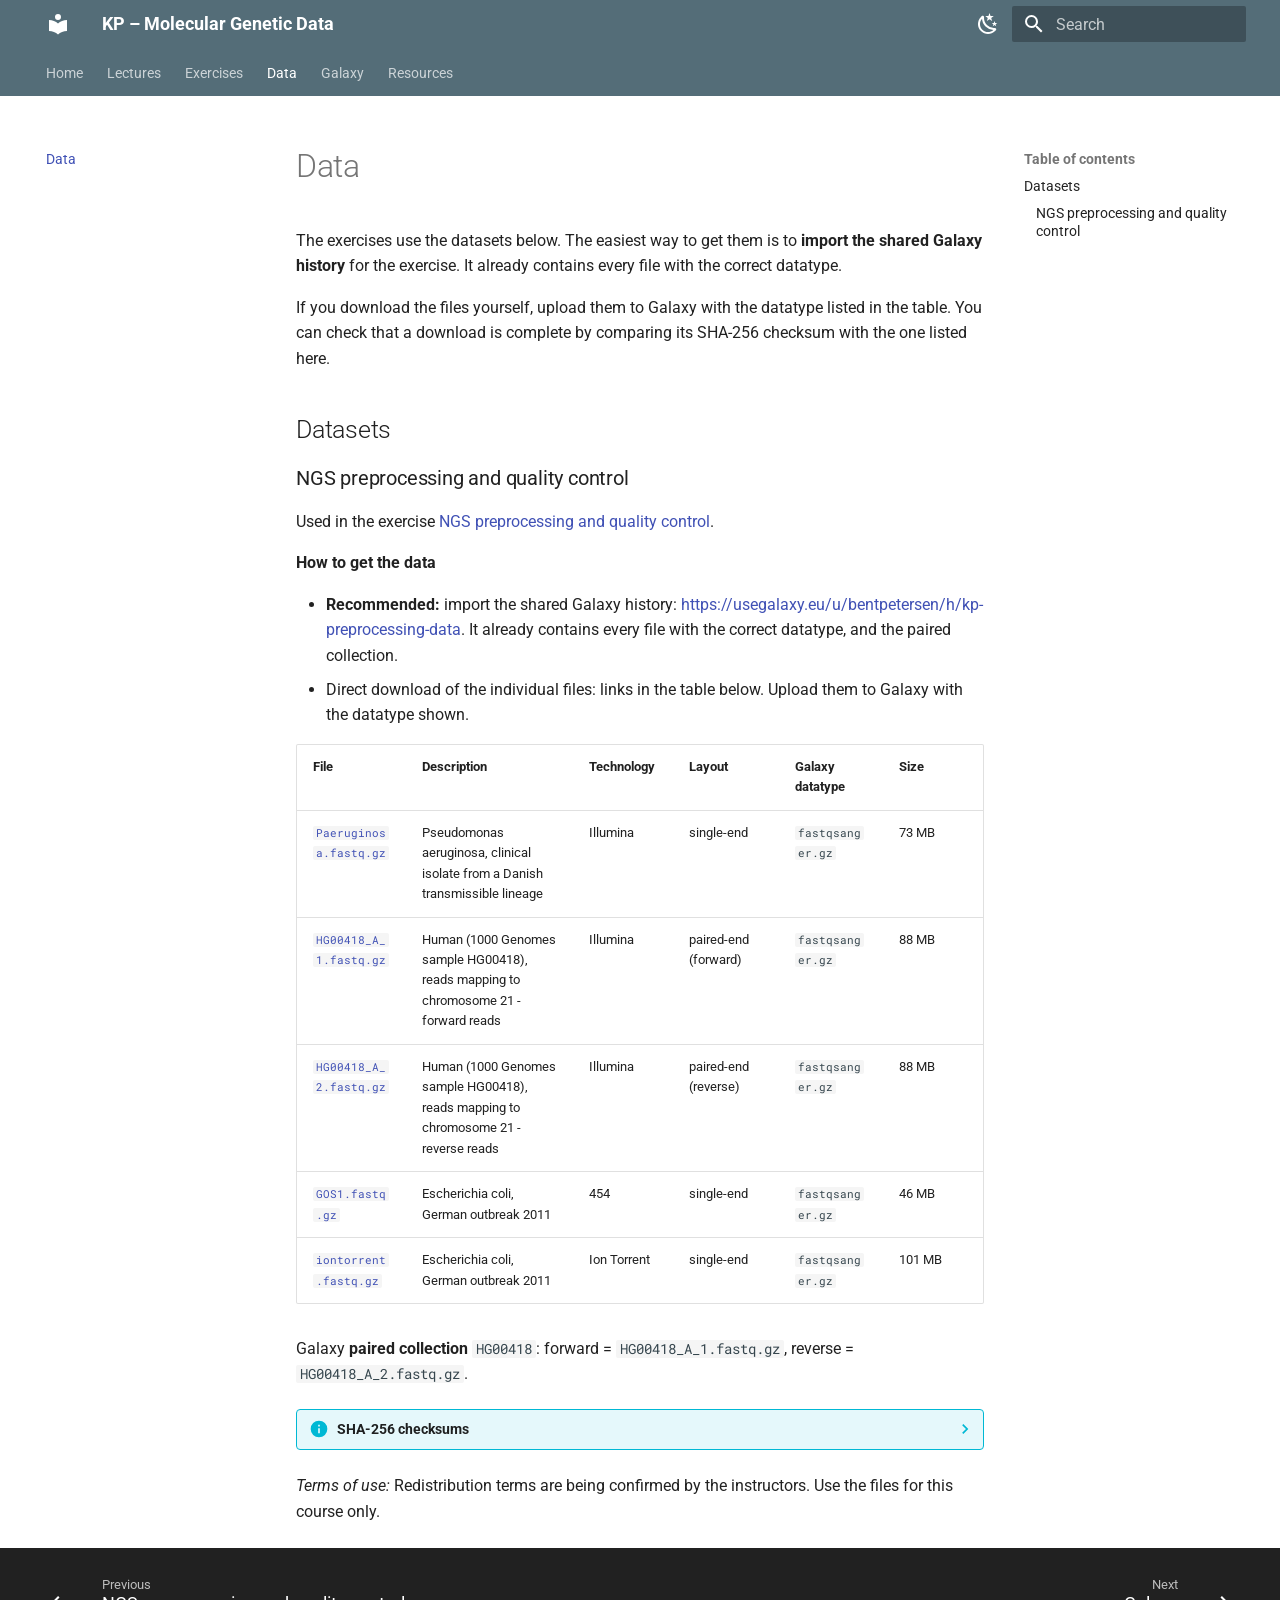
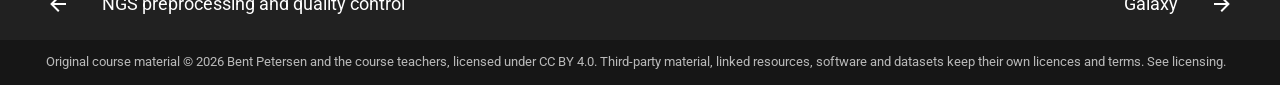
==== data/index.html @ 852cbc69 "Deploy 754c3c0" ====
<!doctype html>
<html lang="en" class="no-js">
  <head>
    
      <meta charset="utf-8">
      <meta name="viewport" content="width=device-width,initial-scale=1">
      
        <meta name="description" content="Lectures, hands-on exercises, data and Galaxy instructions for the KP – Molecular Genetic Data course.">
      
      
        <meta name="author" content="Bent Petersen">
      
      
        <link rel="canonical" href="https://bentpetersendk.github.io/KP-Molecular-Genetic-Data/data/">
      
      
        <link rel="prev" href="../exercises/ngs-preprocessing/">
      
      
        <link rel="next" href="../galaxy/">
      
      
        
      
      
      <link rel="icon" href="../assets/images/favicon.png">
      <meta name="generator" content="mkdocs-1.6.1, mkdocs-material-9.7.7">
    
    
      
        <title>Data - KP – Molecular Genetic Data</title>
      
    
    
      <link rel="stylesheet" href="../assets/stylesheets/main.ec1eaa64.min.css">
      
        
        <link rel="stylesheet" href="../assets/stylesheets/palette.ab4e12ef.min.css">
      
      


    
    
      
    
    
      
        
        
        <link rel="preconnect" href="https://fonts.gstatic.com" crossorigin>
        <link rel="stylesheet" href="https://fonts.googleapis.com/css?family=Roboto:300,300i,400,400i,700,700i%7CRoboto+Mono:400,400i,700,700i&display=fallback">
        <style>:root{--md-text-font:"Roboto";--md-code-font:"Roboto Mono"}</style>
      
    
    
      <link rel="stylesheet" href="../assets/extra.css">
    
    <script>__md_scope=new URL("..",location),__md_hash=e=>[...e].reduce(((e,_)=>(e<<5)-e+_.charCodeAt(0)),0),__md_get=(e,_=localStorage,t=__md_scope)=>JSON.parse(_.getItem(t.pathname+"."+e)),__md_set=(e,_,t=localStorage,a=__md_scope)=>{try{t.setItem(a.pathname+"."+e,JSON.stringify(_))}catch(e){}}</script>
    
      

    
    
  </head>
  
  
    
    
      
    
    
    
    
    <body dir="ltr" data-md-color-scheme="default" data-md-color-primary="blue-grey" data-md-color-accent="indigo">
  
    
    <input class="md-toggle" data-md-toggle="drawer" type="checkbox" id="__drawer" autocomplete="off">
    <input class="md-toggle" data-md-toggle="search" type="checkbox" id="__search" autocomplete="off">
    <label class="md-overlay" for="__drawer"></label>
    <div data-md-component="skip">
      
        
        <a href="#data" class="md-skip">
          Skip to content
        </a>
      
    </div>
    <div data-md-component="announce">
      
    </div>
    
    
      

<header class="md-header" data-md-component="header">
  <nav class="md-header__inner md-grid" aria-label="Header">
    <a href=".." title="KP – Molecular Genetic Data" class="md-header__button md-logo" aria-label="KP – Molecular Genetic Data" data-md-component="logo">
      
  
  <svg xmlns="http://www.w3.org/2000/svg" viewBox="0 0 24 24"><path d="M12 8a3 3 0 0 0 3-3 3 3 0 0 0-3-3 3 3 0 0 0-3 3 3 3 0 0 0 3 3m0 3.54C9.64 9.35 6.5 8 3 8v11c3.5 0 6.64 1.35 9 3.54 2.36-2.19 5.5-3.54 9-3.54V8c-3.5 0-6.64 1.35-9 3.54"/></svg>

    </a>
    <label class="md-header__button md-icon" for="__drawer">
      
      <svg xmlns="http://www.w3.org/2000/svg" viewBox="0 0 24 24"><path d="M3 6h18v2H3zm0 5h18v2H3zm0 5h18v2H3z"/></svg>
    </label>
    <div class="md-header__title" data-md-component="header-title">
      <div class="md-header__ellipsis">
        <div class="md-header__topic">
          <span class="md-ellipsis">
            KP – Molecular Genetic Data
          </span>
        </div>
        <div class="md-header__topic" data-md-component="header-topic">
          <span class="md-ellipsis">
            
              Data
            
          </span>
        </div>
      </div>
    </div>
    
      
        <form class="md-header__option" data-md-component="palette">
  
    
    
    
    <input class="md-option" data-md-color-media="(prefers-color-scheme: light)" data-md-color-scheme="default" data-md-color-primary="blue-grey" data-md-color-accent="indigo"  aria-label="Switch to dark mode"  type="radio" name="__palette" id="__palette_0">
    
      <label class="md-header__button md-icon" title="Switch to dark mode" for="__palette_1" hidden>
        <svg xmlns="http://www.w3.org/2000/svg" viewBox="0 0 24 24"><path d="m17.75 4.09-2.53 1.94.91 3.06-2.63-1.81-2.63 1.81.91-3.06-2.53-1.94L12.44 4l1.06-3 1.06 3zm3.5 6.91-1.64 1.25.59 1.98-1.7-1.17-1.7 1.17.59-1.98L15.75 11l2.06-.05L18.5 9l.69 1.95zm-2.28 4.95c.83-.08 1.72 1.1 1.19 1.85-.32.45-.66.87-1.08 1.27C15.17 23 8.84 23 4.94 19.07c-3.91-3.9-3.91-10.24 0-14.14.4-.4.82-.76 1.27-1.08.75-.53 1.93.36 1.85 1.19-.27 2.86.69 5.83 2.89 8.02a9.96 9.96 0 0 0 8.02 2.89m-1.64 2.02a12.08 12.08 0 0 1-7.8-3.47c-2.17-2.19-3.33-5-3.49-7.82-2.81 3.14-2.7 7.96.31 10.98 3.02 3.01 7.84 3.12 10.98.31"/></svg>
      </label>
    
  
    
    
    
    <input class="md-option" data-md-color-media="(prefers-color-scheme: dark)" data-md-color-scheme="slate" data-md-color-primary="blue-grey" data-md-color-accent="indigo"  aria-label="Switch to light mode"  type="radio" name="__palette" id="__palette_1">
    
      <label class="md-header__button md-icon" title="Switch to light mode" for="__palette_0" hidden>
        <svg xmlns="http://www.w3.org/2000/svg" viewBox="0 0 24 24"><path d="M12 7a5 5 0 0 1 5 5 5 5 0 0 1-5 5 5 5 0 0 1-5-5 5 5 0 0 1 5-5m0 2a3 3 0 0 0-3 3 3 3 0 0 0 3 3 3 3 0 0 0 3-3 3 3 0 0 0-3-3m0-7 2.39 3.42C13.65 5.15 12.84 5 12 5s-1.65.15-2.39.42zM3.34 7l4.16-.35A7.2 7.2 0 0 0 5.94 8.5c-.44.74-.69 1.5-.83 2.29zm.02 10 1.76-3.77a7.131 7.131 0 0 0 2.38 4.14zM20.65 7l-1.77 3.79a7.02 7.02 0 0 0-2.38-4.15zm-.01 10-4.14.36c.59-.51 1.12-1.14 1.54-1.86.42-.73.69-1.5.83-2.29zM12 22l-2.41-3.44c.74.27 1.55.44 2.41.44.82 0 1.63-.17 2.37-.44z"/></svg>
      </label>
    
  
</form>
      
    
    
      <script>var palette=__md_get("__palette");if(palette&&palette.color){if("(prefers-color-scheme)"===palette.color.media){var media=matchMedia("(prefers-color-scheme: light)"),input=document.querySelector(media.matches?"[data-md-color-media='(prefers-color-scheme: light)']":"[data-md-color-media='(prefers-color-scheme: dark)']");palette.color.media=input.getAttribute("data-md-color-media"),palette.color.scheme=input.getAttribute("data-md-color-scheme"),palette.color.primary=input.getAttribute("data-md-color-primary"),palette.color.accent=input.getAttribute("data-md-color-accent")}for(var[key,value]of Object.entries(palette.color))document.body.setAttribute("data-md-color-"+key,value)}</script>
    
    
    
      
      
        <label class="md-header__button md-icon" for="__search">
          
          <svg xmlns="http://www.w3.org/2000/svg" viewBox="0 0 24 24"><path d="M9.5 3A6.5 6.5 0 0 1 16 9.5c0 1.61-.59 3.09-1.56 4.23l.27.27h.79l5 5-1.5 1.5-5-5v-.79l-.27-.27A6.52 6.52 0 0 1 9.5 16 6.5 6.5 0 0 1 3 9.5 6.5 6.5 0 0 1 9.5 3m0 2C7 5 5 7 5 9.5S7 14 9.5 14 14 12 14 9.5 12 5 9.5 5"/></svg>
        </label>
        <div class="md-search" data-md-component="search" role="dialog">
  <label class="md-search__overlay" for="__search"></label>
  <div class="md-search__inner" role="search">
    <form class="md-search__form" name="search">
      <input type="text" class="md-search__input" name="query" aria-label="Search" placeholder="Search" autocapitalize="off" autocorrect="off" autocomplete="off" spellcheck="false" data-md-component="search-query" required>
      <label class="md-search__icon md-icon" for="__search">
        
        <svg xmlns="http://www.w3.org/2000/svg" viewBox="0 0 24 24"><path d="M9.5 3A6.5 6.5 0 0 1 16 9.5c0 1.61-.59 3.09-1.56 4.23l.27.27h.79l5 5-1.5 1.5-5-5v-.79l-.27-.27A6.52 6.52 0 0 1 9.5 16 6.5 6.5 0 0 1 3 9.5 6.5 6.5 0 0 1 9.5 3m0 2C7 5 5 7 5 9.5S7 14 9.5 14 14 12 14 9.5 12 5 9.5 5"/></svg>
        
        <svg xmlns="http://www.w3.org/2000/svg" viewBox="0 0 24 24"><path d="M20 11v2H8l5.5 5.5-1.42 1.42L4.16 12l7.92-7.92L13.5 5.5 8 11z"/></svg>
      </label>
      <nav class="md-search__options" aria-label="Search">
        
        <button type="reset" class="md-search__icon md-icon" title="Clear" aria-label="Clear" tabindex="-1">
          
          <svg xmlns="http://www.w3.org/2000/svg" viewBox="0 0 24 24"><path d="M19 6.41 17.59 5 12 10.59 6.41 5 5 6.41 10.59 12 5 17.59 6.41 19 12 13.41 17.59 19 19 17.59 13.41 12z"/></svg>
        </button>
      </nav>
      
    </form>
    <div class="md-search__output">
      <div class="md-search__scrollwrap" tabindex="0" data-md-scrollfix>
        <div class="md-search-result" data-md-component="search-result">
          <div class="md-search-result__meta">
            Initializing search
          </div>
          <ol class="md-search-result__list" role="presentation"></ol>
        </div>
      </div>
    </div>
  </div>
</div>
      
    
    
  </nav>
  
</header>
    
    <div class="md-container" data-md-component="container">
      
      
        
          
            
<nav class="md-tabs" aria-label="Tabs" data-md-component="tabs">
  <div class="md-grid">
    <ul class="md-tabs__list">
      
        
  
  
  
  
    <li class="md-tabs__item">
      <a href=".." class="md-tabs__link">
        
  
  
    
  
  Home

      </a>
    </li>
  

      
        
  
  
  
  
    <li class="md-tabs__item">
      <a href="../lectures/" class="md-tabs__link">
        
  
  
    
  
  Lectures

      </a>
    </li>
  

      
        
  
  
  
  
    
    
      <li class="md-tabs__item">
        <a href="../exercises/" class="md-tabs__link">
          
  
  
    
  
  Exercises

        </a>
      </li>
    
  

      
        
  
  
  
    
  
  
    <li class="md-tabs__item md-tabs__item--active">
      <a href="./" class="md-tabs__link">
        
  
  
    
  
  Data

      </a>
    </li>
  

      
        
  
  
  
  
    <li class="md-tabs__item">
      <a href="../galaxy/" class="md-tabs__link">
        
  
  
    
  
  Galaxy

      </a>
    </li>
  

      
        
  
  
  
  
    <li class="md-tabs__item">
      <a href="../resources/" class="md-tabs__link">
        
  
  
    
  
  Resources

      </a>
    </li>
  

      
    </ul>
  </div>
</nav>
          
        
      
      <main class="md-main" data-md-component="main">
        <div class="md-main__inner md-grid">
          
            
              
              <div class="md-sidebar md-sidebar--primary" data-md-component="sidebar" data-md-type="navigation" >
                <div class="md-sidebar__scrollwrap">
                  <div class="md-sidebar__inner">
                    


  


<nav class="md-nav md-nav--primary md-nav--lifted" aria-label="Navigation" data-md-level="0">
  <label class="md-nav__title" for="__drawer">
    <a href=".." title="KP – Molecular Genetic Data" class="md-nav__button md-logo" aria-label="KP – Molecular Genetic Data" data-md-component="logo">
      
  
  <svg xmlns="http://www.w3.org/2000/svg" viewBox="0 0 24 24"><path d="M12 8a3 3 0 0 0 3-3 3 3 0 0 0-3-3 3 3 0 0 0-3 3 3 3 0 0 0 3 3m0 3.54C9.64 9.35 6.5 8 3 8v11c3.5 0 6.64 1.35 9 3.54 2.36-2.19 5.5-3.54 9-3.54V8c-3.5 0-6.64 1.35-9 3.54"/></svg>

    </a>
    KP – Molecular Genetic Data
  </label>
  
  <ul class="md-nav__list" data-md-scrollfix>
    
      
      
  
  
  
  
    <li class="md-nav__item">
      <a href=".." class="md-nav__link">
        
  
  
  <span class="md-ellipsis">
    
  
    Home
  

    
  </span>
  
  

      </a>
    </li>
  

    
      
      
  
  
  
  
    <li class="md-nav__item">
      <a href="../lectures/" class="md-nav__link">
        
  
  
  <span class="md-ellipsis">
    
  
    Lectures
  

    
  </span>
  
  

      </a>
    </li>
  

    
      
      
  
  
  
  
    
    
      
        
          
        
      
        
      
    
    
    
      
      
        
      
    
    
    <li class="md-nav__item md-nav__item--nested">
      
        
        
        <input class="md-nav__toggle md-toggle " type="checkbox" id="__nav_3" >
        
          
          <div class="md-nav__link md-nav__container">
            <a href="../exercises/" class="md-nav__link ">
              
  
  
  <span class="md-ellipsis">
    
  
    Exercises
  

    
  </span>
  
  

            </a>
            
              
              <label class="md-nav__link " for="__nav_3" id="__nav_3_label" tabindex="0">
                <span class="md-nav__icon md-icon"></span>
              </label>
            
          </div>
        
        <nav class="md-nav" data-md-level="1" aria-labelledby="__nav_3_label" aria-expanded="false">
          <label class="md-nav__title" for="__nav_3">
            <span class="md-nav__icon md-icon"></span>
            
  
    Exercises
  

          </label>
          <ul class="md-nav__list" data-md-scrollfix>
            
              
            
              
                
  
  
  
  
    <li class="md-nav__item">
      <a href="../exercises/ngs-preprocessing/" class="md-nav__link">
        
  
  
  <span class="md-ellipsis">
    
  
    NGS preprocessing and quality control
  

    
  </span>
  
  

      </a>
    </li>
  

              
            
          </ul>
        </nav>
      
    </li>
  

    
      
      
  
  
    
  
  
  
    <li class="md-nav__item md-nav__item--active">
      
      <input class="md-nav__toggle md-toggle" type="checkbox" id="__toc">
      
      
        
      
      
        <label class="md-nav__link md-nav__link--active" for="__toc">
          
  
  
  <span class="md-ellipsis">
    
  
    Data
  

    
  </span>
  
  

          <span class="md-nav__icon md-icon"></span>
        </label>
      
      <a href="./" class="md-nav__link md-nav__link--active">
        
  
  
  <span class="md-ellipsis">
    
  
    Data
  

    
  </span>
  
  

      </a>
      
        

<nav class="md-nav md-nav--secondary" aria-label="Table of contents">
  
  
  
    
  
  
    <label class="md-nav__title" for="__toc">
      <span class="md-nav__icon md-icon"></span>
      Table of contents
    </label>
    <ul class="md-nav__list" data-md-component="toc" data-md-scrollfix>
      
        <li class="md-nav__item">
  <a href="#datasets" class="md-nav__link">
    <span class="md-ellipsis">
      
        Datasets
      
    </span>
  </a>
  
    <nav class="md-nav" aria-label="Datasets">
      <ul class="md-nav__list">
        
          <li class="md-nav__item">
  <a href="#ngs-preprocessing" class="md-nav__link">
    <span class="md-ellipsis">
      
        NGS preprocessing and quality control
      
    </span>
  </a>
  
</li>
        
      </ul>
    </nav>
  
</li>
      
    </ul>
  
</nav>
      
    </li>
  

    
      
      
  
  
  
  
    <li class="md-nav__item">
      <a href="../galaxy/" class="md-nav__link">
        
  
  
  <span class="md-ellipsis">
    
  
    Galaxy
  

    
  </span>
  
  

      </a>
    </li>
  

    
      
      
  
  
  
  
    <li class="md-nav__item">
      <a href="../resources/" class="md-nav__link">
        
  
  
  <span class="md-ellipsis">
    
  
    Resources
  

    
  </span>
  
  

      </a>
    </li>
  

    
  </ul>
</nav>
                  </div>
                </div>
              </div>
            
            
              
              <div class="md-sidebar md-sidebar--secondary" data-md-component="sidebar" data-md-type="toc" >
                <div class="md-sidebar__scrollwrap">
                  <div class="md-sidebar__inner">
                    

<nav class="md-nav md-nav--secondary" aria-label="Table of contents">
  
  
  
    
  
  
    <label class="md-nav__title" for="__toc">
      <span class="md-nav__icon md-icon"></span>
      Table of contents
    </label>
    <ul class="md-nav__list" data-md-component="toc" data-md-scrollfix>
      
        <li class="md-nav__item">
  <a href="#datasets" class="md-nav__link">
    <span class="md-ellipsis">
      
        Datasets
      
    </span>
  </a>
  
    <nav class="md-nav" aria-label="Datasets">
      <ul class="md-nav__list">
        
          <li class="md-nav__item">
  <a href="#ngs-preprocessing" class="md-nav__link">
    <span class="md-ellipsis">
      
        NGS preprocessing and quality control
      
    </span>
  </a>
  
</li>
        
      </ul>
    </nav>
  
</li>
      
    </ul>
  
</nav>
                  </div>
                </div>
              </div>
            
          
          
            <div class="md-content" data-md-component="content">
              
              <article class="md-content__inner md-typeset">
                
                  



<h1 id="data">Data<a class="headerlink" href="#data" title="Permanent link">&para;</a></h1>
<p>The exercises use the datasets below. The easiest way to get them is to <strong>import the shared Galaxy history</strong> for the exercise. It already contains every file with the correct datatype.</p>
<p>If you download the files yourself, upload them to Galaxy with the datatype listed in the table. You can check that a download is complete by comparing its SHA-256 checksum with the one listed here.</p>
<h2 id="datasets">Datasets<a class="headerlink" href="#datasets" title="Permanent link">&para;</a></h2>
<h3 id="ngs-preprocessing">NGS preprocessing and quality control<a class="headerlink" href="#ngs-preprocessing" title="Permanent link">&para;</a></h3>
<p>Used in the exercise <a href="../exercises/ngs-preprocessing/">NGS preprocessing and quality control</a>.</p>
<p><strong>How to get the data</strong></p>
<ul>
<li><strong>Recommended:</strong> import the shared Galaxy history: <a href="https://usegalaxy.eu/u/bentpetersen/h/kp-preprocessing-data">https://usegalaxy.eu/u/bentpetersen/h/kp-preprocessing-data</a>. It already contains every file with the correct datatype, and the paired collection.</li>
<li>Direct download of the individual files: links in the table below. Upload them to Galaxy with the datatype shown.</li>
</ul>
<table>
<thead>
<tr>
<th>File</th>
<th>Description</th>
<th>Technology</th>
<th>Layout</th>
<th>Galaxy datatype</th>
<th>Size</th>
</tr>
</thead>
<tbody>
<tr>
<td><a href="https://drive.proton.me/urls/W027KF8G1M#cDuAoLdtPqmx"><code>Paeruginosa.fastq.gz</code></a></td>
<td>Pseudomonas aeruginosa, clinical isolate from a Danish transmissible lineage</td>
<td>Illumina</td>
<td>single-end</td>
<td><code>fastqsanger.gz</code></td>
<td>73 MB</td>
</tr>
<tr>
<td><a href="https://drive.proton.me/urls/YKC92S4D0C#eqraXk4sZ4eA"><code>HG00418_A_1.fastq.gz</code></a></td>
<td>Human (1000 Genomes sample HG00418), reads mapping to chromosome 21 - forward reads</td>
<td>Illumina</td>
<td>paired-end (forward)</td>
<td><code>fastqsanger.gz</code></td>
<td>88 MB</td>
</tr>
<tr>
<td><a href="https://drive.proton.me/urls/24QRXA643G#shiK9tVAuDRl"><code>HG00418_A_2.fastq.gz</code></a></td>
<td>Human (1000 Genomes sample HG00418), reads mapping to chromosome 21 - reverse reads</td>
<td>Illumina</td>
<td>paired-end (reverse)</td>
<td><code>fastqsanger.gz</code></td>
<td>88 MB</td>
</tr>
<tr>
<td><a href="https://drive.proton.me/urls/V0WAE9774C#lFyqJi4gbQzr"><code>GOS1.fastq.gz</code></a></td>
<td>Escherichia coli, German outbreak 2011</td>
<td>454</td>
<td>single-end</td>
<td><code>fastqsanger.gz</code></td>
<td>46 MB</td>
</tr>
<tr>
<td><a href="https://drive.proton.me/urls/6JZA4FPCHG#9JhpAa4WumD6"><code>iontorrent.fastq.gz</code></a></td>
<td>Escherichia coli, German outbreak 2011</td>
<td>Ion Torrent</td>
<td>single-end</td>
<td><code>fastqsanger.gz</code></td>
<td>101 MB</td>
</tr>
</tbody>
</table>
<p>Galaxy <strong>paired collection</strong> <code>HG00418</code>: forward = <code>HG00418_A_1.fastq.gz</code>, reverse = <code>HG00418_A_2.fastq.gz</code>.</p>
<details class="info">
<summary>SHA-256 checksums</summary>
<p>Use these to check that a downloaded file is complete and unchanged (<code>shasum -a 256 &lt;file&gt;</code> on macOS/Linux, <code>certutil -hashfile &lt;file&gt; SHA256</code> on Windows).</p>
<table>
<thead>
<tr>
<th>File</th>
<th>SHA-256</th>
</tr>
</thead>
<tbody>
<tr>
<td><code>Paeruginosa.fastq.gz</code></td>
<td><code>6a8107c285d404bc6b887e5151bee91f0f2039ec72fac21b18b39f95fc5f8fb0</code></td>
</tr>
<tr>
<td><code>HG00418_A_1.fastq.gz</code></td>
<td><code>8791ff8e02ef9b73f06331a6277b6de6ed1b49272840af5f0f896f377ffcfb39</code></td>
</tr>
<tr>
<td><code>HG00418_A_2.fastq.gz</code></td>
<td><code>a9b802798dd50fb4ee38f0a94d34fdb59d6fd5db521a0a4672716fe3fc342f67</code></td>
</tr>
<tr>
<td><code>GOS1.fastq.gz</code></td>
<td><code>08e4d5a727ae9416fa1bbbf03d8466fe30802cb8a1a0b9f2f20492a87875f4d5</code></td>
</tr>
<tr>
<td><code>iontorrent.fastq.gz</code></td>
<td><code>7aa88bd0f288d6f1811c7a73b61dd2f3dae2887bc0635035abdc73c1da6eb03d</code></td>
</tr>
</tbody>
</table>
</details>
<p><em>Terms of use:</em> Redistribution terms are being confirmed by the instructors. Use the files for this course only.</p>







  
  






                
              </article>
            </div>
          
          
<script>var target=document.getElementById(location.hash.slice(1));target&&target.name&&(target.checked=target.name.startsWith("__tabbed_"))</script>
        </div>
        
          <button type="button" class="md-top md-icon" data-md-component="top" hidden>
  
  <svg xmlns="http://www.w3.org/2000/svg" viewBox="0 0 24 24"><path d="M13 20h-2V8l-5.5 5.5-1.42-1.42L12 4.16l7.92 7.92-1.42 1.42L13 8z"/></svg>
  Back to top
</button>
        
      </main>
      
        <footer class="md-footer">
  
    
      
      <nav class="md-footer__inner md-grid" aria-label="Footer" >
        
          
          <a href="../exercises/ngs-preprocessing/" class="md-footer__link md-footer__link--prev" aria-label="Previous: NGS preprocessing and quality control">
            <div class="md-footer__button md-icon">
              
              <svg xmlns="http://www.w3.org/2000/svg" viewBox="0 0 24 24"><path d="M20 11v2H8l5.5 5.5-1.42 1.42L4.16 12l7.92-7.92L13.5 5.5 8 11z"/></svg>
            </div>
            <div class="md-footer__title">
              <span class="md-footer__direction">
                Previous
              </span>
              <div class="md-ellipsis">
                NGS preprocessing and quality control
              </div>
            </div>
          </a>
        
        
          
          <a href="../galaxy/" class="md-footer__link md-footer__link--next" aria-label="Next: Galaxy">
            <div class="md-footer__title">
              <span class="md-footer__direction">
                Next
              </span>
              <div class="md-ellipsis">
                Galaxy
              </div>
            </div>
            <div class="md-footer__button md-icon">
              
              <svg xmlns="http://www.w3.org/2000/svg" viewBox="0 0 24 24"><path d="M4 11v2h12l-5.5 5.5 1.42 1.42L19.84 12l-7.92-7.92L10.5 5.5 16 11z"/></svg>
            </div>
          </a>
        
      </nav>
    
  
  <div class="md-footer-meta md-typeset">
    <div class="md-footer-meta__inner md-grid">
      <div class="md-copyright">
  
    <div class="md-copyright__highlight">
      Original course material © 2026 Bent Petersen and the course teachers, licensed under <a href="https://creativecommons.org/licenses/by/4.0/">CC BY 4.0</a>. Third-party material, linked resources, software and datasets keep their own licences and terms. See <a href="https://github.com/bentpetersendk/KP-Molecular-Genetic-Data/blob/main/LICENSE.md">licensing</a>.
    </div>
  
  
</div>
      
    </div>
  </div>
</footer>
      
    </div>
    <div class="md-dialog" data-md-component="dialog">
      <div class="md-dialog__inner md-typeset"></div>
    </div>
    
    
    
      
      
      <script id="__config" type="application/json">{"annotate": null, "base": "..", "features": ["navigation.tabs", "navigation.sections", "navigation.top", "navigation.footer", "navigation.indexes", "toc.follow", "search.highlight", "content.code.copy"], "search": "../assets/javascripts/workers/search.2c215733.min.js", "tags": null, "translations": {"clipboard.copied": "Copied to clipboard", "clipboard.copy": "Copy to clipboard", "search.result.more.one": "1 more on this page", "search.result.more.other": "# more on this page", "search.result.none": "No matching documents", "search.result.one": "1 matching document", "search.result.other": "# matching documents", "search.result.placeholder": "Type to start searching", "search.result.term.missing": "Missing", "select.version": "Select version"}, "version": null}</script>
    
    
      <script src="../assets/javascripts/bundle.d7400e89.min.js"></script>
      
    
  </body>
</html>
---- assets/stylesheets/main.ec1eaa64.min.css ----
@charset "UTF-8";html{-webkit-text-size-adjust:none;-moz-text-size-adjust:none;text-size-adjust:none;box-sizing:border-box}*,:after,:before{box-sizing:inherit}@media (prefers-reduced-motion){*,:after,:before{transition:none!important}}body{margin:0}a,button,input,label{-webkit-tap-highlight-color:transparent}a{color:inherit;text-decoration:none}hr{border:0;box-sizing:initial;display:block;height:.05rem;overflow:visible;padding:0}small{font-size:80%}sub,sup{line-height:1em}img{border-style:none}table{border-collapse:initial;border-spacing:0}td,th{font-weight:400;vertical-align:top}button{background:#0000;border:0;font-family:inherit;font-size:inherit;margin:0;padding:0}input{border:0;outline:none}:root{--md-primary-fg-color:#4051b5;--md-primary-fg-color--light:#5d6cc0;--md-primary-fg-color--dark:#303fa1;--md-primary-bg-color:#fff;--md-primary-bg-color--light:#ffffffb3;--md-accent-fg-color:#526cfe;--md-accent-fg-color--transparent:#526cfe1a;--md-accent-bg-color:#fff;--md-accent-bg-color--light:#ffffffb3}[data-md-color-scheme=default]{color-scheme:light}[data-md-color-scheme=default] img[src$="#gh-dark-mode-only"],[data-md-color-scheme=default] img[src$="#only-dark"]{display:none}:root,[data-md-color-scheme=default]{--md-hue:225deg;--md-default-fg-color:#000000de;--md-default-fg-color--light:#0000008a;--md-default-fg-color--lighter:#00000052;--md-default-fg-color--lightest:#00000012;--md-default-bg-color:#fff;--md-default-bg-color--light:#ffffffb3;--md-default-bg-color--lighter:#ffffff4d;--md-default-bg-color--lightest:#ffffff1f;--md-code-fg-color:#36464e;--md-code-bg-color:#f5f5f5;--md-code-bg-color--light:#f5f5f5b3;--md-code-bg-color--lighter:#f5f5f54d;--md-code-hl-color:#4287ff;--md-code-hl-color--light:#4287ff1a;--md-code-hl-number-color:#d52a2a;--md-code-hl-special-color:#db1457;--md-code-hl-function-color:#a846b9;--md-code-hl-constant-color:#6e59d9;--md-code-hl-keyword-color:#3f6ec6;--md-code-hl-string-color:#1c7d4d;--md-code-hl-name-color:var(--md-code-fg-color);--md-code-hl-operator-color:var(--md-default-fg-color--light);--md-code-hl-punctuation-color:var(--md-default-fg-color--light);--md-code-hl-comment-color:var(--md-default-fg-color--light);--md-code-hl-generic-color:var(--md-default-fg-color--light);--md-code-hl-variable-color:var(--md-default-fg-color--light);--md-typeset-color:var(--md-default-fg-color);--md-typeset-a-color:var(--md-primary-fg-color);--md-typeset-del-color:#f5503d26;--md-typeset-ins-color:#0bd57026;--md-typeset-kbd-color:#fafafa;--md-typeset-kbd-accent-color:#fff;--md-typeset-kbd-border-color:#b8b8b8;--md-typeset-mark-color:#ffff0080;--md-typeset-table-color:#0000001f;--md-typeset-table-color--light:rgba(0,0,0,.035);--md-admonition-fg-color:var(--md-default-fg-color);--md-admonition-bg-color:var(--md-default-bg-color);--md-warning-fg-color:#000000de;--md-warning-bg-color:#ff9;--md-footer-fg-color:#fff;--md-footer-fg-color--light:#ffffffb3;--md-footer-fg-color--lighter:#ffffff73;--md-footer-bg-color:#000000de;--md-footer-bg-color--dark:#00000052;--md-shadow-z1:0 0.2rem 0.5rem #0000000d,0 0 0.05rem #0000001a;--md-shadow-z2:0 0.2rem 0.5rem #0000001a,0 0 0.05rem #00000040;--md-shadow-z3:0 0.2rem 0.5rem #0003,0 0 0.05rem #00000059}.md-icon svg{fill:currentcolor;display:block;height:1.2rem;width:1.2rem}body{-webkit-font-smoothing:antialiased;-moz-osx-font-smoothing:grayscale;--md-text-font-family:var(--md-text-font,_),-apple-system,BlinkMacSystemFont,Helvetica,Arial,sans-serif;--md-code-font-family:var(--md-code-font,_),SFMono-Regular,Consolas,Menlo,monospace}aside,body,input{font-feature-settings:"kern","liga";color:var(--md-typeset-color);font-family:var(--md-text-font-family)}code,kbd,pre{font-feature-settings:"kern";font-family:var(--md-code-font-family)}:root{--md-typeset-table-sort-icon:url('data:image/svg+xml;charset=utf-8,<svg xmlns="http://www.w3.org/2000/svg" viewBox="0 0 24 24"><path d="m18 21-4-4h3V7h-3l4-4 4 4h-3v10h3M2 19v-2h10v2M2 13v-2h7v2M2 7V5h4v2z"/></svg>');--md-typeset-table-sort-icon--asc:url('data:image/svg+xml;charset=utf-8,<svg xmlns="http://www.w3.org/2000/svg" viewBox="0 0 24 24"><path d="M19 17h3l-4 4-4-4h3V3h2M2 17h10v2H2M6 5v2H2V5m0 6h7v2H2z"/></svg>');--md-typeset-table-sort-icon--desc:url('data:image/svg+xml;charset=utf-8,<svg xmlns="http://www.w3.org/2000/svg" viewBox="0 0 24 24"><path d="M19 7h3l-4-4-4 4h3v14h2M2 17h10v2H2M6 5v2H2V5m0 6h7v2H2z"/></svg>')}.md-typeset{-webkit-print-color-adjust:exact;color-adjust:exact;font-size:.8rem;line-height:1.6;overflow-wrap:break-word}@media print{.md-typeset{font-size:.68rem}}.md-typeset blockquote,.md-typeset dl,.md-typeset figure,.md-typeset ol,.md-typeset pre,.md-typeset ul{margin-bottom:1em;margin-top:1em}.md-typeset h1{color:var(--md-default-fg-color--light);font-size:2em;line-height:1.3;margin:0 0 1.25em}.md-typeset h1,.md-typeset h2{font-weight:300;letter-spacing:-.01em}.md-typeset h2{font-size:1.5625em;line-height:1.4;margin:1.6em 0 .64em}.md-typeset h3{font-size:1.25em;font-weight:400;letter-spacing:-.01em;line-height:1.5;margin:1.6em 0 .8em}.md-typeset h2+h3{margin-top:.8em}.md-typeset h4{font-weight:700;letter-spacing:-.01em;margin:1em 0}.md-typeset h5,.md-typeset h6{color:var(--md-default-fg-color--light);font-size:.8em;font-weight:700;letter-spacing:-.01em;margin:1.25em 0}.md-typeset h5{text-transform:uppercase}.md-typeset h5 code{text-transform:none}.md-typeset hr{border-bottom:.05rem solid var(--md-default-fg-color--lightest);display:flow-root;margin:1.5em 0}.md-typeset a{color:var(--md-typeset-a-color);word-break:break-word}.md-typeset a,.md-typeset a:before{transition:color 125ms}.md-typeset a:focus,.md-typeset a:hover{color:var(--md-accent-fg-color)}.md-typeset a:focus code,.md-typeset a:hover code{background-color:var(--md-accent-fg-color--transparent);color:var(--md-accent-fg-color)}.md-typeset a code{color:var(--md-typeset-a-color)}.md-typeset a.focus-visible{outline-color:var(--md-accent-fg-color);outline-offset:.2rem}.md-typeset code,.md-typeset kbd,.md-typeset pre{color:var(--md-code-fg-color);direction:ltr;font-variant-ligatures:none;transition:background-color 125ms}@media print{.md-typeset code,.md-typeset kbd,.md-typeset pre{white-space:pre-wrap}}.md-typeset code{background-color:var(--md-code-bg-color);border-radius:.1rem;-webkit-box-decoration-break:clone;box-decoration-break:clone;font-size:.85em;padding:0 .2941176471em;transition:color 125ms,background-color 125ms;word-break:break-word}.md-typeset code:not(.focus-visible){-webkit-tap-highlight-color:transparent;outline:none}.md-typeset pre{display:flow-root;line-height:1.4;position:relative}.md-typeset pre>code{-webkit-box-decoration-break:slice;box-decoration-break:slice;box-shadow:none;display:block;margin:0;outline-color:var(--md-accent-fg-color);overflow:auto;padding:.7720588235em 1.1764705882em;scrollbar-color:var(--md-default-fg-color--lighter) #0000;scrollbar-width:thin;touch-action:auto;word-break:normal}.md-typeset pre>code:hover{scrollbar-color:var(--md-accent-fg-color) #0000}.md-typeset pre>code::-webkit-scrollbar{height:.2rem;width:.2rem}.md-typeset pre>code::-webkit-scrollbar-thumb{background-color:var(--md-default-fg-color--lighter)}.md-typeset pre>code::-webkit-scrollbar-thumb:hover{background-color:var(--md-accent-fg-color)}.md-typeset kbd{background-color:var(--md-typeset-kbd-color);border-radius:.1rem;box-shadow:0 .1rem 0 .05rem var(--md-typeset-kbd-border-color),0 .1rem 0 var(--md-typeset-kbd-border-color),0 -.1rem .2rem var(--md-typeset-kbd-accent-color) inset;color:var(--md-default-fg-color);display:inline-block;font-size:.75em;padding:0 .6666666667em;vertical-align:text-top;word-break:break-word}.md-typeset mark{background-color:var(--md-typeset-mark-color);-webkit-box-decoration-break:clone;box-decoration-break:clone;color:inherit;word-break:break-word}.md-typeset abbr{cursor:help;text-decoration:none}.md-typeset [data-preview],.md-typeset abbr{border-bottom:.05rem dotted var(--md-default-fg-color--light)}.md-typeset small{opacity:.75}[dir=ltr] .md-typeset sub,[dir=ltr] .md-typeset sup{margin-left:.078125em}[dir=rtl] .md-typeset sub,[dir=rtl] .md-typeset sup{margin-right:.078125em}[dir=ltr] .md-typeset blockquote{padding-left:.6rem}[dir=rtl] .md-typeset blockquote{padding-right:.6rem}[dir=ltr] .md-typeset blockquote{border-left:.2rem solid var(--md-default-fg-color--lighter)}[dir=rtl] .md-typeset blockquote{border-right:.2rem solid var(--md-default-fg-color--lighter)}.md-typeset blockquote{color:var(--md-default-fg-color--light);margin-left:0;margin-right:0}.md-typeset ul{list-style-type:disc}.md-typeset ul[type]{list-style-type:revert-layer}[dir=ltr] .md-typeset ol,[dir=ltr] .md-typeset ul{margin-left:.625em}[dir=rtl] .md-typeset ol,[dir=rtl] .md-typeset ul{margin-right:.625em}.md-typeset ol,.md-typeset ul{padding:0}.md-typeset ol:not([hidden]),.md-typeset ul:not([hidden]){display:flow-root}.md-typeset ol ol,.md-typeset ul ol{list-style-type:lower-alpha}.md-typeset ol ol ol,.md-typeset ul ol ol{list-style-type:lower-roman}.md-typeset ol ol ol ol,.md-typeset ul ol ol ol{list-style-type:upper-alpha}.md-typeset ol ol ol ol ol,.md-typeset ul ol ol ol ol{list-style-type:upper-roman}.md-typeset ol[type],.md-typeset ul[type]{list-style-type:revert-layer}[dir=ltr] .md-typeset ol li,[dir=ltr] .md-typeset ul li{margin-left:1.25em}[dir=rtl] .md-typeset ol li,[dir=rtl] .md-typeset ul li{margin-right:1.25em}.md-typeset ol li,.md-typeset ul li{margin-bottom:.5em}.md-typeset ol li blockquote,.md-typeset ol li p,.md-typeset ul li blockquote,.md-typeset ul li p{margin:.5em 0}.md-typeset ol li:last-child,.md-typeset ul li:last-child{margin-bottom:0}[dir=ltr] .md-typeset ol li ol,[dir=ltr] .md-typeset ol li ul,[dir=ltr] .md-typeset ul li ol,[dir=ltr] .md-typeset ul li ul{margin-left:.625em}[dir=rtl] .md-typeset ol li ol,[dir=rtl] .md-typeset ol li ul,[dir=rtl] .md-typeset ul li ol,[dir=rtl] .md-typeset ul li ul{margin-right:.625em}.md-typeset ol li ol,.md-typeset ol li ul,.md-typeset ul li ol,.md-typeset ul li ul{margin-bottom:.5em;margin-top:.5em}[dir=ltr] .md-typeset dd{margin-left:1.875em}[dir=rtl] .md-typeset dd{margin-right:1.875em}.md-typeset dd{margin-bottom:1.5em;margin-top:1em}.md-typeset img,.md-typeset svg,.md-typeset video{height:auto;max-width:100%}.md-typeset img[align=left]{margin:1em 1em 1em 0}.md-typeset img[align=right]{margin:1em 0 1em 1em}.md-typeset img[align]:only-child{margin-top:0}.md-typeset figure{display:flow-root;margin:1em auto;max-width:100%;text-align:center;width:fit-content}.md-typeset figure img{display:block;margin:0 auto}.md-typeset figcaption{font-style:italic;margin:1em auto;max-width:24rem}.md-typeset iframe{max-width:100%}.md-typeset table:not([class]){background-color:var(--md-default-bg-color);border:.05rem solid var(--md-typeset-table-color);border-radius:.1rem;display:inline-block;font-size:.64rem;max-width:100%;overflow:auto;touch-action:auto}@media print{.md-typeset table:not([class]){display:table}}.md-typeset table:not([class])+*{margin-top:1.5em}.md-typeset table:not([class]) td>:first-child,.md-typeset table:not([class]) th>:first-child{margin-top:0}.md-typeset table:not([class]) td>:last-child,.md-typeset table:not([class]) th>:last-child{margin-bottom:0}.md-typeset table:not([class]) td:not([align]),.md-typeset table:not([class]) th:not([align]){text-align:left}[dir=rtl] .md-typeset table:not([class]) td:not([align]),[dir=rtl] .md-typeset table:not([class]) th:not([align]){text-align:right}.md-typeset table:not([class]) th{font-weight:700;min-width:5rem;padding:.9375em 1.25em;vertical-align:top}.md-typeset table:not([class]) td{border-top:.05rem solid var(--md-typeset-table-color);padding:.9375em 1.25em;vertical-align:top}.md-typeset table:not([class]) tbody tr{transition:background-color 125ms}.md-typeset table:not([class]) tbody tr:hover{background-color:var(--md-typeset-table-color--light);box-shadow:0 .05rem 0 var(--md-default-bg-color) inset}.md-typeset table:not([class]) a{word-break:normal}.md-typeset table th[role=columnheader]{cursor:pointer}[dir=ltr] .md-typeset table th[role=columnheader]:after{margin-left:.5em}[dir=rtl] .md-typeset table th[role=columnheader]:after{margin-right:.5em}.md-typeset table th[role=columnheader]:after{content:"";display:inline-block;height:1.2em;-webkit-mask-image:var(--md-typeset-table-sort-icon);mask-image:var(--md-typeset-table-sort-icon);-webkit-mask-repeat:no-repeat;mask-repeat:no-repeat;-webkit-mask-size:contain;mask-size:contain;transition:background-color 125ms;vertical-align:text-bottom;width:1.2em}.md-typeset table th[role=columnheader]:hover:after{background-color:var(--md-default-fg-color--lighter)}.md-typeset table th[role=columnheader][aria-sort=ascending]:after{background-color:var(--md-default-fg-color--light);-webkit-mask-image:var(--md-typeset-table-sort-icon--asc);mask-image:var(--md-typeset-table-sort-icon--asc)}.md-typeset table th[role=columnheader][aria-sort=descending]:after{background-color:var(--md-default-fg-color--light);-webkit-mask-image:var(--md-typeset-table-sort-icon--desc);mask-image:var(--md-typeset-table-sort-icon--desc)}.md-typeset__scrollwrap{margin:1em -.8rem;overflow-x:auto;touch-action:auto}.md-typeset__table{display:inline-block;margin-bottom:.5em;padding:0 .8rem}@media print{.md-typeset__table{display:block}}html .md-typeset__table table{display:table;margin:0;overflow:hidden;width:100%}@media screen and (max-width:44.984375em){.md-content__inner>pre{margin:1em -.8rem}.md-content__inner>pre code{border-radius:0}}.md-typeset .md-author{border-radius:100%;display:block;flex-shrink:0;height:1.6rem;overflow:hidden;position:relative;transition:color 125ms,transform 125ms;width:1.6rem}.md-typeset .md-author img{display:block}.md-typeset .md-author--more{background:var(--md-default-fg-color--lightest);color:var(--md-default-fg-color--lighter);font-size:.6rem;font-weight:700;line-height:1.6rem;text-align:center}.md-typeset .md-author--long{height:2.4rem;width:2.4rem}.md-typeset a.md-author{transform:scale(1)}.md-typeset a.md-author img{border-radius:100%;filter:grayscale(100%) opacity(75%);transition:filter 125ms}.md-typeset a.md-author:focus,.md-typeset a.md-author:hover{transform:scale(1.1);z-index:1}.md-typeset a.md-author:focus img,.md-typeset a.md-author:hover img{filter:grayscale(0)}.md-banner{background-color:var(--md-footer-bg-color);color:var(--md-footer-fg-color);overflow:auto}@media print{.md-banner{display:none}}.md-banner--warning{background-color:var(--md-warning-bg-color);color:var(--md-warning-fg-color)}.md-banner__inner{font-size:.7rem;margin:.6rem auto;padding:0 .8rem}[dir=ltr] .md-banner__button{float:right}[dir=rtl] .md-banner__button{float:left}.md-banner__button{color:inherit;cursor:pointer;transition:opacity .25s}.no-js .md-banner__button{display:none}.md-banner__button:hover{opacity:.7}html{font-size:125%;height:100%;overflow-x:hidden}@media screen and (min-width:100em){html{font-size:137.5%}}@media screen and (min-width:125em){html{font-size:150%}}body{background-color:var(--md-default-bg-color);display:flex;flex-direction:column;font-size:.5rem;min-height:100%;position:relative;width:100%}@media print{body{display:block}}@media screen and (max-width:59.984375em){body[data-md-scrolllock]{position:fixed}}.md-grid{margin-left:auto;margin-right:auto;max-width:61rem}.md-container{display:flex;flex-direction:column;flex-grow:1}@media print{.md-container{display:block}}.md-main{flex-grow:1}.md-main__inner{display:flex;height:100%;margin-top:1.5rem}.md-ellipsis{overflow:hidden;text-overflow:ellipsis}.md-toggle{display:none}.md-option{height:0;opacity:0;position:absolute;width:0}.md-option:checked+label:not([hidden]){display:block}.md-option.focus-visible+label{outline-color:var(--md-accent-fg-color);outline-style:auto}.md-skip{background-color:var(--md-default-fg-color);border-radius:.1rem;color:var(--md-default-bg-color);font-size:.64rem;margin:.5rem;opacity:0;outline-color:var(--md-accent-fg-color);padding:.3rem .5rem;position:fixed;transform:translateY(.4rem);z-index:-1}.md-skip:focus{opacity:1;transform:translateY(0);transition:transform .25s cubic-bezier(.4,0,.2,1),opacity 175ms 75ms;z-index:10}@page{margin:25mm}:root{--md-clipboard-icon:url('data:image/svg+xml;charset=utf-8,<svg xmlns="http://www.w3.org/2000/svg" viewBox="0 0 24 24"><path d="M19 21H8V7h11m0-2H8a2 2 0 0 0-2 2v14a2 2 0 0 0 2 2h11a2 2 0 0 0 2-2V7a2 2 0 0 0-2-2m-3-4H4a2 2 0 0 0-2 2v14h2V3h12z"/></svg>')}.md-clipboard{border-radius:.1rem;color:var(--md-default-fg-color--lightest);cursor:pointer;height:1.5em;outline-color:var(--md-accent-fg-color);outline-offset:.1rem;transition:color .25s;width:1.5em;z-index:1}@media print{.md-clipboard{display:none}}.md-clipboard:not(.focus-visible){-webkit-tap-highlight-color:transparent;outline:none}:hover>.md-clipboard{color:var(--md-default-fg-color--light)}.md-clipboard:focus,.md-clipboard:hover{color:var(--md-accent-fg-color)}.md-clipboard:after{background-color:currentcolor;content:"";display:block;height:1.125em;margin:0 auto;-webkit-mask-image:var(--md-clipboard-icon);mask-image:var(--md-clipboard-icon);-webkit-mask-position:center;mask-position:center;-webkit-mask-repeat:no-repeat;mask-repeat:no-repeat;-webkit-mask-size:contain;mask-size:contain;width:1.125em}.md-clipboard--inline{cursor:pointer}.md-clipboard--inline code{transition:color .25s,background-color .25s}.md-clipboard--inline:focus code,.md-clipboard--inline:hover code{background-color:var(--md-accent-fg-color--transparent);color:var(--md-accent-fg-color)}:root{--md-code-select-icon:url('data:image/svg+xml;charset=utf-8,<svg xmlns="http://www.w3.org/2000/svg" viewBox="0 0 24 24"><path d="M19 19h-4v2h4c1.1 0 2-.9 2-2v-4h-2m0-12h-4v2h4v4h2V5c0-1.1-.9-2-2-2M5 5h4V3H5c-1.1 0-2 .9-2 2v4h2m0 6H3v4c0 1.1.9 2 2 2h4v-2H5zm2-4h2v2H7zm4 0h2v2h-2zm4 0h2v2h-2zM7 7h2v2H7zm4 0h2v2h-2zm4 0h2v2h-2zm-8 8h2v2H7zm4 0h2v2h-2zm4 0h2v2h-2z"/></svg>');--md-code-copy-icon:url('data:image/svg+xml;charset=utf-8,<svg xmlns="http://www.w3.org/2000/svg" viewBox="0 0 24 24"><path d="M19 21H8V7h11m0-2H8a2 2 0 0 0-2 2v14a2 2 0 0 0 2 2h11a2 2 0 0 0 2-2V7a2 2 0 0 0-2-2m-3-4H4a2 2 0 0 0-2 2v14h2V3h12z"/></svg>')}.md-typeset .md-code__content{display:grid}.md-code__nav{background-color:var(--md-code-bg-color--lighter);border-radius:.1rem;display:flex;gap:.2rem;padding:.2rem;position:absolute;right:.25em;top:.25em;transition:background-color .25s;z-index:1}:hover>.md-code__nav{background-color:var(--md-code-bg-color--light)}.md-code__button{color:var(--md-default-fg-color--lightest);cursor:pointer;display:block;height:1.5em;outline-color:var(--md-accent-fg-color);outline-offset:.1rem;transition:color .25s;width:1.5em}:hover>*>.md-code__button{color:var(--md-default-fg-color--light)}.md-code__button.focus-visible,.md-code__button:hover{color:var(--md-accent-fg-color)}.md-code__button--active{color:var(--md-default-fg-color)!important}.md-code__button:after{background-color:currentcolor;content:"";display:block;height:1.125em;margin:0 auto;-webkit-mask-position:center;mask-position:center;-webkit-mask-repeat:no-repeat;mask-repeat:no-repeat;-webkit-mask-size:contain;mask-size:contain;width:1.125em}.md-code__button[data-md-type=select]:after{-webkit-mask-image:var(--md-code-select-icon);mask-image:var(--md-code-select-icon)}.md-code__button[data-md-type=copy]:after{-webkit-mask-image:var(--md-code-copy-icon);mask-image:var(--md-code-copy-icon)}@keyframes consent{0%{opacity:0;transform:translateY(100%)}to{opacity:1;transform:translateY(0)}}@keyframes overlay{0%{opacity:0}to{opacity:1}}.md-consent__overlay{animation:overlay .25s both;-webkit-backdrop-filter:blur(.1rem);backdrop-filter:blur(.1rem);background-color:#0000008a;height:100%;opacity:1;position:fixed;top:0;width:100%;z-index:5}.md-consent__inner{animation:consent .5s cubic-bezier(.1,.7,.1,1) both;background-color:var(--md-default-bg-color);border:0;border-radius:.1rem;bottom:0;box-shadow:0 0 .2rem #0000001a,0 .2rem .4rem #0003;max-height:100%;overflow:auto;padding:0;position:fixed;width:100%;z-index:5}.md-consent__form{padding:.8rem}.md-consent__settings{display:none;margin:1em 0}input:checked+.md-consent__settings{display:block}.md-consent__controls{margin-bottom:.8rem}.md-typeset .md-consent__controls .md-button{display:inline}@media screen and (max-width:44.984375em){.md-typeset .md-consent__controls .md-button{display:block;margin-top:.4rem;text-align:center;width:100%}}.md-consent label{cursor:pointer}.md-content{flex-grow:1;min-width:0}.md-content__inner{margin:0 .8rem 1.2rem;padding-top:.6rem}@media screen and (min-width:76.25em){[dir=ltr] .md-sidebar--primary:not([hidden])~.md-content>.md-content__inner{margin-left:1.2rem}[dir=ltr] .md-sidebar--secondary:not([hidden])~.md-content>.md-content__inner,[dir=rtl] .md-sidebar--primary:not([hidden])~.md-content>.md-content__inner{margin-right:1.2rem}[dir=rtl] .md-sidebar--secondary:not([hidden])~.md-content>.md-content__inner{margin-left:1.2rem}}.md-content__inner:before{content:"";display:block;height:.4rem}.md-content__inner>:last-child{margin-bottom:0}[dir=ltr] .md-content__button{float:right}[dir=rtl] .md-content__button{float:left}[dir=ltr] .md-content__button{margin-left:.4rem}[dir=rtl] .md-content__button{margin-right:.4rem}.md-content__button{margin:.4rem 0;padding:0}@media print{.md-content__button{display:none}}.md-typeset .md-content__button{color:var(--md-default-fg-color--lighter)}.md-content__button svg{display:inline;vertical-align:top}[dir=rtl] .md-content__button svg{transform:scaleX(-1)}[dir=ltr] .md-dialog{right:.8rem}[dir=rtl] .md-dialog{left:.8rem}.md-dialog{background-color:var(--md-default-fg-color);border-radius:.1rem;bottom:.8rem;box-shadow:var(--md-shadow-z3);min-width:11.1rem;opacity:0;padding:.4rem .6rem;pointer-events:none;position:fixed;transform:translateY(100%);transition:transform 0ms .4s,opacity .4s;z-index:4}@media print{.md-dialog{display:none}}.md-dialog--active{opacity:1;pointer-events:auto;transform:translateY(0);transition:transform .4s cubic-bezier(.075,.85,.175,1),opacity .4s}.md-dialog__inner{color:var(--md-default-bg-color);font-size:.7rem}.md-feedback{margin:2em 0 1em;text-align:center}.md-feedback fieldset{border:none;margin:0;padding:0}.md-feedback__title{font-weight:700;margin:1em auto}.md-feedback__inner{position:relative}.md-feedback__list{display:flex;flex-wrap:wrap;place-content:baseline center;position:relative}.md-feedback__list:hover .md-icon:not(:disabled){color:var(--md-default-fg-color--lighter)}:disabled .md-feedback__list{min-height:1.8rem}.md-feedback__icon{color:var(--md-default-fg-color--light);cursor:pointer;flex-shrink:0;margin:0 .1rem;transition:color 125ms}.md-feedback__icon:not(:disabled).md-icon:hover{color:var(--md-accent-fg-color)}.md-feedback__icon:disabled{color:var(--md-default-fg-color--lightest);pointer-events:none}.md-feedback__note{opacity:0;position:relative;transform:translateY(.4rem);transition:transform .4s cubic-bezier(.1,.7,.1,1),opacity .15s}.md-feedback__note>*{margin:0 auto;max-width:16rem}:disabled .md-feedback__note{opacity:1;transform:translateY(0)}@media print{.md-feedback{display:none}}.md-footer{background-color:var(--md-footer-bg-color);color:var(--md-footer-fg-color)}@media print{.md-footer{display:none}}.md-footer__inner{justify-content:space-between;overflow:auto;padding:.2rem}.md-footer__inner:not([hidden]){display:flex}.md-footer__link{align-items:end;display:flex;flex-grow:0.01;margin-bottom:.4rem;margin-top:1rem;max-width:100%;outline-color:var(--md-accent-fg-color);overflow:hidden;transition:opacity .25s}.md-footer__link:focus,.md-footer__link:hover{opacity:.7}[dir=rtl] .md-footer__link svg{transform:scaleX(-1)}@media screen and (max-width:44.984375em){.md-footer__link--prev{flex-shrink:0}.md-footer__link--prev .md-footer__title{display:none}}[dir=ltr] .md-footer__link--next{margin-left:auto}[dir=rtl] .md-footer__link--next{margin-right:auto}.md-footer__link--next{text-align:right}[dir=rtl] .md-footer__link--next{text-align:left}.md-footer__title{flex-grow:1;font-size:.9rem;margin-bottom:.7rem;max-width:calc(100% - 2.4rem);padding:0 1rem;white-space:nowrap}.md-footer__button{margin:.2rem;padding:.4rem}.md-footer__direction{font-size:.64rem;opacity:.7}.md-footer-meta{background-color:var(--md-footer-bg-color--dark)}.md-footer-meta__inner{display:flex;flex-wrap:wrap;justify-content:space-between;padding:.2rem}html .md-footer-meta.md-typeset a{color:var(--md-footer-fg-color--light)}html .md-footer-meta.md-typeset a:focus,html .md-footer-meta.md-typeset a:hover{color:var(--md-footer-fg-color)}.md-copyright{color:var(--md-footer-fg-color--lighter);font-size:.64rem;margin:auto .6rem;padding:.4rem 0;width:100%}@media screen and (min-width:45em){.md-copyright{width:auto}}.md-copyright__highlight{color:var(--md-footer-fg-color--light)}.md-social{display:inline-flex;gap:.2rem;margin:0 .4rem;padding:.2rem 0 .6rem}@media screen and (min-width:45em){.md-social{padding:.6rem 0}}.md-social__link{display:inline-block;height:1.6rem;text-align:center;width:1.6rem}.md-social__link:before{line-height:1.9}.md-social__link svg{fill:currentcolor;max-height:.8rem;vertical-align:-25%}.md-typeset .md-button{border:.1rem solid;border-radius:.1rem;color:var(--md-primary-fg-color);cursor:pointer;display:inline-block;font-weight:700;padding:.625em 2em;transition:color 125ms,background-color 125ms,border-color 125ms}.md-typeset .md-button--primary{background-color:var(--md-primary-fg-color);border-color:var(--md-primary-fg-color);color:var(--md-primary-bg-color)}.md-typeset .md-button:focus,.md-typeset .md-button:hover{background-color:var(--md-accent-fg-color);border-color:var(--md-accent-fg-color);color:var(--md-accent-bg-color)}[dir=ltr] .md-typeset .md-input{border-top-left-radius:.1rem}[dir=ltr] .md-typeset .md-input,[dir=rtl] .md-typeset .md-input{border-top-right-radius:.1rem}[dir=rtl] .md-typeset .md-input{border-top-left-radius:.1rem}.md-typeset .md-input{border-bottom:.1rem solid var(--md-default-fg-color--lighter);box-shadow:var(--md-shadow-z1);font-size:.8rem;height:1.8rem;padding:0 .6rem;transition:border .25s,box-shadow .25s}.md-typeset .md-input:focus,.md-typeset .md-input:hover{border-bottom-color:var(--md-accent-fg-color);box-shadow:var(--md-shadow-z2)}.md-typeset .md-input--stretch{width:100%}.md-header{background-color:var(--md-primary-fg-color);box-shadow:0 0 .2rem #0000,0 .2rem .4rem #0000;color:var(--md-primary-bg-color);display:block;left:0;position:sticky;right:0;top:0;z-index:4}@media print{.md-header{display:none}}.md-header[hidden]{transform:translateY(-100%);transition:transform .25s cubic-bezier(.8,0,.6,1),box-shadow .25s}.md-header--shadow{box-shadow:0 0 .2rem #0000001a,0 .2rem .4rem #0003;transition:transform .25s cubic-bezier(.1,.7,.1,1),box-shadow .25s}.md-header__inner{align-items:center;display:flex;padding:0 .2rem}.md-header__button{color:currentcolor;cursor:pointer;margin:.2rem;outline-color:var(--md-accent-fg-color);padding:.4rem;position:relative;transition:opacity .25s;vertical-align:middle;z-index:1}.md-header__button:hover{opacity:.7}.md-header__button:not([hidden]){display:inline-block}.md-header__button:not(.focus-visible){-webkit-tap-highlight-color:transparent;outline:none}.md-header__button.md-logo{margin:.2rem;padding:.4rem}@media screen and (max-width:76.234375em){.md-header__button.md-logo{display:none}}.md-header__button.md-logo img,.md-header__button.md-logo svg{fill:currentcolor;display:block;height:1.2rem;width:auto}@media screen and (min-width:60em){.md-header__button[for=__search]{display:none}}.no-js .md-header__button[for=__search]{display:none}[dir=rtl] .md-header__button[for=__search] svg{transform:scaleX(-1)}@media screen and (min-width:76.25em){.md-header__button[for=__drawer]{display:none}}.md-header__topic{display:flex;max-width:100%;position:absolute;transition:transform .4s cubic-bezier(.1,.7,.1,1),opacity .15s;white-space:nowrap}.md-header__topic+.md-header__topic{opacity:0;pointer-events:none;transform:translateX(1.25rem);transition:transform .4s cubic-bezier(1,.7,.1,.1),opacity .15s;z-index:-1}[dir=rtl] .md-header__topic+.md-header__topic{transform:translateX(-1.25rem)}.md-header__topic:first-child{font-weight:700}[dir=ltr] .md-header__title{margin-left:1rem;margin-right:.4rem}[dir=rtl] .md-header__title{margin-left:.4rem;margin-right:1rem}.md-header__title{flex-grow:1;font-size:.9rem;height:2.4rem;line-height:2.4rem}.md-header__title--active .md-header__topic{opacity:0;pointer-events:none;transform:translateX(-1.25rem);transition:transform .4s cubic-bezier(1,.7,.1,.1),opacity .15s;z-index:-1}[dir=rtl] .md-header__title--active .md-header__topic{transform:translateX(1.25rem)}.md-header__title--active .md-header__topic+.md-header__topic{opacity:1;pointer-events:auto;transform:translateX(0);transition:transform .4s cubic-bezier(.1,.7,.1,1),opacity .15s;z-index:0}.md-header__title>.md-header__ellipsis{height:100%;position:relative;width:100%}.md-header__option{display:flex;flex-shrink:0;max-width:100%;transition:max-width 0ms .25s,opacity .25s .25s;white-space:nowrap}[data-md-toggle=search]:checked~.md-header .md-header__option{max-width:0;opacity:0;transition:max-width 0ms,opacity 0ms}.md-header__option>input{bottom:0}.md-header__source{display:none}@media screen and (min-width:60em){[dir=ltr] .md-header__source{margin-left:1rem}[dir=rtl] .md-header__source{margin-right:1rem}.md-header__source{display:block;max-width:11.7rem;width:11.7rem}}@media screen and (min-width:76.25em){[dir=ltr] .md-header__source{margin-left:1.4rem}[dir=rtl] .md-header__source{margin-right:1.4rem}}.md-meta{color:var(--md-default-fg-color--light);font-size:.7rem;line-height:1.3}.md-meta__list{display:inline-flex;flex-wrap:wrap;list-style:none;margin:0;padding:0}.md-meta__item:not(:last-child):after{content:"·";margin-left:.2rem;margin-right:.2rem}.md-meta__link{color:var(--md-typeset-a-color)}.md-meta__link:focus,.md-meta__link:hover{color:var(--md-accent-fg-color)}.md-draft{background-color:#ff1744;border-radius:.125em;color:#fff;display:inline-block;font-weight:700;padding-left:.5714285714em;padding-right:.5714285714em}:root{--md-nav-icon--prev:url('data:image/svg+xml;charset=utf-8,<svg xmlns="http://www.w3.org/2000/svg" viewBox="0 0 24 24"><path d="M20 11v2H8l5.5 5.5-1.42 1.42L4.16 12l7.92-7.92L13.5 5.5 8 11z"/></svg>');--md-nav-icon--next:url('data:image/svg+xml;charset=utf-8,<svg xmlns="http://www.w3.org/2000/svg" viewBox="0 0 24 24"><path d="M8.59 16.58 13.17 12 8.59 7.41 10 6l6 6-6 6z"/></svg>');--md-toc-icon:url('data:image/svg+xml;charset=utf-8,<svg xmlns="http://www.w3.org/2000/svg" viewBox="0 0 24 24"><path d="M3 9h14V7H3zm0 4h14v-2H3zm0 4h14v-2H3zm16 0h2v-2h-2zm0-10v2h2V7zm0 6h2v-2h-2z"/></svg>')}.md-nav{font-size:.7rem;line-height:1.3}.md-nav__title{color:var(--md-default-fg-color--light);display:block;font-weight:700;overflow:hidden;padding:0 .6rem;text-overflow:ellipsis}.md-nav__title .md-nav__button{display:none}.md-nav__title .md-nav__button img{height:100%;width:auto}.md-nav__title .md-nav__button.md-logo img,.md-nav__title .md-nav__button.md-logo svg{fill:currentcolor;display:block;height:2.4rem;max-width:100%;object-fit:contain;width:auto}.md-nav__list{list-style:none;margin:0;padding:0}.md-nav__link{align-items:flex-start;display:flex;gap:.4rem;margin-top:.625em;scroll-snap-align:start;transition:color 125ms}.md-nav__link--passed,.md-nav__link--passed code{color:var(--md-default-fg-color--light)}.md-nav__item .md-nav__link--active,.md-nav__item .md-nav__link--active code{color:var(--md-typeset-a-color)}.md-nav__link .md-ellipsis{position:relative}.md-nav__link .md-ellipsis code{word-break:normal}[dir=ltr] .md-nav__link .md-icon:last-child{margin-left:auto}[dir=rtl] .md-nav__link .md-icon:last-child{margin-right:auto}.md-nav__link .md-typeset{font-size:.7rem;line-height:1.3}.md-nav__link svg{fill:currentcolor;flex-shrink:0;height:1.3em;position:relative}.md-nav__link[for]:focus,.md-nav__link[for]:hover,.md-nav__link[href]:focus,.md-nav__link[href]:hover{color:var(--md-accent-fg-color);cursor:pointer}.md-nav__link[for]:focus code,.md-nav__link[for]:hover code,.md-nav__link[href]:focus code,.md-nav__link[href]:hover code{background-color:var(--md-accent-fg-color--transparent);color:var(--md-accent-fg-color)}.md-nav__link.focus-visible{outline-color:var(--md-accent-fg-color);outline-offset:.2rem}.md-nav--primary .md-nav__link[for=__toc]{display:none}.md-nav--primary .md-nav__link[for=__toc] .md-icon:after{background-color:currentcolor;display:block;height:100%;-webkit-mask-image:var(--md-toc-icon);mask-image:var(--md-toc-icon);width:100%}.md-nav--primary .md-nav__link[for=__toc]~.md-nav{display:none}.md-nav__container>.md-nav__link{margin-top:0}.md-nav__container>.md-nav__link:first-child{flex-grow:1;min-width:0}.md-nav__icon{flex-shrink:0}.md-nav__source{display:none}@media screen and (max-width:76.234375em){.md-nav--primary,.md-nav--primary .md-nav{background-color:var(--md-default-bg-color);display:flex;flex-direction:column;height:100%;left:0;position:absolute;right:0;top:0;z-index:1}.md-nav--primary .md-nav__item,.md-nav--primary .md-nav__title{font-size:.8rem;line-height:1.5}.md-nav--primary .md-nav__title{background-color:var(--md-default-fg-color--lightest);color:var(--md-default-fg-color--light);cursor:pointer;height:5.6rem;line-height:2.4rem;padding:3rem .8rem .2rem;position:relative;white-space:nowrap}[dir=ltr] .md-nav--primary .md-nav__title .md-nav__icon{left:.4rem}[dir=rtl] .md-nav--primary .md-nav__title .md-nav__icon{right:.4rem}.md-nav--primary .md-nav__title .md-nav__icon{display:block;height:1.2rem;margin:.2rem;position:absolute;top:.4rem;width:1.2rem}.md-nav--primary .md-nav__title .md-nav__icon:after{background-color:currentcolor;content:"";display:block;height:100%;-webkit-mask-image:var(--md-nav-icon--prev);mask-image:var(--md-nav-icon--prev);-webkit-mask-position:center;mask-position:center;-webkit-mask-repeat:no-repeat;mask-repeat:no-repeat;-webkit-mask-size:contain;mask-size:contain;width:100%}.md-nav--primary .md-nav__title~.md-nav__list{background-color:var(--md-default-bg-color);box-shadow:0 .05rem 0 var(--md-default-fg-color--lightest) inset;overflow-y:auto;scroll-snap-type:y mandatory;touch-action:pan-y}.md-nav--primary .md-nav__title~.md-nav__list>:first-child{border-top:0}.md-nav--primary .md-nav__title[for=__drawer]{background-color:var(--md-primary-fg-color);color:var(--md-primary-bg-color);font-weight:700}.md-nav--primary .md-nav__title .md-logo{display:block;left:.2rem;margin:.2rem;padding:.4rem;position:absolute;right:.2rem;top:.2rem}.md-nav--primary .md-nav__list{flex:1}.md-nav--primary .md-nav__item{border-top:.05rem solid var(--md-default-fg-color--lightest)}.md-nav--primary .md-nav__item--active>.md-nav__link{color:var(--md-typeset-a-color)}.md-nav--primary .md-nav__item--active>.md-nav__link:focus,.md-nav--primary .md-nav__item--active>.md-nav__link:hover{color:var(--md-accent-fg-color)}.md-nav--primary .md-nav__link{margin-top:0;padding:.6rem .8rem}.md-nav--primary .md-nav__link svg{margin-top:.1em}.md-nav--primary .md-nav__link>.md-nav__link{padding:0}[dir=ltr] .md-nav--primary .md-nav__link .md-nav__icon{margin-right:-.2rem}[dir=rtl] .md-nav--primary .md-nav__link .md-nav__icon{margin-left:-.2rem}.md-nav--primary .md-nav__link .md-nav__icon{font-size:1.2rem;height:1.2rem;width:1.2rem}.md-nav--primary .md-nav__link .md-nav__icon:after{background-color:currentcolor;content:"";display:block;height:100%;-webkit-mask-image:var(--md-nav-icon--next);mask-image:var(--md-nav-icon--next);-webkit-mask-position:center;mask-position:center;-webkit-mask-repeat:no-repeat;mask-repeat:no-repeat;-webkit-mask-size:contain;mask-size:contain;width:100%}[dir=rtl] .md-nav--primary .md-nav__icon:after{transform:scale(-1)}.md-nav--primary .md-nav--secondary .md-nav{background-color:initial;position:static}[dir=ltr] .md-nav--primary .md-nav--secondary .md-nav .md-nav__link{padding-left:1.4rem}[dir=rtl] .md-nav--primary .md-nav--secondary .md-nav .md-nav__link{padding-right:1.4rem}[dir=ltr] .md-nav--primary .md-nav--secondary .md-nav .md-nav .md-nav__link{padding-left:2rem}[dir=rtl] .md-nav--primary .md-nav--secondary .md-nav .md-nav .md-nav__link{padding-right:2rem}[dir=ltr] .md-nav--primary .md-nav--secondary .md-nav .md-nav .md-nav .md-nav__link{padding-left:2.6rem}[dir=rtl] .md-nav--primary .md-nav--secondary .md-nav .md-nav .md-nav .md-nav__link{padding-right:2.6rem}[dir=ltr] .md-nav--primary .md-nav--secondary .md-nav .md-nav .md-nav .md-nav .md-nav__link{padding-left:3.2rem}[dir=rtl] .md-nav--primary .md-nav--secondary .md-nav .md-nav .md-nav .md-nav .md-nav__link{padding-right:3.2rem}.md-nav--secondary{background-color:initial}.md-nav__toggle~.md-nav{display:flex;opacity:0;transform:translateX(100%);transition:transform .25s cubic-bezier(.8,0,.6,1),opacity 125ms 50ms}[dir=rtl] .md-nav__toggle~.md-nav{transform:translateX(-100%)}.md-nav__toggle:checked~.md-nav{opacity:1;transform:translateX(0);transition:transform .25s cubic-bezier(.4,0,.2,1),opacity 125ms 125ms}.md-nav__toggle:checked~.md-nav>.md-nav__list{backface-visibility:hidden}}@media screen and (max-width:59.984375em){.md-nav--primary .md-nav__link[for=__toc]{display:flex}.md-nav--primary .md-nav__link[for=__toc] .md-icon:after{content:""}.md-nav--primary .md-nav__link[for=__toc]+.md-nav__link{display:none}.md-nav--primary .md-nav__link[for=__toc]~.md-nav{display:flex}.md-nav__source{background-color:var(--md-primary-fg-color--dark);color:var(--md-primary-bg-color);display:block;padding:0 .2rem}}@media screen and (min-width:60em) and (max-width:76.234375em){.md-nav--integrated .md-nav__link[for=__toc]{display:flex}.md-nav--integrated .md-nav__link[for=__toc] .md-icon:after{content:""}.md-nav--integrated .md-nav__link[for=__toc]+.md-nav__link{display:none}.md-nav--integrated .md-nav__link[for=__toc]~.md-nav{display:flex}}@media screen and (min-width:60em){.md-nav{margin-bottom:-.4rem}.md-nav--secondary .md-nav__title{background:var(--md-default-bg-color);box-shadow:0 0 .4rem .4rem var(--md-default-bg-color);position:sticky;top:0;z-index:1}.md-nav--secondary .md-nav__title[for=__toc]{scroll-snap-align:start}.md-nav--secondary .md-nav__title .md-nav__icon{display:none}[dir=ltr] .md-nav--secondary .md-nav__list{padding-left:.6rem}[dir=rtl] .md-nav--secondary .md-nav__list{padding-right:.6rem}.md-nav--secondary .md-nav__list{padding-bottom:.4rem}[dir=ltr] .md-nav--secondary .md-nav__item>.md-nav__link{margin-right:.4rem}[dir=rtl] .md-nav--secondary .md-nav__item>.md-nav__link{margin-left:.4rem}}@media screen and (min-width:76.25em){.md-nav{margin-bottom:-.4rem;transition:max-height .25s cubic-bezier(.86,0,.07,1)}.md-nav--primary .md-nav__title{background:var(--md-default-bg-color);box-shadow:0 0 .4rem .4rem var(--md-default-bg-color);position:sticky;top:0;z-index:1}.md-nav--primary .md-nav__title[for=__drawer]{scroll-snap-align:start}.md-nav--primary .md-nav__title .md-nav__icon{display:none}[dir=ltr] .md-nav--primary .md-nav__list{padding-left:.6rem}[dir=rtl] .md-nav--primary .md-nav__list{padding-right:.6rem}.md-nav--primary .md-nav__list{padding-bottom:.4rem}[dir=ltr] .md-nav--primary .md-nav__item>.md-nav__link{margin-right:.4rem}[dir=rtl] .md-nav--primary .md-nav__item>.md-nav__link{margin-left:.4rem}.md-nav__toggle~.md-nav{display:grid;grid-template-rows:minmax(.4rem,0fr);opacity:0;transition:grid-template-rows .25s cubic-bezier(.86,0,.07,1),opacity .25s,visibility 0ms .25s;visibility:collapse}.md-nav__toggle~.md-nav>.md-nav__list{overflow:hidden}.md-nav__toggle.md-toggle--indeterminate~.md-nav,.md-nav__toggle:checked~.md-nav{grid-template-rows:minmax(.4rem,1fr);opacity:1;transition:grid-template-rows .25s cubic-bezier(.86,0,.07,1),opacity .15s .1s,visibility 0ms;visibility:visible}.md-nav__toggle.md-toggle--indeterminate~.md-nav{transition:none}.md-nav__item--nested>.md-nav>.md-nav__title{display:none}.md-nav__item--section{display:block;margin:1.25em 0}.md-nav__item--section:last-child{margin-bottom:0}.md-nav__item--section>.md-nav__link{font-weight:700}.md-nav__item--section>.md-nav__link[for]{color:var(--md-default-fg-color--light)}.md-nav__item--section>.md-nav__link:not(.md-nav__container){pointer-events:none}.md-nav__item--section>.md-nav__link .md-icon,.md-nav__item--section>.md-nav__link>[for]{display:none}[dir=ltr] .md-nav__item--section>.md-nav{margin-left:-.6rem}[dir=rtl] .md-nav__item--section>.md-nav{margin-right:-.6rem}.md-nav__item--section>.md-nav{display:block;opacity:1;visibility:visible}.md-nav__item--section>.md-nav>.md-nav__list>.md-nav__item{padding:0}.md-nav__icon{border-radius:100%;height:.9rem;transition:background-color .25s;width:.9rem}.md-nav__icon:hover{background-color:var(--md-accent-fg-color--transparent)}.md-nav__icon:after{background-color:currentcolor;border-radius:100%;content:"";display:inline-block;height:100%;-webkit-mask-image:var(--md-nav-icon--next);mask-image:var(--md-nav-icon--next);-webkit-mask-position:center;mask-position:center;-webkit-mask-repeat:no-repeat;mask-repeat:no-repeat;-webkit-mask-size:contain;mask-size:contain;transition:transform .25s;vertical-align:-.1rem;width:100%}[dir=rtl] .md-nav__icon:after{transform:rotate(180deg)}.md-nav__item--nested .md-nav__toggle:checked~.md-nav__link .md-nav__icon:after,.md-nav__item--nested .md-toggle--indeterminate~.md-nav__link .md-nav__icon:after{transform:rotate(90deg)}.md-nav--lifted>.md-nav__list>.md-nav__item,.md-nav--lifted>.md-nav__title{display:none}.md-nav--lifted>.md-nav__list>.md-nav__item--active{display:block}.md-nav--lifted>.md-nav__list>.md-nav__item--active>.md-nav__link{background:var(--md-default-bg-color);box-shadow:0 0 .4rem .4rem var(--md-default-bg-color);margin-top:0;position:sticky;top:0;z-index:1}.md-nav--lifted>.md-nav__list>.md-nav__item--active>.md-nav__link:not(.md-nav__container){pointer-events:none}.md-nav--lifted>.md-nav__list>.md-nav__item--active.md-nav__item--section{margin:0}[dir=ltr] .md-nav--lifted>.md-nav__list>.md-nav__item>.md-nav:not(.md-nav--secondary){margin-left:-.6rem}[dir=rtl] .md-nav--lifted>.md-nav__list>.md-nav__item>.md-nav:not(.md-nav--secondary){margin-right:-.6rem}.md-nav--lifted>.md-nav__list>.md-nav__item>[for]{color:var(--md-default-fg-color--light)}.md-nav--lifted .md-nav[data-md-level="1"]{grid-template-rows:minmax(.4rem,1fr);opacity:1;visibility:visible}[dir=ltr] .md-nav--integrated>.md-nav__list>.md-nav__item--active .md-nav--secondary{border-left:.05rem solid var(--md-primary-fg-color)}[dir=rtl] .md-nav--integrated>.md-nav__list>.md-nav__item--active .md-nav--secondary{border-right:.05rem solid var(--md-primary-fg-color)}.md-nav--integrated>.md-nav__list>.md-nav__item--active .md-nav--secondary{display:block;margin-bottom:1.25em;opacity:1;visibility:visible}.md-nav--integrated>.md-nav__list>.md-nav__item--active .md-nav--secondary>.md-nav__list{overflow:visible;padding-bottom:0}.md-nav--integrated>.md-nav__list>.md-nav__item--active .md-nav--secondary>.md-nav__title{display:none}}.md-pagination{font-size:.8rem;font-weight:700;gap:.4rem}.md-pagination,.md-pagination>*{align-items:center;display:flex;justify-content:center}.md-pagination>*{border-radius:.2rem;height:1.8rem;min-width:1.8rem;text-align:center}.md-pagination__current{background-color:var(--md-default-fg-color--lightest);color:var(--md-default-fg-color--light)}.md-pagination__link{transition:color 125ms,background-color 125ms}.md-pagination__link:focus,.md-pagination__link:hover{background-color:var(--md-accent-fg-color--transparent);color:var(--md-accent-fg-color)}.md-pagination__link:focus svg,.md-pagination__link:hover svg{color:var(--md-accent-fg-color)}.md-pagination__link.focus-visible{outline-color:var(--md-accent-fg-color);outline-offset:.2rem}.md-pagination__link svg{fill:currentcolor;color:var(--md-default-fg-color--lighter);display:block;max-height:100%;width:1.2rem}:root{--md-path-icon:url('data:image/svg+xml;charset=utf-8,<svg xmlns="http://www.w3.org/2000/svg" viewBox="0 0 24 24"><path d="M8.59 16.58 13.17 12 8.59 7.41 10 6l6 6-6 6z"/></svg>')}.md-path{font-size:.7rem;margin:0 .8rem;overflow:auto;padding-top:1.2rem}.md-path:not([hidden]){display:block}@media screen and (min-width:76.25em){.md-path{margin:0 1.2rem}}.md-path__list{align-items:center;display:flex;gap:.2rem;list-style:none;margin:0;padding:0}.md-path__item:not(:first-child){display:inline-flex;gap:.2rem;white-space:nowrap}.md-path__item:not(:first-child):before{background-color:var(--md-default-fg-color--lighter);content:"";display:inline;height:.8rem;-webkit-mask-image:var(--md-path-icon);mask-image:var(--md-path-icon);width:.8rem}.md-path__link{align-items:center;color:var(--md-default-fg-color--light);display:flex}.md-path__link:focus,.md-path__link:hover{color:var(--md-accent-fg-color)}:root{--md-post-pin-icon:url('data:image/svg+xml;charset=utf-8,<svg xmlns="http://www.w3.org/2000/svg" viewBox="0 0 24 24"><path d="M16 12V4h1V2H7v2h1v8l-2 2v2h5.2v6h1.6v-6H18v-2z"/></svg>')}.md-post__back{border-bottom:.05rem solid var(--md-default-fg-color--lightest);margin-bottom:1.2rem;padding-bottom:1.2rem}@media screen and (max-width:76.234375em){.md-post__back{display:none}}[dir=rtl] .md-post__back svg{transform:scaleX(-1)}.md-post__authors{display:flex;flex-direction:column;gap:.6rem;margin:0 .6rem 1.2rem}.md-post .md-post__meta a{transition:color 125ms}.md-post .md-post__meta a:focus,.md-post .md-post__meta a:hover{color:var(--md-accent-fg-color)}.md-post__title{color:var(--md-default-fg-color--light);font-weight:700}.md-post--excerpt{margin-bottom:3.2rem}.md-post--excerpt .md-post__header{align-items:center;display:flex;gap:.6rem;min-height:1.6rem}.md-post--excerpt .md-post__authors{align-items:center;display:inline-flex;flex-direction:row;gap:.2rem;margin:0;min-height:2.4rem}[dir=ltr] .md-post--excerpt .md-post__meta .md-meta__list{margin-right:.4rem}[dir=rtl] .md-post--excerpt .md-post__meta .md-meta__list{margin-left:.4rem}.md-post--excerpt .md-post__content>:first-child{--md-scroll-margin:6rem;margin-top:0}.md-post>.md-nav--secondary{margin:1em 0}.md-pin{background:var(--md-default-fg-color--lightest);border-radius:1rem;margin-top:-.05rem;padding:.2rem}.md-pin:after{background-color:currentcolor;content:"";display:block;height:.6rem;margin:0 auto;-webkit-mask-image:var(--md-post-pin-icon);mask-image:var(--md-post-pin-icon);-webkit-mask-position:center;mask-position:center;-webkit-mask-repeat:no-repeat;mask-repeat:no-repeat;-webkit-mask-size:contain;mask-size:contain;width:.6rem}.md-profile{align-items:center;display:flex;font-size:.7rem;gap:.6rem;line-height:1.4;width:100%}.md-profile__description{flex-grow:1}.md-content--post{display:flex}@media screen and (max-width:76.234375em){.md-content--post{flex-flow:column-reverse}}.md-content--post>.md-content__inner{flex-grow:1;min-width:0}@media screen and (min-width:76.25em){[dir=ltr] .md-content--post>.md-content__inner{margin-left:1.2rem}[dir=rtl] .md-content--post>.md-content__inner{margin-right:1.2rem}}@media screen and (max-width:76.234375em){.md-sidebar.md-sidebar--post{padding:0;position:static;width:100%}.md-sidebar.md-sidebar--post .md-sidebar__scrollwrap{overflow:visible}.md-sidebar.md-sidebar--post .md-sidebar__inner{padding:0}.md-sidebar.md-sidebar--post .md-post__meta{margin-left:.6rem;margin-right:.6rem}.md-sidebar.md-sidebar--post .md-nav__item{border:none;display:inline}.md-sidebar.md-sidebar--post .md-nav__list{display:inline-flex;flex-wrap:wrap;gap:.6rem;padding-bottom:.6rem;padding-top:.6rem}.md-sidebar.md-sidebar--post .md-nav__link{padding:0}.md-sidebar.md-sidebar--post .md-nav{height:auto;margin-bottom:0;position:static}}:root{--md-progress-value:0;--md-progress-delay:400ms}.md-progress{background:var(--md-primary-bg-color);height:.075rem;opacity:min(clamp(0,var(--md-progress-value),1),clamp(0,100 - var(--md-progress-value),1));position:fixed;top:0;transform:scaleX(calc(var(--md-progress-value)*1%));transform-origin:left;transition:transform .5s cubic-bezier(.19,1,.22,1),opacity .25s var(--md-progress-delay);width:100%;z-index:4}:root{--md-search-result-icon:url('data:image/svg+xml;charset=utf-8,<svg xmlns="http://www.w3.org/2000/svg" viewBox="0 0 24 24"><path d="M14 2H6a2 2 0 0 0-2 2v16a2 2 0 0 0 2 2h7c-.41-.25-.8-.56-1.14-.9-.33-.33-.61-.7-.86-1.1H6V4h7v5h5v1.18c.71.16 1.39.43 2 .82V8zm6.31 16.9c1.33-2.11.69-4.9-1.4-6.22-2.11-1.33-4.91-.68-6.22 1.4-1.34 2.11-.69 4.89 1.4 6.22 1.46.93 3.32.93 4.79.02L22 23.39 23.39 22zm-3.81.1a2.5 2.5 0 0 1-2.5-2.5 2.5 2.5 0 0 1 2.5-2.5 2.5 2.5 0 0 1 2.5 2.5 2.5 2.5 0 0 1-2.5 2.5"/></svg>')}.md-search{position:relative}@media screen and (min-width:60em){.md-search{padding:.2rem 0}}.no-js .md-search{display:none}.md-search__overlay{opacity:0;z-index:1}@media screen and (max-width:59.984375em){[dir=ltr] .md-search__overlay{left:-2.2rem}[dir=rtl] .md-search__overlay{right:-2.2rem}.md-search__overlay{background-color:var(--md-default-bg-color);border-radius:1rem;height:2rem;overflow:hidden;pointer-events:none;position:absolute;top:-1rem;transform-origin:center;transition:transform .3s .1s,opacity .2s .2s;width:2rem}[data-md-toggle=search]:checked~.md-header .md-search__overlay{opacity:1;transition:transform .4s,opacity .1s}}@media screen and (min-width:60em){[dir=ltr] .md-search__overlay{left:0}[dir=rtl] .md-search__overlay{right:0}.md-search__overlay{background-color:#0000008a;cursor:pointer;height:0;position:fixed;top:0;transition:width 0ms .25s,height 0ms .25s,opacity .25s;width:0}[data-md-toggle=search]:checked~.md-header .md-search__overlay{height:200vh;opacity:1;transition:width 0ms,height 0ms,opacity .25s;width:100%}}@media screen and (max-width:29.984375em){[data-md-toggle=search]:checked~.md-header .md-search__overlay{transform:scale(45)}}@media screen and (min-width:30em) and (max-width:44.984375em){[data-md-toggle=search]:checked~.md-header .md-search__overlay{transform:scale(60)}}@media screen and (min-width:45em) and (max-width:59.984375em){[data-md-toggle=search]:checked~.md-header .md-search__overlay{transform:scale(75)}}.md-search__inner{backface-visibility:hidden}@media screen and (max-width:59.984375em){[dir=ltr] .md-search__inner{left:0}[dir=rtl] .md-search__inner{right:0}.md-search__inner{height:0;opacity:0;overflow:hidden;position:fixed;top:0;transform:translateX(5%);transition:width 0ms .3s,height 0ms .3s,transform .15s cubic-bezier(.4,0,.2,1) .15s,opacity .15s .15s;width:0;z-index:2}[dir=rtl] .md-search__inner{transform:translateX(-5%)}[data-md-toggle=search]:checked~.md-header .md-search__inner{height:100%;opacity:1;transform:translateX(0);transition:width 0ms 0ms,height 0ms 0ms,transform .15s cubic-bezier(.1,.7,.1,1) .15s,opacity .15s .15s;width:100%}}@media screen and (min-width:60em){[dir=ltr] .md-search__inner{float:right}[dir=rtl] .md-search__inner{float:left}.md-search__inner{padding:.1rem 0;position:relative;transition:width .25s cubic-bezier(.1,.7,.1,1);width:11.7rem}}@media screen and (min-width:60em) and (max-width:76.234375em){[data-md-toggle=search]:checked~.md-header .md-search__inner{width:23.4rem}}@media screen and (min-width:76.25em){[data-md-toggle=search]:checked~.md-header .md-search__inner{width:34.4rem}}.md-search__form{background-color:var(--md-default-bg-color);box-shadow:0 0 .6rem #0000;height:2.4rem;position:relative;transition:color .25s,background-color .25s;z-index:2}@media screen and (min-width:60em){.md-search__form{background-color:#00000042;border-radius:.1rem;height:1.8rem}.md-search__form:hover{background-color:#ffffff1f}}[data-md-toggle=search]:checked~.md-header .md-search__form{background-color:var(--md-default-bg-color);border-radius:.1rem .1rem 0 0;box-shadow:0 0 .6rem #00000012;color:var(--md-default-fg-color)}[dir=ltr] .md-search__input{padding-left:3.6rem;padding-right:2.2rem}[dir=rtl] .md-search__input{padding-left:2.2rem;padding-right:3.6rem}.md-search__input{background:#0000;font-size:.9rem;height:100%;position:relative;text-overflow:ellipsis;width:100%;z-index:2}.md-search__input::placeholder{transition:color .25s}.md-search__input::placeholder,.md-search__input~.md-search__icon{color:var(--md-default-fg-color--light)}.md-search__input::-ms-clear{display:none}@media screen and (max-width:59.984375em){.md-search__input{font-size:.9rem;height:2.4rem;width:100%}}@media screen and (min-width:60em){[dir=ltr] .md-search__input{padding-left:2.2rem}[dir=rtl] .md-search__input{padding-right:2.2rem}.md-search__input{color:inherit;font-size:.8rem}.md-search__input::placeholder{color:var(--md-primary-bg-color--light)}.md-search__input+.md-search__icon{color:var(--md-primary-bg-color)}[data-md-toggle=search]:checked~.md-header .md-search__input{text-overflow:clip}[data-md-toggle=search]:checked~.md-header .md-search__input+.md-search__icon{color:var(--md-default-fg-color--light)}[data-md-toggle=search]:checked~.md-header .md-search__input::placeholder{color:#0000}}.md-search__icon{cursor:pointer;display:inline-block;height:1.2rem;transition:color .25s,opacity .25s;width:1.2rem}.md-search__icon:hover{opacity:.7}[dir=ltr] .md-search__icon[for=__search]{left:.5rem}[dir=rtl] .md-search__icon[for=__search]{right:.5rem}.md-search__icon[for=__search]{position:absolute;top:.3rem;z-index:2}[dir=rtl] .md-search__icon[for=__search] svg{transform:scaleX(-1)}@media screen and (max-width:59.984375em){[dir=ltr] .md-search__icon[for=__search]{left:.8rem}[dir=rtl] .md-search__icon[for=__search]{right:.8rem}.md-search__icon[for=__search]{top:.6rem}.md-search__icon[for=__search] svg:first-child{display:none}}@media screen and (min-width:60em){.md-search__icon[for=__search]{pointer-events:none}.md-search__icon[for=__search] svg:last-child{display:none}}[dir=ltr] .md-search__options{right:.5rem}[dir=rtl] .md-search__options{left:.5rem}.md-search__options{pointer-events:none;position:absolute;top:.3rem;z-index:2}@media screen and (max-width:59.984375em){[dir=ltr] .md-search__options{right:.8rem}[dir=rtl] .md-search__options{left:.8rem}.md-search__options{top:.6rem}}[dir=ltr] .md-search__options>.md-icon{margin-left:.2rem}[dir=rtl] .md-search__options>.md-icon{margin-right:.2rem}.md-search__options>.md-icon{color:var(--md-default-fg-color--light);opacity:0;transform:scale(.75);transition:transform .15s cubic-bezier(.1,.7,.1,1),opacity .15s}.md-search__options>.md-icon:not(.focus-visible){-webkit-tap-highlight-color:transparent;outline:none}[data-md-toggle=search]:checked~.md-header .md-search__input:valid~.md-search__options>.md-icon{opacity:1;pointer-events:auto;transform:scale(1)}[data-md-toggle=search]:checked~.md-header .md-search__input:valid~.md-search__options>.md-icon:hover{opacity:.7}[dir=ltr] .md-search__suggest{padding-left:3.6rem;padding-right:2.2rem}[dir=rtl] .md-search__suggest{padding-left:2.2rem;padding-right:3.6rem}.md-search__suggest{align-items:center;color:var(--md-default-fg-color--lighter);display:flex;font-size:.9rem;height:100%;opacity:0;position:absolute;top:0;transition:opacity 50ms;white-space:pre;width:100%}@media screen and (min-width:60em){[dir=ltr] .md-search__suggest{padding-left:2.2rem}[dir=rtl] .md-search__suggest{padding-right:2.2rem}.md-search__suggest{font-size:.8rem}}[data-md-toggle=search]:checked~.md-header .md-search__suggest{opacity:1;transition:opacity .3s .1s}[dir=ltr] .md-search__output{border-bottom-left-radius:.1rem}[dir=ltr] .md-search__output,[dir=rtl] .md-search__output{border-bottom-right-radius:.1rem}[dir=rtl] .md-search__output{border-bottom-left-radius:.1rem}.md-search__output{overflow:hidden;position:absolute;width:100%;z-index:1}@media screen and (max-width:59.984375em){.md-search__output{bottom:0;top:2.4rem}}@media screen and (min-width:60em){.md-search__output{opacity:0;top:1.9rem;transition:opacity .4s}[data-md-toggle=search]:checked~.md-header .md-search__output{box-shadow:var(--md-shadow-z3);opacity:1}}.md-search__scrollwrap{backface-visibility:hidden;background-color:var(--md-default-bg-color);height:100%;overflow-y:auto;touch-action:pan-y}@media (-webkit-max-device-pixel-ratio:1),(max-resolution:1dppx){.md-search__scrollwrap{transform:translateZ(0)}}@media screen and (min-width:60em) and (max-width:76.234375em){.md-search__scrollwrap{width:23.4rem}}@media screen and (min-width:76.25em){.md-search__scrollwrap{width:34.4rem}}@media screen and (min-width:60em){.md-search__scrollwrap{max-height:0;scrollbar-color:var(--md-default-fg-color--lighter) #0000;scrollbar-width:thin}[data-md-toggle=search]:checked~.md-header .md-search__scrollwrap{max-height:75vh}.md-search__scrollwrap:hover{scrollbar-color:var(--md-accent-fg-color) #0000}.md-search__scrollwrap::-webkit-scrollbar{height:.2rem;width:.2rem}.md-search__scrollwrap::-webkit-scrollbar-thumb{background-color:var(--md-default-fg-color--lighter)}.md-search__scrollwrap::-webkit-scrollbar-thumb:hover{background-color:var(--md-accent-fg-color)}}.md-search-result{color:var(--md-default-fg-color);word-break:break-word}.md-search-result__meta{background-color:var(--md-default-fg-color--lightest);color:var(--md-default-fg-color--light);font-size:.64rem;line-height:1.8rem;padding:0 .8rem;scroll-snap-align:start}@media screen and (min-width:60em){[dir=ltr] .md-search-result__meta{padding-left:2.2rem}[dir=rtl] .md-search-result__meta{padding-right:2.2rem}}.md-search-result__list{list-style:none;margin:0;padding:0;-webkit-user-select:none;user-select:none}.md-search-result__item{box-shadow:0 -.05rem var(--md-default-fg-color--lightest)}.md-search-result__item:first-child{box-shadow:none}.md-search-result__link{display:block;outline:none;scroll-snap-align:start;transition:background-color .25s}.md-search-result__link:focus,.md-search-result__link:hover{background-color:var(--md-accent-fg-color--transparent)}.md-search-result__link:last-child p:last-child{margin-bottom:.6rem}.md-search-result__more>summary{cursor:pointer;display:block;outline:none;position:sticky;scroll-snap-align:start;top:0;z-index:1}.md-search-result__more>summary::marker{display:none}.md-search-result__more>summary::-webkit-details-marker{display:none}.md-search-result__more>summary>div{color:var(--md-typeset-a-color);font-size:.64rem;padding:.75em .8rem;transition:color .25s,background-color .25s}@media screen and (min-width:60em){[dir=ltr] .md-search-result__more>summary>div{padding-left:2.2rem}[dir=rtl] .md-search-result__more>summary>div{padding-right:2.2rem}}.md-search-result__more>summary:focus>div,.md-search-result__more>summary:hover>div{background-color:var(--md-accent-fg-color--transparent);color:var(--md-accent-fg-color)}.md-search-result__more[open]>summary{background-color:var(--md-default-bg-color)}.md-search-result__article{overflow:hidden;padding:0 .8rem;position:relative}@media screen and (min-width:60em){[dir=ltr] .md-search-result__article{padding-left:2.2rem}[dir=rtl] .md-search-result__article{padding-right:2.2rem}}[dir=ltr] .md-search-result__icon{left:0}[dir=rtl] .md-search-result__icon{right:0}.md-search-result__icon{color:var(--md-default-fg-color--light);height:1.2rem;margin:.5rem;position:absolute;width:1.2rem}@media screen and (max-width:59.984375em){.md-search-result__icon{display:none}}.md-search-result__icon:after{background-color:currentcolor;content:"";display:inline-block;height:100%;-webkit-mask-image:var(--md-search-result-icon);mask-image:var(--md-search-result-icon);-webkit-mask-position:center;mask-position:center;-webkit-mask-repeat:no-repeat;mask-repeat:no-repeat;-webkit-mask-size:contain;mask-size:contain;width:100%}[dir=rtl] .md-search-result__icon:after{transform:scaleX(-1)}.md-search-result .md-typeset{color:var(--md-default-fg-color--light);font-size:.64rem;line-height:1.6}.md-search-result .md-typeset h1{color:var(--md-default-fg-color);font-size:.8rem;font-weight:400;line-height:1.4;margin:.55rem 0}.md-search-result .md-typeset h1 mark{text-decoration:none}.md-search-result .md-typeset h2{color:var(--md-default-fg-color);font-size:.64rem;font-weight:700;line-height:1.6;margin:.5em 0}.md-search-result .md-typeset h2 mark{text-decoration:none}.md-search-result__terms{color:var(--md-default-fg-color);display:block;font-size:.64rem;font-style:italic;margin:.5em 0}.md-search-result mark{background-color:initial;color:var(--md-accent-fg-color);text-decoration:underline}.md-select{position:relative;z-index:1}.md-select__inner{background-color:var(--md-default-bg-color);border-radius:.1rem;box-shadow:var(--md-shadow-z2);color:var(--md-default-fg-color);left:50%;margin-top:.2rem;max-height:0;opacity:0;position:absolute;top:calc(100% - .2rem);transform:translate3d(-50%,.3rem,0);transition:transform .25s 375ms,opacity .25s .25s,max-height 0ms .5s}.md-select:focus-within .md-select__inner,.md-select:hover .md-select__inner{max-height:10rem;opacity:1;transform:translate3d(-50%,0,0);transition:transform .25s cubic-bezier(.1,.7,.1,1),opacity .25s,max-height 0ms}.md-select__inner:after{border-bottom:.2rem solid #0000;border-bottom-color:var(--md-default-bg-color);border-left:.2rem solid #0000;border-right:.2rem solid #0000;border-top:0;content:"";height:0;left:50%;margin-left:-.2rem;margin-top:-.2rem;position:absolute;top:0;width:0}.md-select__list{border-radius:.1rem;font-size:.8rem;list-style-type:none;margin:0;max-height:inherit;overflow:auto;padding:0}.md-select__item{line-height:1.8rem}[dir=ltr] .md-select__link{padding-left:.6rem;padding-right:1.2rem}[dir=rtl] .md-select__link{padding-left:1.2rem;padding-right:.6rem}.md-select__link{cursor:pointer;display:block;outline:none;scroll-snap-align:start;transition:background-color .25s,color .25s;width:100%}.md-select__link:focus,.md-select__link:hover{color:var(--md-accent-fg-color)}.md-select__link:focus{background-color:var(--md-default-fg-color--lightest)}.md-sidebar{align-self:flex-start;flex-shrink:0;padding:1.2rem 0;position:sticky;top:2.4rem;width:12.1rem}@media print{.md-sidebar{display:none}}@media screen and (max-width:76.234375em){[dir=ltr] .md-sidebar--primary{left:-12.1rem}[dir=rtl] .md-sidebar--primary{right:-12.1rem}.md-sidebar--primary{background-color:var(--md-default-bg-color);display:block;height:100%;position:fixed;top:0;transform:translateX(0);transition:transform .25s cubic-bezier(.4,0,.2,1),box-shadow .25s;width:12.1rem;z-index:5}[data-md-toggle=drawer]:checked~.md-container .md-sidebar--primary{box-shadow:var(--md-shadow-z3);transform:translateX(12.1rem)}[dir=rtl] [data-md-toggle=drawer]:checked~.md-container .md-sidebar--primary{transform:translateX(-12.1rem)}.md-sidebar--primary .md-sidebar__scrollwrap{bottom:0;left:0;margin:0;overflow:hidden;position:absolute;right:0;scroll-snap-type:none;top:0}}@media screen and (min-width:76.25em){.md-sidebar{height:0}.no-js .md-sidebar{height:auto}.md-header--lifted~.md-container .md-sidebar{top:4.8rem}}.md-sidebar--secondary{display:none;order:2}@media screen and (min-width:60em){.md-sidebar--secondary{height:0}.no-js .md-sidebar--secondary{height:auto}.md-sidebar--secondary:not([hidden]){display:block}.md-sidebar--secondary .md-sidebar__scrollwrap{touch-action:pan-y}}.md-sidebar__scrollwrap{backface-visibility:hidden;margin:0 .2rem;overflow-y:auto;scrollbar-color:var(--md-default-fg-color--lighter) #0000}@media screen and (min-width:60em){.md-sidebar__scrollwrap{scrollbar-gutter:stable;scrollbar-width:thin}}.md-sidebar__scrollwrap::-webkit-scrollbar{height:.2rem;width:.2rem}.md-sidebar__scrollwrap:focus-within,.md-sidebar__scrollwrap:hover{scrollbar-color:var(--md-accent-fg-color) #0000}.md-sidebar__scrollwrap:focus-within::-webkit-scrollbar-thumb,.md-sidebar__scrollwrap:hover::-webkit-scrollbar-thumb{background-color:var(--md-default-fg-color--lighter)}.md-sidebar__scrollwrap:focus-within::-webkit-scrollbar-thumb:hover,.md-sidebar__scrollwrap:hover::-webkit-scrollbar-thumb:hover{background-color:var(--md-accent-fg-color)}@supports selector(::-webkit-scrollbar){.md-sidebar__scrollwrap{scrollbar-gutter:auto}[dir=ltr] .md-sidebar__inner{padding-right:calc(100% - 11.5rem)}[dir=rtl] .md-sidebar__inner{padding-left:calc(100% - 11.5rem)}}@media screen and (max-width:76.234375em){.md-overlay{background-color:#0000008a;height:0;opacity:0;position:fixed;top:0;transition:width 0ms .25s,height 0ms .25s,opacity .25s;width:0;z-index:5}[data-md-toggle=drawer]:checked~.md-overlay{height:100%;opacity:1;transition:width 0ms,height 0ms,opacity .25s;width:100%}}@keyframes facts{0%{height:0}to{height:.65rem}}@keyframes fact{0%{opacity:0;transform:translateY(100%)}50%{opacity:0}to{opacity:1;transform:translateY(0)}}:root{--md-source-forks-icon:url('data:image/svg+xml;charset=utf-8,<svg xmlns="http://www.w3.org/2000/svg" viewBox="0 0 16 16"><path d="M5 5.372v.878c0 .414.336.75.75.75h4.5a.75.75 0 0 0 .75-.75v-.878a2.25 2.25 0 1 1 1.5 0v.878a2.25 2.25 0 0 1-2.25 2.25h-1.5v2.128a2.251 2.251 0 1 1-1.5 0V8.5h-1.5A2.25 2.25 0 0 1 3.5 6.25v-.878a2.25 2.25 0 1 1 1.5 0M5 3.25a.75.75 0 1 0-1.5 0 .75.75 0 0 0 1.5 0m6.75.75a.75.75 0 1 0 0-1.5.75.75 0 0 0 0 1.5m-3 8.75a.75.75 0 1 0-1.5 0 .75.75 0 0 0 1.5 0"/></svg>');--md-source-repositories-icon:url('data:image/svg+xml;charset=utf-8,<svg xmlns="http://www.w3.org/2000/svg" viewBox="0 0 16 16"><path d="M2 2.5A2.5 2.5 0 0 1 4.5 0h8.75a.75.75 0 0 1 .75.75v12.5a.75.75 0 0 1-.75.75h-2.5a.75.75 0 0 1 0-1.5h1.75v-2h-8a1 1 0 0 0-.714 1.7.75.75 0 1 1-1.072 1.05A2.5 2.5 0 0 1 2 11.5Zm10.5-1h-8a1 1 0 0 0-1 1v6.708A2.5 2.5 0 0 1 4.5 9h8ZM5 12.25a.25.25 0 0 1 .25-.25h3.5a.25.25 0 0 1 .25.25v3.25a.25.25 0 0 1-.4.2l-1.45-1.087a.25.25 0 0 0-.3 0L5.4 15.7a.25.25 0 0 1-.4-.2Z"/></svg>');--md-source-stars-icon:url('data:image/svg+xml;charset=utf-8,<svg xmlns="http://www.w3.org/2000/svg" viewBox="0 0 16 16"><path d="M8 .25a.75.75 0 0 1 .673.418l1.882 3.815 4.21.612a.75.75 0 0 1 .416 1.279l-3.046 2.97.719 4.192a.751.751 0 0 1-1.088.791L8 12.347l-3.766 1.98a.75.75 0 0 1-1.088-.79l.72-4.194L.818 6.374a.75.75 0 0 1 .416-1.28l4.21-.611L7.327.668A.75.75 0 0 1 8 .25m0 2.445L6.615 5.5a.75.75 0 0 1-.564.41l-3.097.45 2.24 2.184a.75.75 0 0 1 .216.664l-.528 3.084 2.769-1.456a.75.75 0 0 1 .698 0l2.77 1.456-.53-3.084a.75.75 0 0 1 .216-.664l2.24-2.183-3.096-.45a.75.75 0 0 1-.564-.41z"/></svg>');--md-source-version-icon:url('data:image/svg+xml;charset=utf-8,<svg xmlns="http://www.w3.org/2000/svg" viewBox="0 0 16 16"><path d="M1 7.775V2.75C1 1.784 1.784 1 2.75 1h5.025c.464 0 .91.184 1.238.513l6.25 6.25a1.75 1.75 0 0 1 0 2.474l-5.026 5.026a1.75 1.75 0 0 1-2.474 0l-6.25-6.25A1.75 1.75 0 0 1 1 7.775m1.5 0c0 .066.026.13.073.177l6.25 6.25a.25.25 0 0 0 .354 0l5.025-5.025a.25.25 0 0 0 0-.354l-6.25-6.25a.25.25 0 0 0-.177-.073H2.75a.25.25 0 0 0-.25.25ZM6 5a1 1 0 1 1 0 2 1 1 0 0 1 0-2"/></svg>')}.md-source{backface-visibility:hidden;display:block;font-size:.65rem;line-height:1.2;outline-color:var(--md-accent-fg-color);transition:opacity .25s;white-space:nowrap}.md-source:hover{opacity:.7}.md-source__icon{display:inline-block;height:2.4rem;vertical-align:middle;width:2rem}[dir=ltr] .md-source__icon svg{margin-left:.6rem}[dir=rtl] .md-source__icon svg{margin-right:.6rem}.md-source__icon svg{margin-top:.6rem}[dir=ltr] .md-source__icon+.md-source__repository{padding-left:2rem}[dir=rtl] .md-source__icon+.md-source__repository{padding-right:2rem}[dir=ltr] .md-source__icon+.md-source__repository{margin-left:-2rem}[dir=rtl] .md-source__icon+.md-source__repository{margin-right:-2rem}[dir=ltr] .md-source__repository{margin-left:.6rem}[dir=rtl] .md-source__repository{margin-right:.6rem}.md-source__repository{display:inline-block;max-width:calc(100% - 1.2rem);overflow:hidden;text-overflow:ellipsis;vertical-align:middle}.md-source__facts{display:flex;font-size:.55rem;gap:.4rem;list-style-type:none;margin:.1rem 0 0;opacity:.75;overflow:hidden;padding:0;width:100%}.md-source__repository--active .md-source__facts{animation:facts .25s ease-in}.md-source__fact{overflow:hidden;text-overflow:ellipsis}.md-source__repository--active .md-source__fact{animation:fact .4s ease-out}[dir=ltr] .md-source__fact:before{margin-right:.1rem}[dir=rtl] .md-source__fact:before{margin-left:.1rem}.md-source__fact:before{background-color:currentcolor;content:"";display:inline-block;height:.6rem;-webkit-mask-position:center;mask-position:center;-webkit-mask-repeat:no-repeat;mask-repeat:no-repeat;-webkit-mask-size:contain;mask-size:contain;vertical-align:text-top;width:.6rem}.md-source__fact:nth-child(1n+2){flex-shrink:0}.md-source__fact--version:before{-webkit-mask-image:var(--md-source-version-icon);mask-image:var(--md-source-version-icon)}.md-source__fact--stars:before{-webkit-mask-image:var(--md-source-stars-icon);mask-image:var(--md-source-stars-icon)}.md-source__fact--forks:before{-webkit-mask-image:var(--md-source-forks-icon);mask-image:var(--md-source-forks-icon)}.md-source__fact--repositories:before{-webkit-mask-image:var(--md-source-repositories-icon);mask-image:var(--md-source-repositories-icon)}.md-source-file{margin:1em 0}[dir=ltr] .md-source-file__fact{margin-right:.6rem}[dir=rtl] .md-source-file__fact{margin-left:.6rem}.md-source-file__fact{align-items:center;color:var(--md-default-fg-color--light);display:inline-flex;font-size:.68rem;gap:.3rem}.md-source-file__fact .md-icon{flex-shrink:0;margin-bottom:.05rem}[dir=ltr] .md-source-file__fact .md-author{float:left}[dir=rtl] .md-source-file__fact .md-author{float:right}.md-source-file__fact .md-author{margin-right:.2rem}.md-source-file__fact svg{width:.9rem}:root{--md-status:url('data:image/svg+xml;charset=utf-8,<svg xmlns="http://www.w3.org/2000/svg" viewBox="0 0 24 24"><path d="M11 9h2V7h-2m1 13c-4.41 0-8-3.59-8-8s3.59-8 8-8 8 3.59 8 8-3.59 8-8 8m0-18A10 10 0 0 0 2 12a10 10 0 0 0 10 10 10 10 0 0 0 10-10A10 10 0 0 0 12 2m-1 15h2v-6h-2z"/></svg>');--md-status--new:url('data:image/svg+xml;charset=utf-8,<svg xmlns="http://www.w3.org/2000/svg" viewBox="0 0 24 24"><path d="m23 12-2.44-2.78.34-3.68-3.61-.82-1.89-3.18L12 3 8.6 1.54 6.71 4.72l-3.61.81.34 3.68L1 12l2.44 2.78-.34 3.69 3.61.82 1.89 3.18L12 21l3.4 1.46 1.89-3.18 3.61-.82-.34-3.68zm-10 5h-2v-2h2zm0-4h-2V7h2z"/></svg>');--md-status--deprecated:url('data:image/svg+xml;charset=utf-8,<svg xmlns="http://www.w3.org/2000/svg" viewBox="0 0 24 24"><path d="M9 3v1H4v2h1v13a2 2 0 0 0 2 2h10a2 2 0 0 0 2-2V6h1V4h-5V3zm0 5h2v9H9zm4 0h2v9h-2z"/></svg>');--md-status--encrypted:url('data:image/svg+xml;charset=utf-8,<svg xmlns="http://www.w3.org/2000/svg" viewBox="0 0 24 24"><path d="M12 1 3 5v6c0 5.55 3.84 10.74 9 12 5.16-1.26 9-6.45 9-12V5zm0 6c1.4 0 2.8 1.1 2.8 2.5V11c.6 0 1.2.6 1.2 1.3v3.5c0 .6-.6 1.2-1.3 1.2H9.2c-.6 0-1.2-.6-1.2-1.3v-3.5c0-.6.6-1.2 1.2-1.2V9.5C9.2 8.1 10.6 7 12 7m0 1.2c-.8 0-1.5.5-1.5 1.3V11h3V9.5c0-.8-.7-1.3-1.5-1.3"/></svg>')}.md-status:after{background-color:var(--md-default-fg-color--light);content:"";display:inline-block;height:1.125em;-webkit-mask-image:var(--md-status);mask-image:var(--md-status);-webkit-mask-position:center;mask-position:center;-webkit-mask-repeat:no-repeat;mask-repeat:no-repeat;-webkit-mask-size:contain;mask-size:contain;vertical-align:text-bottom;width:1.125em}.md-status:hover:after{background-color:currentcolor}.md-status--new:after{-webkit-mask-image:var(--md-status--new);mask-image:var(--md-status--new)}.md-status--deprecated:after{-webkit-mask-image:var(--md-status--deprecated);mask-image:var(--md-status--deprecated)}.md-status--encrypted:after{-webkit-mask-image:var(--md-status--encrypted);mask-image:var(--md-status--encrypted)}.md-tabs{background-color:var(--md-primary-fg-color);color:var(--md-primary-bg-color);display:block;line-height:1.3;overflow:auto;width:100%;z-index:3}@media print{.md-tabs{display:none}}@media screen and (max-width:76.234375em){.md-tabs{display:none}}.md-tabs[hidden]{pointer-events:none}[dir=ltr] .md-tabs__list{margin-left:.2rem}[dir=rtl] .md-tabs__list{margin-right:.2rem}.md-tabs__list{contain:content;display:flex;list-style:none;margin:0;overflow:auto;padding:0;scrollbar-width:none;white-space:nowrap}.md-tabs__list::-webkit-scrollbar{display:none}.md-tabs__item{height:2.4rem;padding-left:.6rem;padding-right:.6rem}.md-tabs__item--active .md-tabs__link{color:inherit;opacity:1}.md-tabs__link{backface-visibility:hidden;display:flex;font-size:.7rem;margin-top:.8rem;opacity:.7;outline-color:var(--md-accent-fg-color);outline-offset:.2rem;transition:transform .4s cubic-bezier(.1,.7,.1,1),opacity .25s}.md-tabs__link:focus,.md-tabs__link:hover{color:inherit;opacity:1}[dir=ltr] .md-tabs__link svg{margin-right:.4rem}[dir=rtl] .md-tabs__link svg{margin-left:.4rem}.md-tabs__link svg{fill:currentcolor;height:1.3em}.md-tabs__item:nth-child(2) .md-tabs__link{transition-delay:20ms}.md-tabs__item:nth-child(3) .md-tabs__link{transition-delay:40ms}.md-tabs__item:nth-child(4) .md-tabs__link{transition-delay:60ms}.md-tabs__item:nth-child(5) .md-tabs__link{transition-delay:80ms}.md-tabs__item:nth-child(6) .md-tabs__link{transition-delay:.1s}.md-tabs__item:nth-child(7) .md-tabs__link{transition-delay:.12s}.md-tabs__item:nth-child(8) .md-tabs__link{transition-delay:.14s}.md-tabs__item:nth-child(9) .md-tabs__link{transition-delay:.16s}.md-tabs__item:nth-child(10) .md-tabs__link{transition-delay:.18s}.md-tabs__item:nth-child(11) .md-tabs__link{transition-delay:.2s}.md-tabs__item:nth-child(12) .md-tabs__link{transition-delay:.22s}.md-tabs__item:nth-child(13) .md-tabs__link{transition-delay:.24s}.md-tabs__item:nth-child(14) .md-tabs__link{transition-delay:.26s}.md-tabs__item:nth-child(15) .md-tabs__link{transition-delay:.28s}.md-tabs__item:nth-child(16) .md-tabs__link{transition-delay:.3s}.md-tabs[hidden] .md-tabs__link{opacity:0;transform:translateY(50%);transition:transform 0ms .1s,opacity .1s}:root{--md-tag-icon:url('data:image/svg+xml;charset=utf-8,<svg xmlns="http://www.w3.org/2000/svg" viewBox="0 0 24 24"><path d="m5.41 21 .71-4h-4l.35-2h4l1.06-6h-4l.35-2h4l.71-4h2l-.71 4h6l.71-4h2l-.71 4h4l-.35 2h-4l-1.06 6h4l-.35 2h-4l-.71 4h-2l.71-4h-6l-.71 4zM9.53 9l-1.06 6h6l1.06-6z"/></svg>')}.md-typeset .md-tags:not([hidden]){display:inline-flex;flex-wrap:wrap;gap:.5em;margin-bottom:.75em;margin-top:-.125em}.md-typeset .md-tag{align-items:center;background:var(--md-default-fg-color--lightest);border-radius:2.4rem;display:inline-flex;font-size:.64rem;font-size:min(.8em,.64rem);font-weight:700;gap:.5em;letter-spacing:normal;line-height:1.6;padding:.3125em .78125em}.md-typeset .md-tag[href]{-webkit-tap-highlight-color:transparent;color:inherit;outline:none;transition:color 125ms,background-color 125ms}.md-typeset .md-tag[href]:focus,.md-typeset .md-tag[href]:hover{background-color:var(--md-accent-fg-color);color:var(--md-accent-bg-color)}[id]>.md-typeset .md-tag{vertical-align:text-top}.md-typeset .md-tag-shadow{opacity:.5}.md-typeset .md-tag-icon:before{background-color:var(--md-default-fg-color--lighter);content:"";display:inline-block;height:1.2em;-webkit-mask-image:var(--md-tag-icon);mask-image:var(--md-tag-icon);-webkit-mask-position:center;mask-position:center;-webkit-mask-repeat:no-repeat;mask-repeat:no-repeat;-webkit-mask-size:contain;mask-size:contain;transition:background-color 125ms;vertical-align:text-bottom;width:1.2em}.md-typeset .md-tag-icon[href]:focus:before,.md-typeset .md-tag-icon[href]:hover:before{background-color:var(--md-accent-bg-color)}@keyframes pulse{0%{transform:scale(.95)}75%{transform:scale(1)}to{transform:scale(.95)}}:root{--md-annotation-bg-icon:url('data:image/svg+xml;charset=utf-8,<svg xmlns="http://www.w3.org/2000/svg" viewBox="0 0 24 24"><path d="M12 2A10 10 0 0 0 2 12a10 10 0 0 0 10 10 10 10 0 0 0 10-10A10 10 0 0 0 12 2"/></svg>');--md-annotation-icon:url('data:image/svg+xml;charset=utf-8,<svg xmlns="http://www.w3.org/2000/svg" viewBox="0 0 24 24"><path d="M17 13h-4v4h-2v-4H7v-2h4V7h2v4h4m-5-9A10 10 0 0 0 2 12a10 10 0 0 0 10 10 10 10 0 0 0 10-10A10 10 0 0 0 12 2"/></svg>')}.md-tooltip{backface-visibility:hidden;background-color:var(--md-default-bg-color);border-radius:.1rem;box-shadow:var(--md-shadow-z2);color:var(--md-default-fg-color);font-family:var(--md-text-font-family);left:clamp(var(--md-tooltip-0,0rem) + .8rem,var(--md-tooltip-x),100vw + var(--md-tooltip-0,0rem) + .8rem - var(--md-tooltip-width) - 2 * .8rem);max-width:calc(100vw - 1.6rem);opacity:0;position:absolute;top:var(--md-tooltip-y);transform:translateY(-.4rem);transition:transform 0ms .25s,opacity .25s,z-index .25s;width:var(--md-tooltip-width);z-index:0}.md-tooltip--active{opacity:1;transform:translateY(0);transition:transform .25s cubic-bezier(.1,.7,.1,1),opacity .25s,z-index 0ms;z-index:2}.md-tooltip--inline{font-weight:700;-webkit-user-select:none;user-select:none;width:auto}.md-tooltip--inline:not(.md-tooltip--active){transform:translateY(.2rem) scale(.9)}.md-tooltip--inline .md-tooltip__inner{font-size:.5rem;padding:.2rem .4rem}[hidden]+.md-tooltip--inline{display:none}.focus-visible>.md-tooltip,.md-tooltip:target{outline:var(--md-accent-fg-color) auto}.md-tooltip__inner{font-size:.64rem;padding:.8rem}.md-tooltip__inner.md-typeset>:first-child{margin-top:0}.md-tooltip__inner.md-typeset>:last-child{margin-bottom:0}.md-annotation{font-style:normal;font-weight:400;outline:none;text-align:initial;vertical-align:text-bottom;white-space:normal}[dir=rtl] .md-annotation{direction:rtl}code .md-annotation{font-family:var(--md-code-font-family);font-size:inherit}.md-annotation:not([hidden]){display:inline-block;line-height:1.25}.md-annotation__index{border-radius:.01px;cursor:pointer;display:inline-block;margin-left:.4ch;margin-right:.4ch;outline:none;overflow:hidden;position:relative;-webkit-user-select:none;user-select:none;vertical-align:text-top;z-index:0}.md-annotation .md-annotation__index{transition:z-index .25s}@media screen{.md-annotation__index{width:2.2ch}[data-md-visible]>.md-annotation__index{animation:pulse 2s infinite}.md-annotation__index:before{background:var(--md-default-bg-color);-webkit-mask-image:var(--md-annotation-bg-icon);mask-image:var(--md-annotation-bg-icon)}.md-annotation__index:after,.md-annotation__index:before{content:"";height:2.2ch;-webkit-mask-position:center;mask-position:center;-webkit-mask-repeat:no-repeat;mask-repeat:no-repeat;-webkit-mask-size:contain;mask-size:contain;position:absolute;top:-.1ch;width:2.2ch;z-index:-1}.md-annotation__index:after{background-color:var(--md-default-fg-color--lighter);-webkit-mask-image:var(--md-annotation-icon);mask-image:var(--md-annotation-icon);transform:scale(1.0001);transition:background-color .25s,transform .25s}.md-tooltip--active+.md-annotation__index:after{transform:rotate(45deg)}.md-tooltip--active+.md-annotation__index:after,:hover>.md-annotation__index:after{background-color:var(--md-accent-fg-color)}}.md-tooltip--active+.md-annotation__index{animation-play-state:paused;transition-duration:0ms;z-index:2}.md-annotation__index [data-md-annotation-id]{display:inline-block}@media print{.md-annotation__index [data-md-annotation-id]{background:var(--md-default-fg-color--lighter);border-radius:2ch;color:var(--md-default-bg-color);font-weight:700;padding:0 .6ch;white-space:nowrap}.md-annotation__index [data-md-annotation-id]:after{content:attr(data-md-annotation-id)}}.md-typeset .md-annotation-list{counter-reset:annotation;list-style:none!important}.md-typeset .md-annotation-list li{position:relative}[dir=ltr] .md-typeset .md-annotation-list li:before{left:-2.125em}[dir=rtl] .md-typeset .md-annotation-list li:before{right:-2.125em}.md-typeset .md-annotation-list li:before{background:var(--md-default-fg-color--lighter);border-radius:2ch;color:var(--md-default-bg-color);content:counter(annotation);counter-increment:annotation;font-size:.8875em;font-weight:700;height:2ch;line-height:1.25;min-width:2ch;padding:0 .6ch;position:absolute;text-align:center;top:.25em}:root{--md-tooltip-width:20rem;--md-tooltip-tail:0.3rem}.md-tooltip2{backface-visibility:hidden;color:var(--md-default-fg-color);font-family:var(--md-text-font-family);opacity:0;pointer-events:none;position:absolute;top:calc(var(--md-tooltip-host-y) + var(--md-tooltip-y));transform:translateY(-.4rem);transform-origin:calc(var(--md-tooltip-host-x) + var(--md-tooltip-x)) 0;transition:transform 0ms .25s,opacity .25s,z-index .25s;width:100%;z-index:0}.md-tooltip2:before{border-left:var(--md-tooltip-tail) solid #0000;border-right:var(--md-tooltip-tail) solid #0000;content:"";display:block;left:clamp(1.5 * .8rem,var(--md-tooltip-host-x) + var(--md-tooltip-x) - var(--md-tooltip-tail),100vw - 2 * var(--md-tooltip-tail) - 1.5 * .8rem);position:absolute;z-index:1}.md-tooltip2--top:before{border-top:var(--md-tooltip-tail) solid var(--md-default-bg-color);bottom:calc(var(--md-tooltip-tail)*-1 + .025rem);filter:drop-shadow(0 1px 0 hsla(0,0%,0%,.05))}.md-tooltip2--bottom:before{border-bottom:var(--md-tooltip-tail) solid var(--md-default-bg-color);filter:drop-shadow(0 -1px 0 hsla(0,0%,0%,.05));top:calc(var(--md-tooltip-tail)*-1 + .025rem)}.md-tooltip2--active{opacity:1;transform:translateY(0);transition:transform .4s cubic-bezier(0,1,.5,1),opacity .25s,z-index 0ms;z-index:2}.md-tooltip2__inner{scrollbar-gutter:stable;background-color:var(--md-default-bg-color);border-radius:.1rem;box-shadow:var(--md-shadow-z2);left:clamp(.8rem,var(--md-tooltip-host-x) - .8rem,100vw - var(--md-tooltip-width) - .8rem);max-height:40vh;max-width:calc(100vw - 1.6rem);position:relative;scrollbar-width:thin}.md-tooltip2__inner::-webkit-scrollbar{height:.2rem;width:.2rem}.md-tooltip2__inner::-webkit-scrollbar-thumb{background-color:var(--md-default-fg-color--lighter)}.md-tooltip2__inner::-webkit-scrollbar-thumb:hover{background-color:var(--md-accent-fg-color)}[role=dialog]>.md-tooltip2__inner{font-size:.64rem;overflow:auto;padding:0 .8rem;pointer-events:auto;width:var(--md-tooltip-width)}[role=dialog]>.md-tooltip2__inner:after,[role=dialog]>.md-tooltip2__inner:before{content:"";display:block;height:.8rem;position:sticky;width:100%;z-index:10}[role=dialog]>.md-tooltip2__inner:before{background:linear-gradient(var(--md-default-bg-color),#0000 75%);top:0}[role=dialog]>.md-tooltip2__inner:after{background:linear-gradient(#0000,var(--md-default-bg-color) 75%);bottom:0}[role=tooltip]>.md-tooltip2__inner{font-size:.5rem;font-weight:700;left:clamp(.8rem,var(--md-tooltip-host-x) + var(--md-tooltip-x) - var(--md-tooltip-width)/2,100vw - var(--md-tooltip-width) - .8rem);max-width:min(100vw - 2 * .8rem,400px);padding:.2rem .4rem;-webkit-user-select:none;user-select:none;width:fit-content}.md-tooltip2__inner.md-typeset>:first-child{margin-top:0}.md-tooltip2__inner.md-typeset>:last-child{margin-bottom:0}[dir=ltr] .md-top{margin-left:50%}[dir=rtl] .md-top{margin-right:50%}.md-top{background-color:var(--md-default-bg-color);border-radius:1.6rem;box-shadow:var(--md-shadow-z2);color:var(--md-default-fg-color--light);cursor:pointer;display:block;font-size:.7rem;outline:none;padding:.4rem .8rem;position:fixed;top:3.2rem;transform:translate(-50%);transition:color 125ms,background-color 125ms,transform 125ms cubic-bezier(.4,0,.2,1),opacity 125ms;z-index:2}@media print{.md-top{display:none}}[dir=rtl] .md-top{transform:translate(50%)}.md-top[hidden]{opacity:0;pointer-events:none;transform:translate(-50%,.2rem);transition-duration:0ms}[dir=rtl] .md-top[hidden]{transform:translate(50%,.2rem)}.md-top:focus,.md-top:hover{background-color:var(--md-accent-fg-color);color:var(--md-accent-bg-color)}.md-top svg{display:inline-block;vertical-align:-.5em}@keyframes hoverfix{0%{pointer-events:none}}:root{--md-version-icon:url('data:image/svg+xml;charset=utf-8,<svg xmlns="http://www.w3.org/2000/svg" viewBox="0 0 320 512"><!--! Font Awesome Free 7.1.0 by @fontawesome - https://fontawesome.com License - https://fontawesome.com/license/free (Icons: CC BY 4.0, Fonts: SIL OFL 1.1, Code: MIT License) Copyright 2025 Fonticons, Inc.--><path d="M140.3 376.8c12.6 10.2 31.1 9.5 42.8-2.2l128-128c9.2-9.2 11.9-22.9 6.9-34.9S301.4 192 288.5 192h-256c-12.9 0-24.6 7.8-29.6 19.8s-2.2 25.7 7 34.8l128 128z"/></svg>')}.md-version{flex-shrink:0;font-size:.8rem;height:2.4rem}[dir=ltr] .md-version__current{margin-left:1.4rem;margin-right:.4rem}[dir=rtl] .md-version__current{margin-left:.4rem;margin-right:1.4rem}.md-version__current{color:inherit;cursor:pointer;outline:none;position:relative;top:.05rem}[dir=ltr] .md-version__current:after{margin-left:.4rem}[dir=rtl] .md-version__current:after{margin-right:.4rem}.md-version__current:after{background-color:currentcolor;content:"";display:inline-block;height:.6rem;-webkit-mask-image:var(--md-version-icon);mask-image:var(--md-version-icon);-webkit-mask-position:center;mask-position:center;-webkit-mask-repeat:no-repeat;mask-repeat:no-repeat;-webkit-mask-size:contain;mask-size:contain;width:.4rem}.md-version__alias{margin-left:.3rem;opacity:.7}.md-version__list{background-color:var(--md-default-bg-color);border-radius:.1rem;box-shadow:var(--md-shadow-z2);color:var(--md-default-fg-color);list-style-type:none;margin:.2rem .8rem;max-height:0;opacity:0;overflow:auto;padding:0;position:absolute;scroll-snap-type:y mandatory;top:.15rem;transition:max-height 0ms .5s,opacity .25s .25s;z-index:3}.md-version:focus-within .md-version__list,.md-version:hover .md-version__list{max-height:10rem;opacity:1;transition:max-height 0ms,opacity .25s}@media (hover:none),(pointer:coarse){.md-version:hover .md-version__list{animation:hoverfix .25s forwards}.md-version:focus-within .md-version__list{animation:none}}.md-version__item{line-height:1.8rem}[dir=ltr] .md-version__link{padding-left:.6rem;padding-right:1.2rem}[dir=rtl] .md-version__link{padding-left:1.2rem;padding-right:.6rem}.md-version__link{cursor:pointer;display:block;outline:none;scroll-snap-align:start;transition:color .25s,background-color .25s;white-space:nowrap;width:100%}.md-version__link:focus,.md-version__link:hover{color:var(--md-accent-fg-color)}.md-version__link:focus{background-color:var(--md-default-fg-color--lightest)}:root{--md-admonition-icon--note:url('data:image/svg+xml;charset=utf-8,<svg xmlns="http://www.w3.org/2000/svg" viewBox="0 0 24 24"><path d="M12 2C6.47 2 2 6.47 2 12s4.47 10 10 10 10-4.47 10-10S17.53 2 12 2m3.1 5.07c.14 0 .28.05.4.16l1.27 1.27c.23.22.23.57 0 .78l-1 1-2.05-2.05 1-1c.1-.11.24-.16.38-.16m-1.97 1.74 2.06 2.06-6.06 6.06H7.07v-2.06z"/></svg>');--md-admonition-icon--abstract:url('data:image/svg+xml;charset=utf-8,<svg xmlns="http://www.w3.org/2000/svg" viewBox="0 0 24 24"><path d="M17 9H7V7h10m0 6H7v-2h10m-3 6H7v-2h7M12 3a1 1 0 0 1 1 1 1 1 0 0 1-1 1 1 1 0 0 1-1-1 1 1 0 0 1 1-1m7 0h-4.18C14.4 1.84 13.3 1 12 1s-2.4.84-2.82 2H5a2 2 0 0 0-2 2v14a2 2 0 0 0 2 2h14a2 2 0 0 0 2-2V5a2 2 0 0 0-2-2"/></svg>');--md-admonition-icon--info:url('data:image/svg+xml;charset=utf-8,<svg xmlns="http://www.w3.org/2000/svg" viewBox="0 0 24 24"><path d="M13 9h-2V7h2m0 10h-2v-6h2m-1-9A10 10 0 0 0 2 12a10 10 0 0 0 10 10 10 10 0 0 0 10-10A10 10 0 0 0 12 2"/></svg>');--md-admonition-icon--tip:url('data:image/svg+xml;charset=utf-8,<svg xmlns="http://www.w3.org/2000/svg" viewBox="0 0 24 24"><path d="M17.66 11.2c-.23-.3-.51-.56-.77-.82-.67-.6-1.43-1.03-2.07-1.66C13.33 7.26 13 4.85 13.95 3c-.95.23-1.78.75-2.49 1.32-2.59 2.08-3.61 5.75-2.39 8.9.04.1.08.2.08.33 0 .22-.15.42-.35.5-.23.1-.47.04-.66-.12a.6.6 0 0 1-.14-.17c-1.13-1.43-1.31-3.48-.55-5.12C5.78 10 4.87 12.3 5 14.47c.06.5.12 1 .29 1.5.14.6.41 1.2.71 1.73 1.08 1.73 2.95 2.97 4.96 3.22 2.14.27 4.43-.12 6.07-1.6 1.83-1.66 2.47-4.32 1.53-6.6l-.13-.26c-.21-.46-.77-1.26-.77-1.26m-3.16 6.3c-.28.24-.74.5-1.1.6-1.12.4-2.24-.16-2.9-.82 1.19-.28 1.9-1.16 2.11-2.05.17-.8-.15-1.46-.28-2.23-.12-.74-.1-1.37.17-2.06.19.38.39.76.63 1.06.77 1 1.98 1.44 2.24 2.8.04.14.06.28.06.43.03.82-.33 1.72-.93 2.27"/></svg>');--md-admonition-icon--success:url('data:image/svg+xml;charset=utf-8,<svg xmlns="http://www.w3.org/2000/svg" viewBox="0 0 24 24"><path d="M21 7 9 19l-5.5-5.5 1.41-1.41L9 16.17 19.59 5.59z"/></svg>');--md-admonition-icon--question:url('data:image/svg+xml;charset=utf-8,<svg xmlns="http://www.w3.org/2000/svg" viewBox="0 0 24 24"><path d="m15.07 11.25-.9.92C13.45 12.89 13 13.5 13 15h-2v-.5c0-1.11.45-2.11 1.17-2.83l1.24-1.26c.37-.36.59-.86.59-1.41a2 2 0 0 0-2-2 2 2 0 0 0-2 2H8a4 4 0 0 1 4-4 4 4 0 0 1 4 4 3.2 3.2 0 0 1-.93 2.25M13 19h-2v-2h2M12 2A10 10 0 0 0 2 12a10 10 0 0 0 10 10 10 10 0 0 0 10-10c0-5.53-4.5-10-10-10"/></svg>');--md-admonition-icon--warning:url('data:image/svg+xml;charset=utf-8,<svg xmlns="http://www.w3.org/2000/svg" viewBox="0 0 24 24"><path d="M13 14h-2V9h2m0 9h-2v-2h2M1 21h22L12 2z"/></svg>');--md-admonition-icon--failure:url('data:image/svg+xml;charset=utf-8,<svg xmlns="http://www.w3.org/2000/svg" viewBox="0 0 24 24"><path d="M19 6.41 17.59 5 12 10.59 6.41 5 5 6.41 10.59 12 5 17.59 6.41 19 12 13.41 17.59 19 19 17.59 13.41 12z"/></svg>');--md-admonition-icon--danger:url('data:image/svg+xml;charset=utf-8,<svg xmlns="http://www.w3.org/2000/svg" viewBox="0 0 24 24"><path d="m11.5 20 4.86-9.73H13V4l-5 9.73h3.5zM12 2c2.75 0 5.1 1 7.05 2.95S22 9.25 22 12s-1 5.1-2.95 7.05S14.75 22 12 22s-5.1-1-7.05-2.95S2 14.75 2 12s1-5.1 2.95-7.05S9.25 2 12 2"/></svg>');--md-admonition-icon--bug:url('data:image/svg+xml;charset=utf-8,<svg xmlns="http://www.w3.org/2000/svg" viewBox="0 0 24 24"><path d="M11 13h2v1h-2zm10-8v6c0 5.5-3.8 10.7-9 12-5.2-1.3-9-6.5-9-12V5l9-4zm-4 5h-2.2c-.2-.6-.6-1.1-1.1-1.5l1.2-1.2-.7-.7L12.8 8H12c-.2 0-.5 0-.7.1L9.9 6.6l-.8.8 1.2 1.2c-.5.3-.9.8-1.1 1.4H7v1h2v1H7v1h2v1H7v1h2.2c.4 1.2 1.5 2 2.8 2s2.4-.8 2.8-2H17v-1h-2v-1h2v-1h-2v-1h2zm-6 2h2v-1h-2z"/></svg>');--md-admonition-icon--example:url('data:image/svg+xml;charset=utf-8,<svg xmlns="http://www.w3.org/2000/svg" viewBox="0 0 24 24"><path d="M7 2v2h1v14a4 4 0 0 0 4 4 4 4 0 0 0 4-4V4h1V2zm4 14c-.6 0-1-.4-1-1s.4-1 1-1 1 .4 1 1-.4 1-1 1m2-4c-.6 0-1-.4-1-1s.4-1 1-1 1 .4 1 1-.4 1-1 1m1-5h-4V4h4z"/></svg>');--md-admonition-icon--quote:url('data:image/svg+xml;charset=utf-8,<svg xmlns="http://www.w3.org/2000/svg" viewBox="0 0 24 24"><path d="M14 17h3l2-4V7h-6v6h3M6 17h3l2-4V7H5v6h3z"/></svg>')}.md-typeset .admonition,.md-typeset details{background-color:var(--md-admonition-bg-color);border:.075rem solid #448aff;border-radius:.2rem;box-shadow:var(--md-shadow-z1);color:var(--md-admonition-fg-color);display:flow-root;font-size:.64rem;margin:1.5625em 0;padding:0 .6rem;page-break-inside:avoid;transition:box-shadow 125ms}@media print{.md-typeset .admonition,.md-typeset details{box-shadow:none}}.md-typeset .admonition:focus-within,.md-typeset details:focus-within{box-shadow:0 0 0 .2rem #448aff1a}.md-typeset .admonition>*,.md-typeset details>*{box-sizing:border-box}.md-typeset .admonition .admonition,.md-typeset .admonition details,.md-typeset details .admonition,.md-typeset details details{margin-bottom:1em;margin-top:1em}.md-typeset .admonition .md-typeset__scrollwrap,.md-typeset details .md-typeset__scrollwrap{margin:1em -.6rem}.md-typeset .admonition .md-typeset__table,.md-typeset details .md-typeset__table{padding:0 .6rem}.md-typeset .admonition>.tabbed-set:only-child,.md-typeset details>.tabbed-set:only-child{margin-top:0}html .md-typeset .admonition>:last-child,html .md-typeset details>:last-child{margin-bottom:.6rem}[dir=ltr] .md-typeset .admonition-title,[dir=ltr] .md-typeset summary{padding-left:2rem;padding-right:.6rem}[dir=rtl] .md-typeset .admonition-title,[dir=rtl] .md-typeset summary{padding-left:.6rem;padding-right:2rem}[dir=ltr] .md-typeset .admonition-title,[dir=ltr] .md-typeset summary{border-left-width:.2rem}[dir=rtl] .md-typeset .admonition-title,[dir=rtl] .md-typeset summary{border-right-width:.2rem}[dir=ltr] .md-typeset .admonition-title,[dir=ltr] .md-typeset summary{border-top-left-radius:.1rem}[dir=ltr] .md-typeset .admonition-title,[dir=ltr] .md-typeset summary,[dir=rtl] .md-typeset .admonition-title,[dir=rtl] .md-typeset summary{border-top-right-radius:.1rem}[dir=rtl] .md-typeset .admonition-title,[dir=rtl] .md-typeset summary{border-top-left-radius:.1rem}.md-typeset .admonition-title,.md-typeset summary{background-color:#448aff1a;border:none;font-weight:700;margin:0 -.6rem;padding-bottom:.4rem;padding-top:.4rem;position:relative}html .md-typeset .admonition-title:last-child,html .md-typeset summary:last-child{margin-bottom:0}[dir=ltr] .md-typeset .admonition-title:before,[dir=ltr] .md-typeset summary:before{left:.6rem}[dir=rtl] .md-typeset .admonition-title:before,[dir=rtl] .md-typeset summary:before{right:.6rem}.md-typeset .admonition-title:before,.md-typeset summary:before{background-color:#448aff;content:"";height:1rem;-webkit-mask-image:var(--md-admonition-icon--note);mask-image:var(--md-admonition-icon--note);-webkit-mask-position:center;mask-position:center;-webkit-mask-repeat:no-repeat;mask-repeat:no-repeat;-webkit-mask-size:contain;mask-size:contain;position:absolute;top:.625em;width:1rem}.md-typeset .admonition-title code,.md-typeset summary code{box-shadow:0 0 0 .05rem var(--md-default-fg-color--lightest)}.md-typeset .admonition.note,.md-typeset details.note{border-color:#448aff}.md-typeset .admonition.note:focus-within,.md-typeset details.note:focus-within{box-shadow:0 0 0 .2rem #448aff1a}.md-typeset .note>.admonition-title,.md-typeset .note>summary{background-color:#448aff1a}.md-typeset .note>.admonition-title:before,.md-typeset .note>summary:before{background-color:#448aff;-webkit-mask-image:var(--md-admonition-icon--note);mask-image:var(--md-admonition-icon--note)}.md-typeset .note>.admonition-title:after,.md-typeset .note>summary:after{color:#448aff}.md-typeset .admonition.abstract,.md-typeset details.abstract{border-color:#00b0ff}.md-typeset .admonition.abstract:focus-within,.md-typeset details.abstract:focus-within{box-shadow:0 0 0 .2rem #00b0ff1a}.md-typeset .abstract>.admonition-title,.md-typeset .abstract>summary{background-color:#00b0ff1a}.md-typeset .abstract>.admonition-title:before,.md-typeset .abstract>summary:before{background-color:#00b0ff;-webkit-mask-image:var(--md-admonition-icon--abstract);mask-image:var(--md-admonition-icon--abstract)}.md-typeset .abstract>.admonition-title:after,.md-typeset .abstract>summary:after{color:#00b0ff}.md-typeset .admonition.info,.md-typeset details.info{border-color:#00b8d4}.md-typeset .admonition.info:focus-within,.md-typeset details.info:focus-within{box-shadow:0 0 0 .2rem #00b8d41a}.md-typeset .info>.admonition-title,.md-typeset .info>summary{background-color:#00b8d41a}.md-typeset .info>.admonition-title:before,.md-typeset .info>summary:before{background-color:#00b8d4;-webkit-mask-image:var(--md-admonition-icon--info);mask-image:var(--md-admonition-icon--info)}.md-typeset .info>.admonition-title:after,.md-typeset .info>summary:after{color:#00b8d4}.md-typeset .admonition.tip,.md-typeset details.tip{border-color:#00bfa5}.md-typeset .admonition.tip:focus-within,.md-typeset details.tip:focus-within{box-shadow:0 0 0 .2rem #00bfa51a}.md-typeset .tip>.admonition-title,.md-typeset .tip>summary{background-color:#00bfa51a}.md-typeset .tip>.admonition-title:before,.md-typeset .tip>summary:before{background-color:#00bfa5;-webkit-mask-image:var(--md-admonition-icon--tip);mask-image:var(--md-admonition-icon--tip)}.md-typeset .tip>.admonition-title:after,.md-typeset .tip>summary:after{color:#00bfa5}.md-typeset .admonition.success,.md-typeset details.success{border-color:#00c853}.md-typeset .admonition.success:focus-within,.md-typeset details.success:focus-within{box-shadow:0 0 0 .2rem #00c8531a}.md-typeset .success>.admonition-title,.md-typeset .success>summary{background-color:#00c8531a}.md-typeset .success>.admonition-title:before,.md-typeset .success>summary:before{background-color:#00c853;-webkit-mask-image:var(--md-admonition-icon--success);mask-image:var(--md-admonition-icon--success)}.md-typeset .success>.admonition-title:after,.md-typeset .success>summary:after{color:#00c853}.md-typeset .admonition.question,.md-typeset details.question{border-color:#64dd17}.md-typeset .admonition.question:focus-within,.md-typeset details.question:focus-within{box-shadow:0 0 0 .2rem #64dd171a}.md-typeset .question>.admonition-title,.md-typeset .question>summary{background-color:#64dd171a}.md-typeset .question>.admonition-title:before,.md-typeset .question>summary:before{background-color:#64dd17;-webkit-mask-image:var(--md-admonition-icon--question);mask-image:var(--md-admonition-icon--question)}.md-typeset .question>.admonition-title:after,.md-typeset .question>summary:after{color:#64dd17}.md-typeset .admonition.warning,.md-typeset details.warning{border-color:#ff9100}.md-typeset .admonition.warning:focus-within,.md-typeset details.warning:focus-within{box-shadow:0 0 0 .2rem #ff91001a}.md-typeset .warning>.admonition-title,.md-typeset .warning>summary{background-color:#ff91001a}.md-typeset .warning>.admonition-title:before,.md-typeset .warning>summary:before{background-color:#ff9100;-webkit-mask-image:var(--md-admonition-icon--warning);mask-image:var(--md-admonition-icon--warning)}.md-typeset .warning>.admonition-title:after,.md-typeset .warning>summary:after{color:#ff9100}.md-typeset .admonition.failure,.md-typeset details.failure{border-color:#ff5252}.md-typeset .admonition.failure:focus-within,.md-typeset details.failure:focus-within{box-shadow:0 0 0 .2rem #ff52521a}.md-typeset .failure>.admonition-title,.md-typeset .failure>summary{background-color:#ff52521a}.md-typeset .failure>.admonition-title:before,.md-typeset .failure>summary:before{background-color:#ff5252;-webkit-mask-image:var(--md-admonition-icon--failure);mask-image:var(--md-admonition-icon--failure)}.md-typeset .failure>.admonition-title:after,.md-typeset .failure>summary:after{color:#ff5252}.md-typeset .admonition.danger,.md-typeset details.danger{border-color:#ff1744}.md-typeset .admonition.danger:focus-within,.md-typeset details.danger:focus-within{box-shadow:0 0 0 .2rem #ff17441a}.md-typeset .danger>.admonition-title,.md-typeset .danger>summary{background-color:#ff17441a}.md-typeset .danger>.admonition-title:before,.md-typeset .danger>summary:before{background-color:#ff1744;-webkit-mask-image:var(--md-admonition-icon--danger);mask-image:var(--md-admonition-icon--danger)}.md-typeset .danger>.admonition-title:after,.md-typeset .danger>summary:after{color:#ff1744}.md-typeset .admonition.bug,.md-typeset details.bug{border-color:#f50057}.md-typeset .admonition.bug:focus-within,.md-typeset details.bug:focus-within{box-shadow:0 0 0 .2rem #f500571a}.md-typeset .bug>.admonition-title,.md-typeset .bug>summary{background-color:#f500571a}.md-typeset .bug>.admonition-title:before,.md-typeset .bug>summary:before{background-color:#f50057;-webkit-mask-image:var(--md-admonition-icon--bug);mask-image:var(--md-admonition-icon--bug)}.md-typeset .bug>.admonition-title:after,.md-typeset .bug>summary:after{color:#f50057}.md-typeset .admonition.example,.md-typeset details.example{border-color:#7c4dff}.md-typeset .admonition.example:focus-within,.md-typeset details.example:focus-within{box-shadow:0 0 0 .2rem #7c4dff1a}.md-typeset .example>.admonition-title,.md-typeset .example>summary{background-color:#7c4dff1a}.md-typeset .example>.admonition-title:before,.md-typeset .example>summary:before{background-color:#7c4dff;-webkit-mask-image:var(--md-admonition-icon--example);mask-image:var(--md-admonition-icon--example)}.md-typeset .example>.admonition-title:after,.md-typeset .example>summary:after{color:#7c4dff}.md-typeset .admonition.quote,.md-typeset details.quote{border-color:#9e9e9e}.md-typeset .admonition.quote:focus-within,.md-typeset details.quote:focus-within{box-shadow:0 0 0 .2rem #9e9e9e1a}.md-typeset .quote>.admonition-title,.md-typeset .quote>summary{background-color:#9e9e9e1a}.md-typeset .quote>.admonition-title:before,.md-typeset .quote>summary:before{background-color:#9e9e9e;-webkit-mask-image:var(--md-admonition-icon--quote);mask-image:var(--md-admonition-icon--quote)}.md-typeset .quote>.admonition-title:after,.md-typeset .quote>summary:after{color:#9e9e9e}:root{--md-footnotes-icon:url('data:image/svg+xml;charset=utf-8,<svg xmlns="http://www.w3.org/2000/svg" viewBox="0 0 24 24"><path d="M19 7v4H5.83l3.58-3.59L8 6l-6 6 6 6 1.41-1.42L5.83 13H21V7z"/></svg>')}.md-typeset .footnote{color:var(--md-default-fg-color--light);font-size:.64rem}[dir=ltr] .md-typeset .footnote>ol{margin-left:0}[dir=rtl] .md-typeset .footnote>ol{margin-right:0}.md-typeset .footnote>ol>li{transition:color 125ms}.md-typeset .footnote>ol>li:target{color:var(--md-default-fg-color)}.md-typeset .footnote>ol>li:focus-within .footnote-backref{opacity:1;transform:translateX(0);transition:none}.md-typeset .footnote>ol>li:hover .footnote-backref,.md-typeset .footnote>ol>li:target .footnote-backref{opacity:1;transform:translateX(0)}.md-typeset .footnote>ol>li>:first-child{margin-top:0}.md-typeset .footnote-ref{font-size:.75em;font-weight:700}html .md-typeset .footnote-ref{outline-offset:.1rem}.md-typeset [id^="fnref:"]:target>.footnote-ref{outline:auto}.md-typeset .footnote-backref{color:var(--md-typeset-a-color);display:inline-block;font-size:0;opacity:0;transform:translateX(.25rem);transition:color .25s,transform .25s .25s,opacity 125ms .25s;vertical-align:text-bottom}@media print{.md-typeset .footnote-backref{color:var(--md-typeset-a-color);opacity:1;transform:translateX(0)}}[dir=rtl] .md-typeset .footnote-backref{transform:translateX(-.25rem)}.md-typeset .footnote-backref:hover{color:var(--md-accent-fg-color)}.md-typeset .footnote-backref:before{background-color:currentcolor;content:"";display:inline-block;height:.8rem;-webkit-mask-image:var(--md-footnotes-icon);mask-image:var(--md-footnotes-icon);-webkit-mask-position:center;mask-position:center;-webkit-mask-repeat:no-repeat;mask-repeat:no-repeat;-webkit-mask-size:contain;mask-size:contain;width:.8rem}[dir=rtl] .md-typeset .footnote-backref:before{transform:scaleX(-1)}[dir=ltr] .md-typeset .headerlink{margin-left:.5rem}[dir=rtl] .md-typeset .headerlink{margin-right:.5rem}.md-typeset .headerlink{color:var(--md-default-fg-color--lighter);display:inline-block;opacity:0;transition:color .25s,opacity 125ms}@media print{.md-typeset .headerlink{display:none}}.md-typeset .headerlink:focus,.md-typeset :hover>.headerlink,.md-typeset :target>.headerlink{opacity:1;transition:color .25s,opacity 125ms}.md-typeset .headerlink:focus,.md-typeset .headerlink:hover,.md-typeset :target>.headerlink{color:var(--md-accent-fg-color)}.md-typeset :target{--md-scroll-margin:3.6rem;--md-scroll-offset:0rem;scroll-margin-top:calc(var(--md-scroll-margin) - var(--md-scroll-offset))}@media screen and (min-width:76.25em){.md-header--lifted~.md-container .md-typeset :target{--md-scroll-margin:6rem}}.md-typeset h1:target,.md-typeset h2:target,.md-typeset h3:target{--md-scroll-offset:0.2rem}.md-typeset h4:target{--md-scroll-offset:0.15rem}.md-typeset div.arithmatex{overflow:auto}@media screen and (max-width:44.984375em){.md-typeset div.arithmatex{margin:0 -.8rem}.md-typeset div.arithmatex>*{width:min-content}}.md-typeset div.arithmatex>*{margin-left:auto!important;margin-right:auto!important;padding:0 .8rem;touch-action:auto}.md-typeset div.arithmatex>* mjx-container{margin:0!important}.md-typeset div.arithmatex mjx-assistive-mml{height:0}.md-typeset .katex-html svg{max-width:revert}.md-typeset del.critic{background-color:var(--md-typeset-del-color)}.md-typeset del.critic,.md-typeset ins.critic{-webkit-box-decoration-break:clone;box-decoration-break:clone}.md-typeset ins.critic{background-color:var(--md-typeset-ins-color)}.md-typeset .critic.comment{-webkit-box-decoration-break:clone;box-decoration-break:clone;color:var(--md-code-hl-comment-color)}.md-typeset .critic.comment:before{content:"/* "}.md-typeset .critic.comment:after{content:" */"}.md-typeset .critic.block{box-shadow:none;display:block;margin:1em 0;overflow:auto;padding-left:.8rem;padding-right:.8rem}.md-typeset .critic.block>:first-child{margin-top:.5em}.md-typeset .critic.block>:last-child{margin-bottom:.5em}:root{--md-details-icon:url('data:image/svg+xml;charset=utf-8,<svg xmlns="http://www.w3.org/2000/svg" viewBox="0 0 24 24"><path d="M8.59 16.58 13.17 12 8.59 7.41 10 6l6 6-6 6z"/></svg>')}.md-typeset details{display:flow-root;overflow:visible;padding-top:0}.md-typeset details[open]>summary:after{transform:rotate(90deg)}.md-typeset details:not([open]){box-shadow:none;padding-bottom:0}.md-typeset details:not([open])>summary{border-radius:.1rem}[dir=ltr] .md-typeset summary{padding-right:1.8rem}[dir=rtl] .md-typeset summary{padding-left:1.8rem}[dir=ltr] .md-typeset summary{border-top-left-radius:.1rem}[dir=ltr] .md-typeset summary,[dir=rtl] .md-typeset summary{border-top-right-radius:.1rem}[dir=rtl] .md-typeset summary{border-top-left-radius:.1rem}.md-typeset summary{cursor:pointer;display:block;min-height:1rem;overflow:hidden}.md-typeset summary.focus-visible{outline-color:var(--md-accent-fg-color);outline-offset:.2rem}.md-typeset summary:not(.focus-visible){-webkit-tap-highlight-color:transparent;outline:none}[dir=ltr] .md-typeset summary:after{right:.4rem}[dir=rtl] .md-typeset summary:after{left:.4rem}.md-typeset summary:after{background-color:currentcolor;content:"";height:1rem;-webkit-mask-image:var(--md-details-icon);mask-image:var(--md-details-icon);-webkit-mask-position:center;mask-position:center;-webkit-mask-repeat:no-repeat;mask-repeat:no-repeat;-webkit-mask-size:contain;mask-size:contain;position:absolute;top:.625em;transform:rotate(0deg);transition:transform .25s;width:1rem}[dir=rtl] .md-typeset summary:after{transform:rotate(180deg)}.md-typeset summary::marker{display:none}.md-typeset summary::-webkit-details-marker{display:none}.md-typeset .emojione,.md-typeset .gemoji,.md-typeset .twemoji{--md-icon-size:1.125em;display:inline-flex;height:var(--md-icon-size);vertical-align:text-top}.md-typeset .emojione svg,.md-typeset .gemoji svg,.md-typeset .twemoji svg{fill:currentcolor;max-height:100%;width:var(--md-icon-size)}.md-typeset .lg,.md-typeset .xl,.md-typeset .xxl,.md-typeset .xxxl{vertical-align:text-bottom}.md-typeset .middle{vertical-align:middle}.md-typeset .lg{--md-icon-size:1.5em}.md-typeset .xl{--md-icon-size:2.25em}.md-typeset .xxl{--md-icon-size:3em}.md-typeset .xxxl{--md-icon-size:4em}.highlight .o,.highlight .ow{color:var(--md-code-hl-operator-color)}.highlight .p{color:var(--md-code-hl-punctuation-color)}.highlight .cpf,.highlight .l,.highlight .s,.highlight .s1,.highlight .s2,.highlight .sb,.highlight .sc,.highlight .si,.highlight .ss{color:var(--md-code-hl-string-color)}.highlight .cp,.highlight .se,.highlight .sh,.highlight .sr,.highlight .sx{color:var(--md-code-hl-special-color)}.highlight .il,.highlight .m,.highlight .mb,.highlight .mf,.highlight .mh,.highlight .mi,.highlight .mo{color:var(--md-code-hl-number-color)}.highlight .k,.highlight .kd,.highlight .kn,.highlight .kp,.highlight .kr,.highlight .kt{color:var(--md-code-hl-keyword-color)}.highlight .kc,.highlight .n{color:var(--md-code-hl-name-color)}.highlight .bp,.highlight .nb,.highlight .no{color:var(--md-code-hl-constant-color)}.highlight .nc,.highlight .ne,.highlight .nf,.highlight .nn{color:var(--md-code-hl-function-color)}.highlight .nd,.highlight .ni,.highlight .nl,.highlight .nt{color:var(--md-code-hl-keyword-color)}.highlight .c,.highlight .c1,.highlight .ch,.highlight .cm,.highlight .cs,.highlight .sd{color:var(--md-code-hl-comment-color)}.highlight .na,.highlight .nv,.highlight .vc,.highlight .vg,.highlight .vi{color:var(--md-code-hl-variable-color)}.highlight .ge,.highlight .gh,.highlight .go,.highlight .gp,.highlight .gr,.highlight .gs,.highlight .gt,.highlight .gu{color:var(--md-code-hl-generic-color)}.highlight .gd,.highlight .gi{border-radius:.1rem;margin:0 -.125em;padding:0 .125em}.highlight .gd{background-color:var(--md-typeset-del-color)}.highlight .gi{background-color:var(--md-typeset-ins-color)}.highlight .hll{background-color:var(--md-code-hl-color--light);box-shadow:2px 0 0 0 var(--md-code-hl-color) inset;display:block;margin:0 -1.1764705882em;padding:0 1.1764705882em}.highlight span.filename{background-color:var(--md-code-bg-color);border-bottom:.05rem solid var(--md-default-fg-color--lightest);border-top-left-radius:.1rem;border-top-right-radius:.1rem;display:flow-root;font-size:.85em;font-weight:700;margin-top:1em;padding:.6617647059em 1.1764705882em;position:relative}.highlight span.filename+pre{margin-top:0}.highlight span.filename+pre>code{border-top-left-radius:0;border-top-right-radius:0}.highlight [data-linenos]:before{background-color:var(--md-code-bg-color);box-shadow:-.05rem 0 var(--md-default-fg-color--lightest) inset;color:var(--md-default-fg-color--light);content:attr(data-linenos);float:left;left:-1.1764705882em;margin-left:-1.1764705882em;margin-right:1.1764705882em;padding-left:1.1764705882em;position:sticky;-webkit-user-select:none;user-select:none;z-index:3}.highlight code a[id]{position:absolute;visibility:hidden}.highlight code[data-md-copying]{display:initial}.highlight code[data-md-copying] .hll{display:contents}.highlight code[data-md-copying] .md-annotation{display:none}.highlighttable{display:flow-root}.highlighttable tbody,.highlighttable td{display:block;padding:0}.highlighttable tr{display:flex}.highlighttable pre{margin:0}.highlighttable th.filename{flex-grow:1;padding:0;text-align:left}.highlighttable th.filename span.filename{margin-top:0}.highlighttable .linenos{background-color:var(--md-code-bg-color);border-bottom-left-radius:.1rem;border-top-left-radius:.1rem;font-size:.85em;padding:.7720588235em 0 .7720588235em 1.1764705882em;-webkit-user-select:none;user-select:none}.highlighttable .linenodiv{box-shadow:-.05rem 0 var(--md-default-fg-color--lightest) inset}.highlighttable .linenodiv pre{color:var(--md-default-fg-color--light);text-align:right}.highlighttable .linenodiv span[class]{padding-right:.5882352941em}.highlighttable .code{flex:1;min-width:0}.linenodiv a{color:inherit}.md-typeset .highlighttable{direction:ltr;margin:1em 0}.md-typeset .highlighttable>tbody>tr>.code>div>pre>code{border-bottom-left-radius:0;border-top-left-radius:0}.md-typeset .highlight+.result{border:.05rem solid var(--md-code-bg-color);border-bottom-left-radius:.1rem;border-bottom-right-radius:.1rem;border-top-width:.1rem;margin-top:-1.125em;overflow:visible;padding:0 1em}.md-typeset .highlight+.result:after{clear:both;content:"";display:block}@media screen and (max-width:44.984375em){.md-content__inner>.highlight{margin:1em -.8rem}.md-content__inner>.highlight>.filename,.md-content__inner>.highlight>.highlighttable>tbody>tr>.code>div>pre>code,.md-content__inner>.highlight>.highlighttable>tbody>tr>.filename span.filename,.md-content__inner>.highlight>.highlighttable>tbody>tr>.linenos,.md-content__inner>.highlight>pre>code{border-radius:0}.md-content__inner>.highlight+.result{border-left-width:0;border-radius:0;border-right-width:0;margin-left:-.8rem;margin-right:-.8rem}}.md-typeset .keys kbd:after,.md-typeset .keys kbd:before{-moz-osx-font-smoothing:initial;-webkit-font-smoothing:initial;color:inherit;margin:0;position:relative}.md-typeset .keys span{color:var(--md-default-fg-color--light);padding:0 .2em}.md-typeset .keys .key-alt:before,.md-typeset .keys .key-left-alt:before,.md-typeset .keys .key-right-alt:before{content:"⎇";padding-right:.4em}.md-typeset .keys .key-command:before,.md-typeset .keys .key-left-command:before,.md-typeset .keys .key-right-command:before{content:"⌘";padding-right:.4em}.md-typeset .keys .key-control:before,.md-typeset .keys .key-left-control:before,.md-typeset .keys .key-right-control:before{content:"⌃";padding-right:.4em}.md-typeset .keys .key-left-meta:before,.md-typeset .keys .key-meta:before,.md-typeset .keys .key-right-meta:before{content:"◆";padding-right:.4em}.md-typeset .keys .key-left-option:before,.md-typeset .keys .key-option:before,.md-typeset .keys .key-right-option:before{content:"⌥";padding-right:.4em}.md-typeset .keys .key-left-shift:before,.md-typeset .keys .key-right-shift:before,.md-typeset .keys .key-shift:before{content:"⇧";padding-right:.4em}.md-typeset .keys .key-left-super:before,.md-typeset .keys .key-right-super:before,.md-typeset .keys .key-super:before{content:"❖";padding-right:.4em}.md-typeset .keys .key-left-windows:before,.md-typeset .keys .key-right-windows:before,.md-typeset .keys .key-windows:before{content:"⊞";padding-right:.4em}.md-typeset .keys .key-arrow-down:before{content:"↓";padding-right:.4em}.md-typeset .keys .key-arrow-left:before{content:"←";padding-right:.4em}.md-typeset .keys .key-arrow-right:before{content:"→";padding-right:.4em}.md-typeset .keys .key-arrow-up:before{content:"↑";padding-right:.4em}.md-typeset .keys .key-backspace:before{content:"⌫";padding-right:.4em}.md-typeset .keys .key-backtab:before{content:"⇤";padding-right:.4em}.md-typeset .keys .key-caps-lock:before{content:"⇪";padding-right:.4em}.md-typeset .keys .key-clear:before{content:"⌧";padding-right:.4em}.md-typeset .keys .key-context-menu:before{content:"☰";padding-right:.4em}.md-typeset .keys .key-delete:before{content:"⌦";padding-right:.4em}.md-typeset .keys .key-eject:before{content:"⏏";padding-right:.4em}.md-typeset .keys .key-end:before{content:"⤓";padding-right:.4em}.md-typeset .keys .key-escape:before{content:"⎋";padding-right:.4em}.md-typeset .keys .key-home:before{content:"⤒";padding-right:.4em}.md-typeset .keys .key-insert:before{content:"⎀";padding-right:.4em}.md-typeset .keys .key-page-down:before{content:"⇟";padding-right:.4em}.md-typeset .keys .key-page-up:before{content:"⇞";padding-right:.4em}.md-typeset .keys .key-print-screen:before{content:"⎙";padding-right:.4em}.md-typeset .keys .key-tab:after{content:"⇥";padding-left:.4em}.md-typeset .keys .key-num-enter:after{content:"⌤";padding-left:.4em}.md-typeset .keys .key-enter:after{content:"⏎";padding-left:.4em}:root{--md-tabbed-icon--prev:url('data:image/svg+xml;charset=utf-8,<svg xmlns="http://www.w3.org/2000/svg" viewBox="0 0 24 24"><path d="M15.41 16.58 10.83 12l4.58-4.59L14 6l-6 6 6 6z"/></svg>');--md-tabbed-icon--next:url('data:image/svg+xml;charset=utf-8,<svg xmlns="http://www.w3.org/2000/svg" viewBox="0 0 24 24"><path d="M8.59 16.58 13.17 12 8.59 7.41 10 6l6 6-6 6z"/></svg>')}.md-typeset .tabbed-set{border-radius:.1rem;display:flex;flex-flow:column wrap;margin:1em 0;position:relative}.md-typeset .tabbed-set>input{height:0;opacity:0;position:absolute;width:0}.md-typeset .tabbed-set>input:target{--md-scroll-offset:0.625em}.md-typeset .tabbed-set>input.focus-visible~.tabbed-labels:before{background-color:var(--md-accent-fg-color)}.md-typeset .tabbed-labels{-ms-overflow-style:none;box-shadow:0 -.05rem var(--md-default-fg-color--lightest) inset;display:flex;max-width:100%;overflow:auto;scrollbar-width:none}@media print{.md-typeset .tabbed-labels{display:contents}}@media screen{.js .md-typeset .tabbed-labels{position:relative}.js .md-typeset .tabbed-labels:before{background:var(--md-default-fg-color);bottom:0;content:"";display:block;height:2px;left:0;position:absolute;transform:translateX(var(--md-indicator-x));transition:width 225ms,background-color .25s,transform .25s;transition-timing-function:cubic-bezier(.4,0,.2,1);width:var(--md-indicator-width)}}.md-typeset .tabbed-labels::-webkit-scrollbar{display:none}.md-typeset .tabbed-labels>label{border-bottom:.1rem solid #0000;border-radius:.1rem .1rem 0 0;color:var(--md-default-fg-color--light);cursor:pointer;flex-shrink:0;font-size:.64rem;font-weight:700;padding:.78125em 1.25em .625em;scroll-margin-inline-start:1rem;transition:background-color .25s,color .25s;white-space:nowrap;width:auto}@media print{.md-typeset .tabbed-labels>label:first-child{order:1}.md-typeset .tabbed-labels>label:nth-child(2){order:2}.md-typeset .tabbed-labels>label:nth-child(3){order:3}.md-typeset .tabbed-labels>label:nth-child(4){order:4}.md-typeset .tabbed-labels>label:nth-child(5){order:5}.md-typeset .tabbed-labels>label:nth-child(6){order:6}.md-typeset .tabbed-labels>label:nth-child(7){order:7}.md-typeset .tabbed-labels>label:nth-child(8){order:8}.md-typeset .tabbed-labels>label:nth-child(9){order:9}.md-typeset .tabbed-labels>label:nth-child(10){order:10}.md-typeset .tabbed-labels>label:nth-child(11){order:11}.md-typeset .tabbed-labels>label:nth-child(12){order:12}.md-typeset .tabbed-labels>label:nth-child(13){order:13}.md-typeset .tabbed-labels>label:nth-child(14){order:14}.md-typeset .tabbed-labels>label:nth-child(15){order:15}.md-typeset .tabbed-labels>label:nth-child(16){order:16}.md-typeset .tabbed-labels>label:nth-child(17){order:17}.md-typeset .tabbed-labels>label:nth-child(18){order:18}.md-typeset .tabbed-labels>label:nth-child(19){order:19}.md-typeset .tabbed-labels>label:nth-child(20){order:20}}.md-typeset .tabbed-labels>label:hover{color:var(--md-default-fg-color)}.md-typeset .tabbed-labels>label>[href]:first-child{color:inherit}.md-typeset .tabbed-labels--linked>label{padding:0}.md-typeset .tabbed-labels--linked>label>a{display:block;padding:.78125em 1.25em .625em}.md-typeset .tabbed-content{width:100%}@media print{.md-typeset .tabbed-content{display:contents}}.md-typeset .tabbed-block{display:none}@media print{.md-typeset .tabbed-block{display:block}.md-typeset .tabbed-block:first-child{order:1}.md-typeset .tabbed-block:nth-child(2){order:2}.md-typeset .tabbed-block:nth-child(3){order:3}.md-typeset .tabbed-block:nth-child(4){order:4}.md-typeset .tabbed-block:nth-child(5){order:5}.md-typeset .tabbed-block:nth-child(6){order:6}.md-typeset .tabbed-block:nth-child(7){order:7}.md-typeset .tabbed-block:nth-child(8){order:8}.md-typeset .tabbed-block:nth-child(9){order:9}.md-typeset .tabbed-block:nth-child(10){order:10}.md-typeset .tabbed-block:nth-child(11){order:11}.md-typeset .tabbed-block:nth-child(12){order:12}.md-typeset .tabbed-block:nth-child(13){order:13}.md-typeset .tabbed-block:nth-child(14){order:14}.md-typeset .tabbed-block:nth-child(15){order:15}.md-typeset .tabbed-block:nth-child(16){order:16}.md-typeset .tabbed-block:nth-child(17){order:17}.md-typeset .tabbed-block:nth-child(18){order:18}.md-typeset .tabbed-block:nth-child(19){order:19}.md-typeset .tabbed-block:nth-child(20){order:20}}.md-typeset .tabbed-block>.highlight:first-child>pre,.md-typeset .tabbed-block>pre:first-child{margin:0}.md-typeset .tabbed-block>.highlight:first-child>pre>code,.md-typeset .tabbed-block>pre:first-child>code{border-top-left-radius:0;border-top-right-radius:0}.md-typeset .tabbed-block>.highlight:first-child>.filename{border-top-left-radius:0;border-top-right-radius:0;margin:0}.md-typeset .tabbed-block>.highlight:first-child>.highlighttable{margin:0}.md-typeset .tabbed-block>.highlight:first-child>.highlighttable>tbody>tr>.filename span.filename,.md-typeset .tabbed-block>.highlight:first-child>.highlighttable>tbody>tr>.linenos{border-top-left-radius:0;border-top-right-radius:0;margin:0}.md-typeset .tabbed-block>.highlight:first-child>.highlighttable>tbody>tr>.code>div>pre>code{border-top-left-radius:0;border-top-right-radius:0}.md-typeset .tabbed-block>.highlight:first-child+.result{margin-top:-.125em}.md-typeset .tabbed-block>.tabbed-set{margin:0}.md-typeset .tabbed-button{align-self:center;border-radius:100%;color:var(--md-default-fg-color--light);cursor:pointer;display:block;height:.9rem;margin-top:.1rem;pointer-events:auto;transition:background-color .25s;width:.9rem}.md-typeset .tabbed-button:hover{background-color:var(--md-accent-fg-color--transparent);color:var(--md-accent-fg-color)}.md-typeset .tabbed-button:after{background-color:currentcolor;content:"";display:block;height:100%;-webkit-mask-image:var(--md-tabbed-icon--prev);mask-image:var(--md-tabbed-icon--prev);-webkit-mask-position:center;mask-position:center;-webkit-mask-repeat:no-repeat;mask-repeat:no-repeat;-webkit-mask-size:contain;mask-size:contain;transition:background-color .25s,transform .25s;width:100%}.md-typeset .tabbed-control{background:linear-gradient(to right,var(--md-default-bg-color) 60%,#0000);display:flex;height:1.9rem;justify-content:start;pointer-events:none;position:absolute;transition:opacity 125ms;width:1.2rem}[dir=rtl] .md-typeset .tabbed-control{transform:rotate(180deg)}.md-typeset .tabbed-control[hidden]{opacity:0}.md-typeset .tabbed-control--next{background:linear-gradient(to left,var(--md-default-bg-color) 60%,#0000);justify-content:end;right:0}.md-typeset .tabbed-control--next .tabbed-button:after{-webkit-mask-image:var(--md-tabbed-icon--next);mask-image:var(--md-tabbed-icon--next)}@media screen and (max-width:44.984375em){[dir=ltr] .md-content__inner>.tabbed-set .tabbed-labels{padding-left:.8rem}[dir=rtl] .md-content__inner>.tabbed-set .tabbed-labels{padding-right:.8rem}.md-content__inner>.tabbed-set .tabbed-labels{margin:0 -.8rem;max-width:100vw;scroll-padding-inline-start:.8rem}[dir=ltr] .md-content__inner>.tabbed-set .tabbed-labels:after{padding-right:.8rem}[dir=rtl] .md-content__inner>.tabbed-set .tabbed-labels:after{padding-left:.8rem}.md-content__inner>.tabbed-set .tabbed-labels:after{content:""}[dir=ltr] .md-content__inner>.tabbed-set .tabbed-labels~.tabbed-control--prev{padding-left:.8rem}[dir=rtl] .md-content__inner>.tabbed-set .tabbed-labels~.tabbed-control--prev{padding-right:.8rem}[dir=ltr] .md-content__inner>.tabbed-set .tabbed-labels~.tabbed-control--prev{margin-left:-.8rem}[dir=rtl] .md-content__inner>.tabbed-set .tabbed-labels~.tabbed-control--prev{margin-right:-.8rem}.md-content__inner>.tabbed-set .tabbed-labels~.tabbed-control--prev{width:2rem}[dir=ltr] .md-content__inner>.tabbed-set .tabbed-labels~.tabbed-control--next{padding-right:.8rem}[dir=rtl] .md-content__inner>.tabbed-set .tabbed-labels~.tabbed-control--next{padding-left:.8rem}[dir=ltr] .md-content__inner>.tabbed-set .tabbed-labels~.tabbed-control--next{margin-right:-.8rem}[dir=rtl] .md-content__inner>.tabbed-set .tabbed-labels~.tabbed-control--next{margin-left:-.8rem}.md-content__inner>.tabbed-set .tabbed-labels~.tabbed-control--next{width:2rem}}@media screen{.md-typeset .tabbed-set>input:first-child:checked~.tabbed-labels>:first-child,.md-typeset .tabbed-set>input:nth-child(10):checked~.tabbed-labels>:nth-child(10),.md-typeset .tabbed-set>input:nth-child(11):checked~.tabbed-labels>:nth-child(11),.md-typeset .tabbed-set>input:nth-child(12):checked~.tabbed-labels>:nth-child(12),.md-typeset .tabbed-set>input:nth-child(13):checked~.tabbed-labels>:nth-child(13),.md-typeset .tabbed-set>input:nth-child(14):checked~.tabbed-labels>:nth-child(14),.md-typeset .tabbed-set>input:nth-child(15):checked~.tabbed-labels>:nth-child(15),.md-typeset .tabbed-set>input:nth-child(16):checked~.tabbed-labels>:nth-child(16),.md-typeset .tabbed-set>input:nth-child(17):checked~.tabbed-labels>:nth-child(17),.md-typeset .tabbed-set>input:nth-child(18):checked~.tabbed-labels>:nth-child(18),.md-typeset .tabbed-set>input:nth-child(19):checked~.tabbed-labels>:nth-child(19),.md-typeset .tabbed-set>input:nth-child(2):checked~.tabbed-labels>:nth-child(2),.md-typeset .tabbed-set>input:nth-child(20):checked~.tabbed-labels>:nth-child(20),.md-typeset .tabbed-set>input:nth-child(3):checked~.tabbed-labels>:nth-child(3),.md-typeset .tabbed-set>input:nth-child(4):checked~.tabbed-labels>:nth-child(4),.md-typeset .tabbed-set>input:nth-child(5):checked~.tabbed-labels>:nth-child(5),.md-typeset .tabbed-set>input:nth-child(6):checked~.tabbed-labels>:nth-child(6),.md-typeset .tabbed-set>input:nth-child(7):checked~.tabbed-labels>:nth-child(7),.md-typeset .tabbed-set>input:nth-child(8):checked~.tabbed-labels>:nth-child(8),.md-typeset .tabbed-set>input:nth-child(9):checked~.tabbed-labels>:nth-child(9){color:var(--md-default-fg-color)}.md-typeset .no-js .tabbed-set>input:first-child:checked~.tabbed-labels>:first-child,.md-typeset .no-js .tabbed-set>input:nth-child(10):checked~.tabbed-labels>:nth-child(10),.md-typeset .no-js .tabbed-set>input:nth-child(11):checked~.tabbed-labels>:nth-child(11),.md-typeset .no-js .tabbed-set>input:nth-child(12):checked~.tabbed-labels>:nth-child(12),.md-typeset .no-js .tabbed-set>input:nth-child(13):checked~.tabbed-labels>:nth-child(13),.md-typeset .no-js .tabbed-set>input:nth-child(14):checked~.tabbed-labels>:nth-child(14),.md-typeset .no-js .tabbed-set>input:nth-child(15):checked~.tabbed-labels>:nth-child(15),.md-typeset .no-js .tabbed-set>input:nth-child(16):checked~.tabbed-labels>:nth-child(16),.md-typeset .no-js .tabbed-set>input:nth-child(17):checked~.tabbed-labels>:nth-child(17),.md-typeset .no-js .tabbed-set>input:nth-child(18):checked~.tabbed-labels>:nth-child(18),.md-typeset .no-js .tabbed-set>input:nth-child(19):checked~.tabbed-labels>:nth-child(19),.md-typeset .no-js .tabbed-set>input:nth-child(2):checked~.tabbed-labels>:nth-child(2),.md-typeset .no-js .tabbed-set>input:nth-child(20):checked~.tabbed-labels>:nth-child(20),.md-typeset .no-js .tabbed-set>input:nth-child(3):checked~.tabbed-labels>:nth-child(3),.md-typeset .no-js .tabbed-set>input:nth-child(4):checked~.tabbed-labels>:nth-child(4),.md-typeset .no-js .tabbed-set>input:nth-child(5):checked~.tabbed-labels>:nth-child(5),.md-typeset .no-js .tabbed-set>input:nth-child(6):checked~.tabbed-labels>:nth-child(6),.md-typeset .no-js .tabbed-set>input:nth-child(7):checked~.tabbed-labels>:nth-child(7),.md-typeset .no-js .tabbed-set>input:nth-child(8):checked~.tabbed-labels>:nth-child(8),.md-typeset .no-js .tabbed-set>input:nth-child(9):checked~.tabbed-labels>:nth-child(9),.md-typeset [role=dialog] .tabbed-set>input:first-child:checked~.tabbed-labels>:first-child,.md-typeset [role=dialog] .tabbed-set>input:nth-child(10):checked~.tabbed-labels>:nth-child(10),.md-typeset [role=dialog] .tabbed-set>input:nth-child(11):checked~.tabbed-labels>:nth-child(11),.md-typeset [role=dialog] .tabbed-set>input:nth-child(12):checked~.tabbed-labels>:nth-child(12),.md-typeset [role=dialog] .tabbed-set>input:nth-child(13):checked~.tabbed-labels>:nth-child(13),.md-typeset [role=dialog] .tabbed-set>input:nth-child(14):checked~.tabbed-labels>:nth-child(14),.md-typeset [role=dialog] .tabbed-set>input:nth-child(15):checked~.tabbed-labels>:nth-child(15),.md-typeset [role=dialog] .tabbed-set>input:nth-child(16):checked~.tabbed-labels>:nth-child(16),.md-typeset [role=dialog] .tabbed-set>input:nth-child(17):checked~.tabbed-labels>:nth-child(17),.md-typeset [role=dialog] .tabbed-set>input:nth-child(18):checked~.tabbed-labels>:nth-child(18),.md-typeset [role=dialog] .tabbed-set>input:nth-child(19):checked~.tabbed-labels>:nth-child(19),.md-typeset [role=dialog] .tabbed-set>input:nth-child(2):checked~.tabbed-labels>:nth-child(2),.md-typeset [role=dialog] .tabbed-set>input:nth-child(20):checked~.tabbed-labels>:nth-child(20),.md-typeset [role=dialog] .tabbed-set>input:nth-child(3):checked~.tabbed-labels>:nth-child(3),.md-typeset [role=dialog] .tabbed-set>input:nth-child(4):checked~.tabbed-labels>:nth-child(4),.md-typeset [role=dialog] .tabbed-set>input:nth-child(5):checked~.tabbed-labels>:nth-child(5),.md-typeset [role=dialog] .tabbed-set>input:nth-child(6):checked~.tabbed-labels>:nth-child(6),.md-typeset [role=dialog] .tabbed-set>input:nth-child(7):checked~.tabbed-labels>:nth-child(7),.md-typeset [role=dialog] .tabbed-set>input:nth-child(8):checked~.tabbed-labels>:nth-child(8),.md-typeset [role=dialog] .tabbed-set>input:nth-child(9):checked~.tabbed-labels>:nth-child(9),.no-js .md-typeset .tabbed-set>input:first-child:checked~.tabbed-labels>:first-child,.no-js .md-typeset .tabbed-set>input:nth-child(10):checked~.tabbed-labels>:nth-child(10),.no-js .md-typeset .tabbed-set>input:nth-child(11):checked~.tabbed-labels>:nth-child(11),.no-js .md-typeset .tabbed-set>input:nth-child(12):checked~.tabbed-labels>:nth-child(12),.no-js .md-typeset .tabbed-set>input:nth-child(13):checked~.tabbed-labels>:nth-child(13),.no-js .md-typeset .tabbed-set>input:nth-child(14):checked~.tabbed-labels>:nth-child(14),.no-js .md-typeset .tabbed-set>input:nth-child(15):checked~.tabbed-labels>:nth-child(15),.no-js .md-typeset .tabbed-set>input:nth-child(16):checked~.tabbed-labels>:nth-child(16),.no-js .md-typeset .tabbed-set>input:nth-child(17):checked~.tabbed-labels>:nth-child(17),.no-js .md-typeset .tabbed-set>input:nth-child(18):checked~.tabbed-labels>:nth-child(18),.no-js .md-typeset .tabbed-set>input:nth-child(19):checked~.tabbed-labels>:nth-child(19),.no-js .md-typeset .tabbed-set>input:nth-child(2):checked~.tabbed-labels>:nth-child(2),.no-js .md-typeset .tabbed-set>input:nth-child(20):checked~.tabbed-labels>:nth-child(20),.no-js .md-typeset .tabbed-set>input:nth-child(3):checked~.tabbed-labels>:nth-child(3),.no-js .md-typeset .tabbed-set>input:nth-child(4):checked~.tabbed-labels>:nth-child(4),.no-js .md-typeset .tabbed-set>input:nth-child(5):checked~.tabbed-labels>:nth-child(5),.no-js .md-typeset .tabbed-set>input:nth-child(6):checked~.tabbed-labels>:nth-child(6),.no-js .md-typeset .tabbed-set>input:nth-child(7):checked~.tabbed-labels>:nth-child(7),.no-js .md-typeset .tabbed-set>input:nth-child(8):checked~.tabbed-labels>:nth-child(8),.no-js .md-typeset .tabbed-set>input:nth-child(9):checked~.tabbed-labels>:nth-child(9),[role=dialog] .md-typeset .tabbed-set>input:first-child:checked~.tabbed-labels>:first-child,[role=dialog] .md-typeset .tabbed-set>input:nth-child(10):checked~.tabbed-labels>:nth-child(10),[role=dialog] .md-typeset .tabbed-set>input:nth-child(11):checked~.tabbed-labels>:nth-child(11),[role=dialog] .md-typeset .tabbed-set>input:nth-child(12):checked~.tabbed-labels>:nth-child(12),[role=dialog] .md-typeset .tabbed-set>input:nth-child(13):checked~.tabbed-labels>:nth-child(13),[role=dialog] .md-typeset .tabbed-set>input:nth-child(14):checked~.tabbed-labels>:nth-child(14),[role=dialog] .md-typeset .tabbed-set>input:nth-child(15):checked~.tabbed-labels>:nth-child(15),[role=dialog] .md-typeset .tabbed-set>input:nth-child(16):checked~.tabbed-labels>:nth-child(16),[role=dialog] .md-typeset .tabbed-set>input:nth-child(17):checked~.tabbed-labels>:nth-child(17),[role=dialog] .md-typeset .tabbed-set>input:nth-child(18):checked~.tabbed-labels>:nth-child(18),[role=dialog] .md-typeset .tabbed-set>input:nth-child(19):checked~.tabbed-labels>:nth-child(19),[role=dialog] .md-typeset .tabbed-set>input:nth-child(2):checked~.tabbed-labels>:nth-child(2),[role=dialog] .md-typeset .tabbed-set>input:nth-child(20):checked~.tabbed-labels>:nth-child(20),[role=dialog] .md-typeset .tabbed-set>input:nth-child(3):checked~.tabbed-labels>:nth-child(3),[role=dialog] .md-typeset .tabbed-set>input:nth-child(4):checked~.tabbed-labels>:nth-child(4),[role=dialog] .md-typeset .tabbed-set>input:nth-child(5):checked~.tabbed-labels>:nth-child(5),[role=dialog] .md-typeset .tabbed-set>input:nth-child(6):checked~.tabbed-labels>:nth-child(6),[role=dialog] .md-typeset .tabbed-set>input:nth-child(7):checked~.tabbed-labels>:nth-child(7),[role=dialog] .md-typeset .tabbed-set>input:nth-child(8):checked~.tabbed-labels>:nth-child(8),[role=dialog] .md-typeset .tabbed-set>input:nth-child(9):checked~.tabbed-labels>:nth-child(9){border-color:var(--md-default-fg-color)}}.md-typeset .tabbed-set>input:first-child.focus-visible~.tabbed-labels>:first-child,.md-typeset .tabbed-set>input:nth-child(10).focus-visible~.tabbed-labels>:nth-child(10),.md-typeset .tabbed-set>input:nth-child(11).focus-visible~.tabbed-labels>:nth-child(11),.md-typeset .tabbed-set>input:nth-child(12).focus-visible~.tabbed-labels>:nth-child(12),.md-typeset .tabbed-set>input:nth-child(13).focus-visible~.tabbed-labels>:nth-child(13),.md-typeset .tabbed-set>input:nth-child(14).focus-visible~.tabbed-labels>:nth-child(14),.md-typeset .tabbed-set>input:nth-child(15).focus-visible~.tabbed-labels>:nth-child(15),.md-typeset .tabbed-set>input:nth-child(16).focus-visible~.tabbed-labels>:nth-child(16),.md-typeset .tabbed-set>input:nth-child(17).focus-visible~.tabbed-labels>:nth-child(17),.md-typeset .tabbed-set>input:nth-child(18).focus-visible~.tabbed-labels>:nth-child(18),.md-typeset .tabbed-set>input:nth-child(19).focus-visible~.tabbed-labels>:nth-child(19),.md-typeset .tabbed-set>input:nth-child(2).focus-visible~.tabbed-labels>:nth-child(2),.md-typeset .tabbed-set>input:nth-child(20).focus-visible~.tabbed-labels>:nth-child(20),.md-typeset .tabbed-set>input:nth-child(3).focus-visible~.tabbed-labels>:nth-child(3),.md-typeset .tabbed-set>input:nth-child(4).focus-visible~.tabbed-labels>:nth-child(4),.md-typeset .tabbed-set>input:nth-child(5).focus-visible~.tabbed-labels>:nth-child(5),.md-typeset .tabbed-set>input:nth-child(6).focus-visible~.tabbed-labels>:nth-child(6),.md-typeset .tabbed-set>input:nth-child(7).focus-visible~.tabbed-labels>:nth-child(7),.md-typeset .tabbed-set>input:nth-child(8).focus-visible~.tabbed-labels>:nth-child(8),.md-typeset .tabbed-set>input:nth-child(9).focus-visible~.tabbed-labels>:nth-child(9){color:var(--md-accent-fg-color)}.md-typeset .tabbed-set>input:first-child:checked~.tabbed-content>:first-child,.md-typeset .tabbed-set>input:nth-child(10):checked~.tabbed-content>:nth-child(10),.md-typeset .tabbed-set>input:nth-child(11):checked~.tabbed-content>:nth-child(11),.md-typeset .tabbed-set>input:nth-child(12):checked~.tabbed-content>:nth-child(12),.md-typeset .tabbed-set>input:nth-child(13):checked~.tabbed-content>:nth-child(13),.md-typeset .tabbed-set>input:nth-child(14):checked~.tabbed-content>:nth-child(14),.md-typeset .tabbed-set>input:nth-child(15):checked~.tabbed-content>:nth-child(15),.md-typeset .tabbed-set>input:nth-child(16):checked~.tabbed-content>:nth-child(16),.md-typeset .tabbed-set>input:nth-child(17):checked~.tabbed-content>:nth-child(17),.md-typeset .tabbed-set>input:nth-child(18):checked~.tabbed-content>:nth-child(18),.md-typeset .tabbed-set>input:nth-child(19):checked~.tabbed-content>:nth-child(19),.md-typeset .tabbed-set>input:nth-child(2):checked~.tabbed-content>:nth-child(2),.md-typeset .tabbed-set>input:nth-child(20):checked~.tabbed-content>:nth-child(20),.md-typeset .tabbed-set>input:nth-child(3):checked~.tabbed-content>:nth-child(3),.md-typeset .tabbed-set>input:nth-child(4):checked~.tabbed-content>:nth-child(4),.md-typeset .tabbed-set>input:nth-child(5):checked~.tabbed-content>:nth-child(5),.md-typeset .tabbed-set>input:nth-child(6):checked~.tabbed-content>:nth-child(6),.md-typeset .tabbed-set>input:nth-child(7):checked~.tabbed-content>:nth-child(7),.md-typeset .tabbed-set>input:nth-child(8):checked~.tabbed-content>:nth-child(8),.md-typeset .tabbed-set>input:nth-child(9):checked~.tabbed-content>:nth-child(9){display:block}:root{--md-tasklist-icon:url('data:image/svg+xml;charset=utf-8,<svg xmlns="http://www.w3.org/2000/svg" viewBox="0 0 24 24"><path d="M1 12C1 5.925 5.925 1 12 1s11 4.925 11 11-4.925 11-11 11S1 18.075 1 12m16.28-2.72a.75.75 0 0 0-.018-1.042.75.75 0 0 0-1.042-.018l-5.97 5.97-2.47-2.47a.75.75 0 0 0-1.042.018.75.75 0 0 0-.018 1.042l3 3a.75.75 0 0 0 1.06 0Z"/></svg>');--md-tasklist-icon--checked:url('data:image/svg+xml;charset=utf-8,<svg xmlns="http://www.w3.org/2000/svg" viewBox="0 0 24 24"><path d="M1 12C1 5.925 5.925 1 12 1s11 4.925 11 11-4.925 11-11 11S1 18.075 1 12m16.28-2.72a.75.75 0 0 0-.018-1.042.75.75 0 0 0-1.042-.018l-5.97 5.97-2.47-2.47a.75.75 0 0 0-1.042.018.75.75 0 0 0-.018 1.042l3 3a.75.75 0 0 0 1.06 0Z"/></svg>')}.md-typeset .task-list-item{list-style-type:none;position:relative}[dir=ltr] .md-typeset .task-list-item [type=checkbox]{left:-2em}[dir=rtl] .md-typeset .task-list-item [type=checkbox]{right:-2em}.md-typeset .task-list-item [type=checkbox]{position:absolute;top:.45em}.md-typeset .task-list-control [type=checkbox]{opacity:0;z-index:-1}[dir=ltr] .md-typeset .task-list-indicator:before{left:-1.5em}[dir=rtl] .md-typeset .task-list-indicator:before{right:-1.5em}.md-typeset .task-list-indicator:before{background-color:var(--md-default-fg-color--lightest);content:"";height:1.25em;-webkit-mask-image:var(--md-tasklist-icon);mask-image:var(--md-tasklist-icon);-webkit-mask-position:center;mask-position:center;-webkit-mask-repeat:no-repeat;mask-repeat:no-repeat;-webkit-mask-size:contain;mask-size:contain;position:absolute;top:.15em;width:1.25em}.md-typeset [type=checkbox]:checked+.task-list-indicator:before{background-color:#00e676;-webkit-mask-image:var(--md-tasklist-icon--checked);mask-image:var(--md-tasklist-icon--checked)}@media print{.giscus,[id=__comments]{display:none}}:root>*{--md-mermaid-font-family:var(--md-text-font-family),sans-serif;--md-mermaid-edge-color:var(--md-code-fg-color);--md-mermaid-node-bg-color:var(--md-accent-fg-color--transparent);--md-mermaid-node-fg-color:var(--md-accent-fg-color);--md-mermaid-label-bg-color:var(--md-default-bg-color);--md-mermaid-label-fg-color:var(--md-code-fg-color);--md-mermaid-sequence-actor-bg-color:var(--md-mermaid-label-bg-color);--md-mermaid-sequence-actor-fg-color:var(--md-mermaid-label-fg-color);--md-mermaid-sequence-actor-border-color:var(--md-mermaid-node-fg-color);--md-mermaid-sequence-actor-line-color:var(--md-default-fg-color--lighter);--md-mermaid-sequence-actorman-bg-color:var(--md-mermaid-label-bg-color);--md-mermaid-sequence-actorman-line-color:var(--md-mermaid-node-fg-color);--md-mermaid-sequence-box-bg-color:var(--md-mermaid-node-bg-color);--md-mermaid-sequence-box-fg-color:var(--md-mermaid-edge-color);--md-mermaid-sequence-label-bg-color:var(--md-mermaid-node-bg-color);--md-mermaid-sequence-label-fg-color:var(--md-mermaid-node-fg-color);--md-mermaid-sequence-loop-bg-color:var(--md-mermaid-node-bg-color);--md-mermaid-sequence-loop-fg-color:var(--md-mermaid-edge-color);--md-mermaid-sequence-loop-border-color:var(--md-mermaid-node-fg-color);--md-mermaid-sequence-message-fg-color:var(--md-mermaid-edge-color);--md-mermaid-sequence-message-line-color:var(--md-mermaid-edge-color);--md-mermaid-sequence-note-bg-color:var(--md-mermaid-label-bg-color);--md-mermaid-sequence-note-fg-color:var(--md-mermaid-edge-color);--md-mermaid-sequence-note-border-color:var(--md-mermaid-label-fg-color);--md-mermaid-sequence-number-bg-color:var(--md-mermaid-node-fg-color);--md-mermaid-sequence-number-fg-color:var(--md-accent-bg-color)}.mermaid{line-height:normal;margin:1em 0}.md-typeset .grid{grid-gap:.4rem;display:grid;grid-template-columns:repeat(auto-fit,minmax(min(100%,16rem),1fr));margin:1em 0}.md-typeset .grid.cards>ol,.md-typeset .grid.cards>ul{display:contents}.md-typeset .grid.cards>ol>li,.md-typeset .grid.cards>ul>li,.md-typeset .grid>.card{border:.05rem solid var(--md-default-fg-color--lightest);border-radius:.1rem;display:block;margin:0;padding:.8rem;transition:border .25s,box-shadow .25s}.md-typeset .grid.cards>ol>li:focus-within,.md-typeset .grid.cards>ol>li:hover,.md-typeset .grid.cards>ul>li:focus-within,.md-typeset .grid.cards>ul>li:hover,.md-typeset .grid>.card:focus-within,.md-typeset .grid>.card:hover{border-color:#0000;box-shadow:var(--md-shadow-z2)}.md-typeset .grid.cards>ol>li>hr,.md-typeset .grid.cards>ul>li>hr,.md-typeset .grid>.card>hr{margin-bottom:1em;margin-top:1em}.md-typeset .grid.cards>ol>li>:first-child,.md-typeset .grid.cards>ul>li>:first-child,.md-typeset .grid>.card>:first-child{margin-top:0}.md-typeset .grid.cards>ol>li>:last-child,.md-typeset .grid.cards>ul>li>:last-child,.md-typeset .grid>.card>:last-child{margin-bottom:0}.md-typeset .grid>*,.md-typeset .grid>.admonition,.md-typeset .grid>.highlight>*,.md-typeset .grid>.highlighttable,.md-typeset .grid>.md-typeset details,.md-typeset .grid>details,.md-typeset .grid>pre{margin-bottom:0;margin-top:0}.md-typeset .grid>.highlight>pre:only-child,.md-typeset .grid>.highlight>pre>code,.md-typeset .grid>.highlighttable,.md-typeset .grid>.highlighttable>tbody,.md-typeset .grid>.highlighttable>tbody>tr,.md-typeset .grid>.highlighttable>tbody>tr>.code,.md-typeset .grid>.highlighttable>tbody>tr>.code>.highlight,.md-typeset .grid>.highlighttable>tbody>tr>.code>.highlight>pre,.md-typeset .grid>.highlighttable>tbody>tr>.code>.highlight>pre>code{height:100%}.md-typeset .grid>.tabbed-set{margin-bottom:0;margin-top:0}@media screen and (min-width:45em){[dir=ltr] .md-typeset .inline{float:left}[dir=rtl] .md-typeset .inline{float:right}[dir=ltr] .md-typeset .inline{margin-right:.8rem}[dir=rtl] .md-typeset .inline{margin-left:.8rem}.md-typeset .inline{margin-bottom:.8rem;margin-top:0;width:11.7rem}[dir=ltr] .md-typeset .inline.end{float:right}[dir=rtl] .md-typeset .inline.end{float:left}[dir=ltr] .md-typeset .inline.end{margin-left:.8rem;margin-right:0}[dir=rtl] .md-typeset .inline.end{margin-left:0;margin-right:.8rem}}
---- assets/stylesheets/palette.ab4e12ef.min.css ----
@media screen{[data-md-color-scheme=slate]{--md-default-fg-color:hsla(var(--md-hue),15%,90%,0.82);--md-default-fg-color--light:hsla(var(--md-hue),15%,90%,0.56);--md-default-fg-color--lighter:hsla(var(--md-hue),15%,90%,0.32);--md-default-fg-color--lightest:hsla(var(--md-hue),15%,90%,0.12);--md-default-bg-color:hsla(var(--md-hue),15%,14%,1);--md-default-bg-color--light:hsla(var(--md-hue),15%,14%,0.54);--md-default-bg-color--lighter:hsla(var(--md-hue),15%,14%,0.26);--md-default-bg-color--lightest:hsla(var(--md-hue),15%,14%,0.07);--md-code-fg-color:hsla(var(--md-hue),18%,86%,0.82);--md-code-bg-color:hsla(var(--md-hue),15%,18%,1);--md-code-bg-color--light:hsla(var(--md-hue),15%,18%,0.9);--md-code-bg-color--lighter:hsla(var(--md-hue),15%,18%,0.54);--md-code-hl-color:#2977ff;--md-code-hl-color--light:#2977ff1a;--md-code-hl-number-color:#e6695b;--md-code-hl-special-color:#f06090;--md-code-hl-function-color:#c973d9;--md-code-hl-constant-color:#9383e2;--md-code-hl-keyword-color:#6791e0;--md-code-hl-string-color:#2fb170;--md-code-hl-name-color:var(--md-code-fg-color);--md-code-hl-operator-color:var(--md-default-fg-color--light);--md-code-hl-punctuation-color:var(--md-default-fg-color--light);--md-code-hl-comment-color:var(--md-default-fg-color--light);--md-code-hl-generic-color:var(--md-default-fg-color--light);--md-code-hl-variable-color:var(--md-default-fg-color--light);--md-typeset-color:var(--md-default-fg-color);--md-typeset-a-color:var(--md-primary-fg-color);--md-typeset-kbd-color:hsla(var(--md-hue),15%,90%,0.12);--md-typeset-kbd-accent-color:hsla(var(--md-hue),15%,90%,0.2);--md-typeset-kbd-border-color:hsla(var(--md-hue),15%,14%,1);--md-typeset-mark-color:#4287ff4d;--md-typeset-table-color:hsla(var(--md-hue),15%,95%,0.12);--md-typeset-table-color--light:hsla(var(--md-hue),15%,95%,0.035);--md-admonition-fg-color:var(--md-default-fg-color);--md-admonition-bg-color:var(--md-default-bg-color);--md-footer-bg-color:hsla(var(--md-hue),15%,10%,0.87);--md-footer-bg-color--dark:hsla(var(--md-hue),15%,8%,1);--md-shadow-z1:0 0.2rem 0.5rem #0000000d,0 0 0.05rem #0000001a;--md-shadow-z2:0 0.2rem 0.5rem #00000040,0 0 0.05rem #00000040;--md-shadow-z3:0 0.2rem 0.5rem #0006,0 0 0.05rem #00000059;color-scheme:dark}[data-md-color-scheme=slate] img[src$="#gh-light-mode-only"],[data-md-color-scheme=slate] img[src$="#only-light"]{display:none}[data-md-color-scheme=slate][data-md-color-primary=pink]{--md-typeset-a-color:#ed5487}[data-md-color-scheme=slate][data-md-color-primary=purple]{--md-typeset-a-color:#c46fd3}[data-md-color-scheme=slate][data-md-color-primary=deep-purple]{--md-typeset-a-color:#a47bea}[data-md-color-scheme=slate][data-md-color-primary=indigo]{--md-typeset-a-color:#5488e8}[data-md-color-scheme=slate][data-md-color-primary=teal]{--md-typeset-a-color:#00ccb8}[data-md-color-scheme=slate][data-md-color-primary=green]{--md-typeset-a-color:#71c174}[data-md-color-scheme=slate][data-md-color-primary=deep-orange]{--md-typeset-a-color:#ff764d}[data-md-color-scheme=slate][data-md-color-primary=brown]{--md-typeset-a-color:#c1775c}[data-md-color-scheme=slate][data-md-color-primary=black],[data-md-color-scheme=slate][data-md-color-primary=blue-grey],[data-md-color-scheme=slate][data-md-color-primary=grey],[data-md-color-scheme=slate][data-md-color-primary=white]{--md-typeset-a-color:#5e8bde}[data-md-color-switching] *,[data-md-color-switching] :after,[data-md-color-switching] :before{transition-duration:0ms!important}}[data-md-color-accent=red]{--md-accent-fg-color:#ff1947;--md-accent-fg-color--transparent:#ff19471a;--md-accent-bg-color:#fff;--md-accent-bg-color--light:#ffffffb3}[data-md-color-accent=pink]{--md-accent-fg-color:#f50056;--md-accent-fg-color--transparent:#f500561a;--md-accent-bg-color:#fff;--md-accent-bg-color--light:#ffffffb3}[data-md-color-accent=purple]{--md-accent-fg-color:#df41fb;--md-accent-fg-color--transparent:#df41fb1a;--md-accent-bg-color:#fff;--md-accent-bg-color--light:#ffffffb3}[data-md-color-accent=deep-purple]{--md-accent-fg-color:#7c4dff;--md-accent-fg-color--transparent:#7c4dff1a;--md-accent-bg-color:#fff;--md-accent-bg-color--light:#ffffffb3}[data-md-color-accent=indigo]{--md-accent-fg-color:#526cfe;--md-accent-fg-color--transparent:#526cfe1a;--md-accent-bg-color:#fff;--md-accent-bg-color--light:#ffffffb3}[data-md-color-accent=blue]{--md-accent-fg-color:#4287ff;--md-accent-fg-color--transparent:#4287ff1a;--md-accent-bg-color:#fff;--md-accent-bg-color--light:#ffffffb3}[data-md-color-accent=light-blue]{--md-accent-fg-color:#0091eb;--md-accent-fg-color--transparent:#0091eb1a;--md-accent-bg-color:#fff;--md-accent-bg-color--light:#ffffffb3}[data-md-color-accent=cyan]{--md-accent-fg-color:#00bad6;--md-accent-fg-color--transparent:#00bad61a;--md-accent-bg-color:#fff;--md-accent-bg-color--light:#ffffffb3}[data-md-color-accent=teal]{--md-accent-fg-color:#00bda4;--md-accent-fg-color--transparent:#00bda41a;--md-accent-bg-color:#fff;--md-accent-bg-color--light:#ffffffb3}[data-md-color-accent=green]{--md-accent-fg-color:#00c753;--md-accent-fg-color--transparent:#00c7531a;--md-accent-bg-color:#fff;--md-accent-bg-color--light:#ffffffb3}[data-md-color-accent=light-green]{--md-accent-fg-color:#63de17;--md-accent-fg-color--transparent:#63de171a;--md-accent-bg-color:#fff;--md-accent-bg-color--light:#ffffffb3}[data-md-color-accent=lime]{--md-accent-fg-color:#b0eb00;--md-accent-fg-color--transparent:#b0eb001a;--md-accent-bg-color:#000000de;--md-accent-bg-color--light:#0000008a}[data-md-color-accent=yellow]{--md-accent-fg-color:#ffd500;--md-accent-fg-color--transparent:#ffd5001a;--md-accent-bg-color:#000000de;--md-accent-bg-color--light:#0000008a}[data-md-color-accent=amber]{--md-accent-fg-color:#fa0;--md-accent-fg-color--transparent:#ffaa001a;--md-accent-bg-color:#000000de;--md-accent-bg-color--light:#0000008a}[data-md-color-accent=orange]{--md-accent-fg-color:#ff9100;--md-accent-fg-color--transparent:#ff91001a;--md-accent-bg-color:#000000de;--md-accent-bg-color--light:#0000008a}[data-md-color-accent=deep-orange]{--md-accent-fg-color:#ff6e42;--md-accent-fg-color--transparent:#ff6e421a;--md-accent-bg-color:#fff;--md-accent-bg-color--light:#ffffffb3}[data-md-color-primary=red]{--md-primary-fg-color:#ef5552;--md-primary-fg-color--light:#e57171;--md-primary-fg-color--dark:#e53734;--md-primary-bg-color:#fff;--md-primary-bg-color--light:#ffffffb3}[data-md-color-primary=pink]{--md-primary-fg-color:#e92063;--md-primary-fg-color--light:#ec417a;--md-primary-fg-color--dark:#c3185d;--md-primary-bg-color:#fff;--md-primary-bg-color--light:#ffffffb3}[data-md-color-primary=purple]{--md-primary-fg-color:#ab47bd;--md-primary-fg-color--light:#bb69c9;--md-primary-fg-color--dark:#8c24a8;--md-primary-bg-color:#fff;--md-primary-bg-color--light:#ffffffb3}[data-md-color-primary=deep-purple]{--md-primary-fg-color:#7e56c2;--md-primary-fg-color--light:#9574cd;--md-primary-fg-color--dark:#673ab6;--md-primary-bg-color:#fff;--md-primary-bg-color--light:#ffffffb3}[data-md-color-primary=indigo]{--md-primary-fg-color:#4051b5;--md-primary-fg-color--light:#5d6cc0;--md-primary-fg-color--dark:#303fa1;--md-primary-bg-color:#fff;--md-primary-bg-color--light:#ffffffb3}[data-md-color-primary=blue]{--md-primary-fg-color:#2094f3;--md-primary-fg-color--light:#42a5f5;--md-primary-fg-color--dark:#1975d2;--md-primary-bg-color:#fff;--md-primary-bg-color--light:#ffffffb3}[data-md-color-primary=light-blue]{--md-primary-fg-color:#02a6f2;--md-primary-fg-color--light:#28b5f6;--md-primary-fg-color--dark:#0287cf;--md-primary-bg-color:#fff;--md-primary-bg-color--light:#ffffffb3}[data-md-color-primary=cyan]{--md-primary-fg-color:#00bdd6;--md-primary-fg-color--light:#25c5da;--md-primary-fg-color--dark:#0097a8;--md-primary-bg-color:#fff;--md-primary-bg-color--light:#ffffffb3}[data-md-color-primary=teal]{--md-primary-fg-color:#009485;--md-primary-fg-color--light:#26a699;--md-primary-fg-color--dark:#007a6c;--md-primary-bg-color:#fff;--md-primary-bg-color--light:#ffffffb3}[data-md-color-primary=green]{--md-primary-fg-color:#4cae4f;--md-primary-fg-color--light:#68bb6c;--md-primary-fg-color--dark:#398e3d;--md-primary-bg-color:#fff;--md-primary-bg-color--light:#ffffffb3}[data-md-color-primary=light-green]{--md-primary-fg-color:#8bc34b;--md-primary-fg-color--light:#9ccc66;--md-primary-fg-color--dark:#689f38;--md-primary-bg-color:#fff;--md-primary-bg-color--light:#ffffffb3}[data-md-color-primary=lime]{--md-primary-fg-color:#cbdc38;--md-primary-fg-color--light:#d3e156;--md-primary-fg-color--dark:#b0b52c;--md-primary-bg-color:#000000de;--md-primary-bg-color--light:#0000008a}[data-md-color-primary=yellow]{--md-primary-fg-color:#ffec3d;--md-primary-fg-color--light:#ffee57;--md-primary-fg-color--dark:#fbc02d;--md-primary-bg-color:#000000de;--md-primary-bg-color--light:#0000008a}[data-md-color-primary=amber]{--md-primary-fg-color:#ffc105;--md-primary-fg-color--light:#ffc929;--md-primary-fg-color--dark:#ffa200;--md-primary-bg-color:#000000de;--md-primary-bg-color--light:#0000008a}[data-md-color-primary=orange]{--md-primary-fg-color:#ffa724;--md-primary-fg-color--light:#ffa724;--md-primary-fg-color--dark:#fa8900;--md-primary-bg-color:#000000de;--md-primary-bg-color--light:#0000008a}[data-md-color-primary=deep-orange]{--md-primary-fg-color:#ff6e42;--md-primary-fg-color--light:#ff8a66;--md-primary-fg-color--dark:#f4511f;--md-primary-bg-color:#fff;--md-primary-bg-color--light:#ffffffb3}[data-md-color-primary=brown]{--md-primary-fg-color:#795649;--md-primary-fg-color--light:#8d6e62;--md-primary-fg-color--dark:#5d4037;--md-primary-bg-color:#fff;--md-primary-bg-color--light:#ffffffb3}[data-md-color-primary=grey]{--md-primary-fg-color:#757575;--md-primary-fg-color--light:#9e9e9e;--md-primary-fg-color--dark:#616161;--md-primary-bg-color:#fff;--md-primary-bg-color--light:#ffffffb3;--md-typeset-a-color:#4051b5}[data-md-color-primary=blue-grey]{--md-primary-fg-color:#546d78;--md-primary-fg-color--light:#607c8a;--md-primary-fg-color--dark:#455a63;--md-primary-bg-color:#fff;--md-primary-bg-color--light:#ffffffb3;--md-typeset-a-color:#4051b5}[data-md-color-primary=light-green]:not([data-md-color-scheme=slate]){--md-typeset-a-color:#72ad2e}[data-md-color-primary=lime]:not([data-md-color-scheme=slate]){--md-typeset-a-color:#8b990a}[data-md-color-primary=yellow]:not([data-md-color-scheme=slate]){--md-typeset-a-color:#b8a500}[data-md-color-primary=amber]:not([data-md-color-scheme=slate]){--md-typeset-a-color:#d19d00}[data-md-color-primary=orange]:not([data-md-color-scheme=slate]){--md-typeset-a-color:#e68a00}[data-md-color-primary=white]{--md-primary-fg-color:hsla(var(--md-hue),0%,100%,1);--md-primary-fg-color--light:hsla(var(--md-hue),0%,100%,0.7);--md-primary-fg-color--dark:hsla(var(--md-hue),0%,0%,0.07);--md-primary-bg-color:hsla(var(--md-hue),0%,0%,0.87);--md-primary-bg-color--light:hsla(var(--md-hue),0%,0%,0.54);--md-typeset-a-color:#4051b5}[data-md-color-primary=white] .md-button{color:var(--md-typeset-a-color)}[data-md-color-primary=white] .md-button--primary{background-color:var(--md-typeset-a-color);border-color:var(--md-typeset-a-color);color:hsla(var(--md-hue),0%,100%,1)}@media screen and (min-width:60em){[data-md-color-primary=white] .md-search__form{background-color:hsla(var(--md-hue),0%,0%,.07)}[data-md-color-primary=white] .md-search__form:hover{background-color:hsla(var(--md-hue),0%,0%,.32)}[data-md-color-primary=white] .md-search__input+.md-search__icon{color:hsla(var(--md-hue),0%,0%,.87)}}@media screen and (min-width:76.25em){[data-md-color-primary=white] .md-tabs{border-bottom:.05rem solid #00000012}}[data-md-color-primary=black]{--md-primary-fg-color:hsla(var(--md-hue),15%,9%,1);--md-primary-fg-color--light:hsla(var(--md-hue),15%,9%,0.54);--md-primary-fg-color--dark:hsla(var(--md-hue),15%,9%,1);--md-primary-bg-color:hsla(var(--md-hue),15%,100%,1);--md-primary-bg-color--light:hsla(var(--md-hue),15%,100%,0.7);--md-typeset-a-color:#4051b5}[data-md-color-primary=black] .md-button{color:var(--md-typeset-a-color)}[data-md-color-primary=black] .md-button--primary{background-color:var(--md-typeset-a-color);border-color:var(--md-typeset-a-color);color:hsla(var(--md-hue),0%,100%,1)}[data-md-color-primary=black] .md-header{background-color:hsla(var(--md-hue),15%,9%,1)}@media screen and (max-width:59.984375em){[data-md-color-primary=black] .md-nav__source{background-color:hsla(var(--md-hue),15%,11%,.87)}}@media screen and (max-width:76.234375em){html [data-md-color-primary=black] .md-nav--primary .md-nav__title[for=__drawer]{background-color:hsla(var(--md-hue),15%,9%,1)}}@media screen and (min-width:76.25em){[data-md-color-primary=black] .md-tabs{background-color:hsla(var(--md-hue),15%,9%,1)}}
---- assets/extra.css ----
/* Small readability adjustments for teaching material. */

/* Question and hands-on boxes: slightly larger text than the Material default. */
.md-typeset .admonition,
.md-typeset details {
  font-size: 0.72rem;
}

/* Keep long checksums and tool IDs from overflowing on narrow screens. */
.md-typeset code {
  overflow-wrap: anywhere;
}
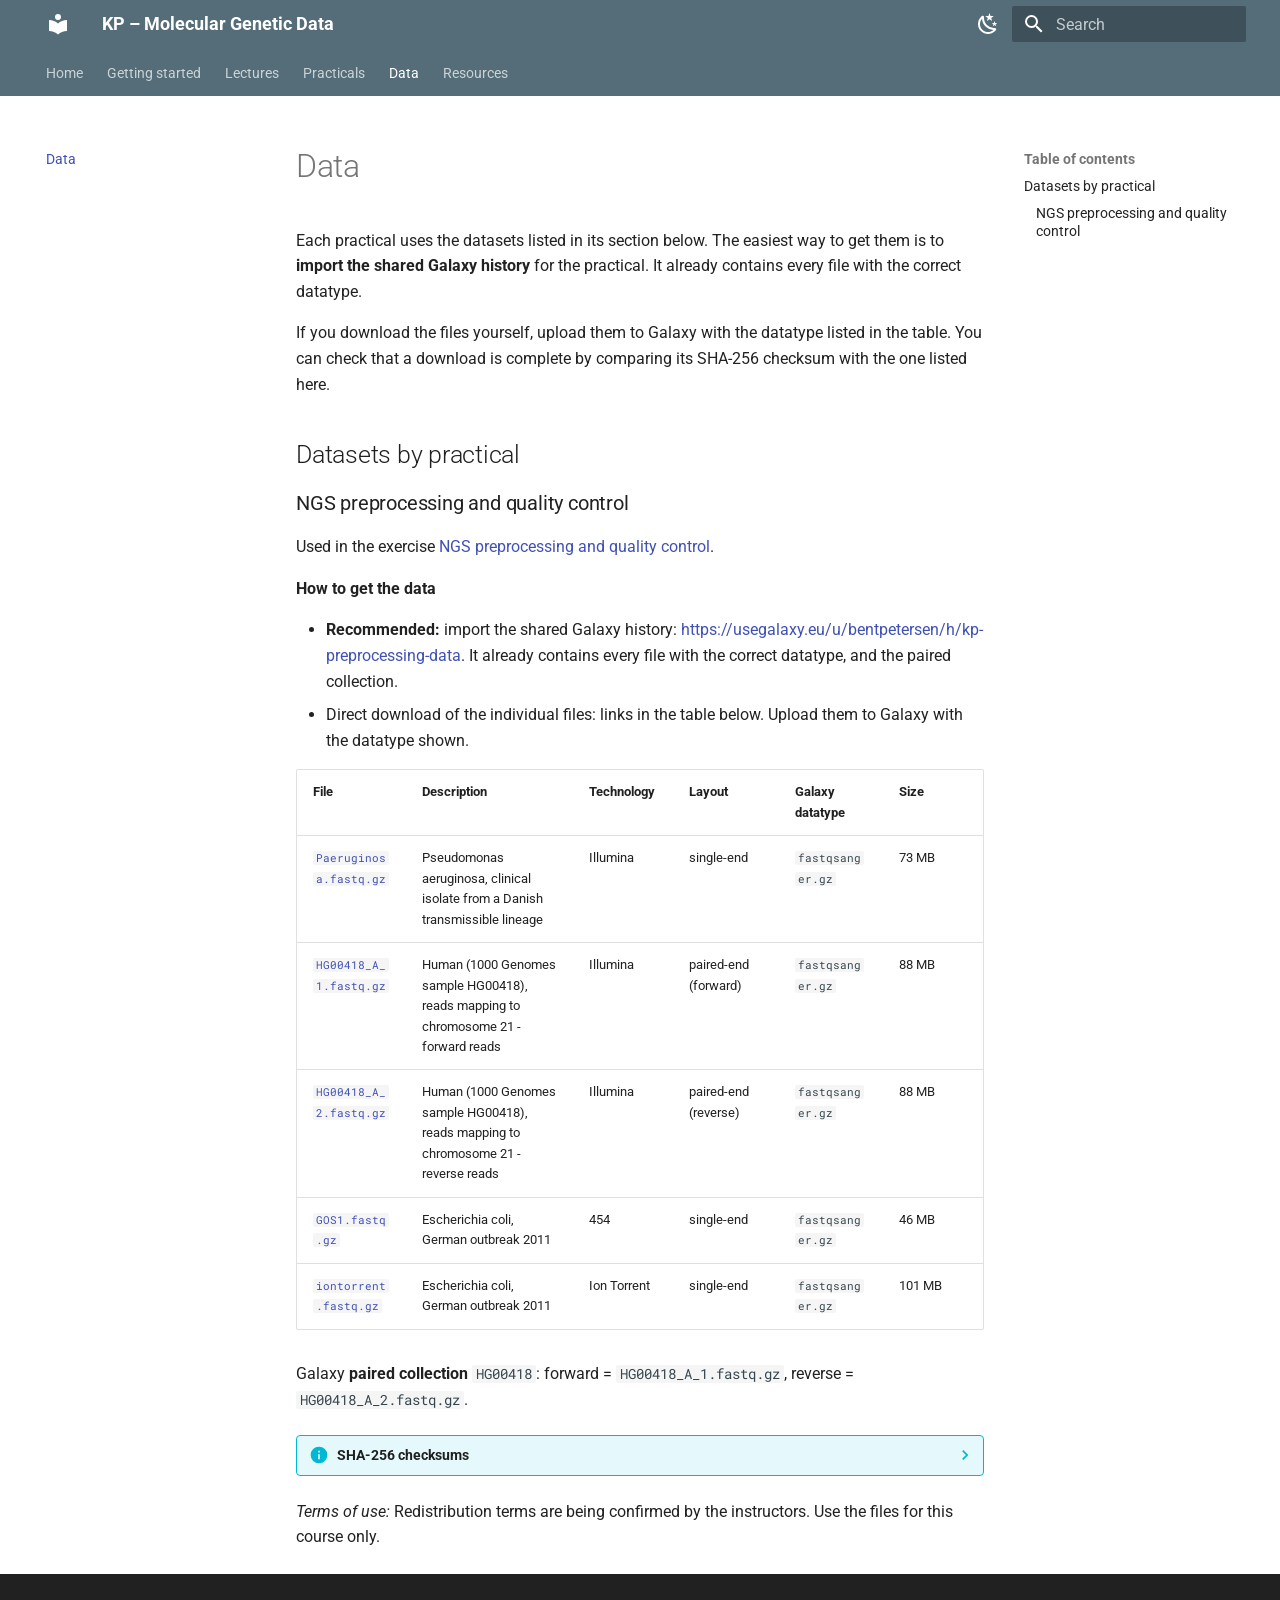
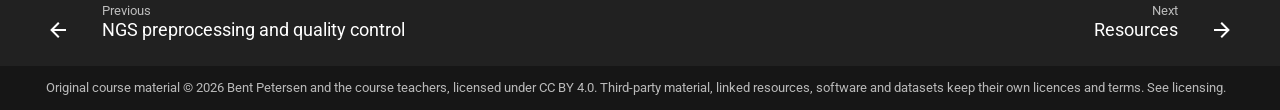
==== commit 3eee297a: "Deploy 893da60" ====
--- a/data/index.html
+++ b/data/index.html
@@ -18,7 +18,7 @@
         <link rel="prev" href="../exercises/ngs-preprocessing/">
       
       
-        <link rel="next" href="../galaxy/">
+        <link rel="next" href="../resources/">
       
       
         
@@ -234,6 +234,25 @@
   
   
     <li class="md-tabs__item">
+      <a href="../galaxy/" class="md-tabs__link">
+        
+  
+  
+    
+  
+  Getting started
+
+      </a>
+    </li>
+  
+
+      
+        
+  
+  
+  
+  
+    <li class="md-tabs__item">
       <a href="../lectures/" class="md-tabs__link">
         
   
@@ -261,7 +280,7 @@
   
     
   
-  Exercises
+  Practicals
 
         </a>
       </li>
@@ -284,25 +303,6 @@
     
   
   Data
-
-      </a>
-    </li>
-  
-
-      
-        
-  
-  
-  
-  
-    <li class="md-tabs__item">
-      <a href="../galaxy/" class="md-tabs__link">
-        
-  
-  
-    
-  
-  Galaxy
 
       </a>
     </li>
@@ -395,6 +395,33 @@
   
   
     <li class="md-nav__item">
+      <a href="../galaxy/" class="md-nav__link">
+        
+  
+  
+  <span class="md-ellipsis">
+    
+  
+    Getting started
+  
+
+    
+  </span>
+  
+  
+
+      </a>
+    </li>
+  
+
+    
+      
+      
+  
+  
+  
+  
+    <li class="md-nav__item">
       <a href="../lectures/" class="md-nav__link">
         
   
@@ -443,7 +470,7 @@
       
         
         
-        <input class="md-nav__toggle md-toggle " type="checkbox" id="__nav_3" >
+        <input class="md-nav__toggle md-toggle " type="checkbox" id="__nav_4" >
         
           
           <div class="md-nav__link md-nav__container">
@@ -454,7 +481,7 @@
   <span class="md-ellipsis">
     
   
-    Exercises
+    Practicals
   
 
     
@@ -465,18 +492,18 @@
             </a>
             
               
-              <label class="md-nav__link " for="__nav_3" id="__nav_3_label" tabindex="0">
+              <label class="md-nav__link " for="__nav_4" id="__nav_4_label" tabindex="0">
                 <span class="md-nav__icon md-icon"></span>
               </label>
             
           </div>
         
-        <nav class="md-nav" data-md-level="1" aria-labelledby="__nav_3_label" aria-expanded="false">
-          <label class="md-nav__title" for="__nav_3">
+        <nav class="md-nav" data-md-level="1" aria-labelledby="__nav_4_label" aria-expanded="false">
+          <label class="md-nav__title" for="__nav_4">
             <span class="md-nav__icon md-icon"></span>
             
   
-    Exercises
+    Practicals
   
 
           </label>
@@ -586,15 +613,15 @@
     <ul class="md-nav__list" data-md-component="toc" data-md-scrollfix>
       
         <li class="md-nav__item">
-  <a href="#datasets" class="md-nav__link">
+  <a href="#datasets-by-practical" class="md-nav__link">
     <span class="md-ellipsis">
       
-        Datasets
+        Datasets by practical
       
     </span>
   </a>
   
-    <nav class="md-nav" aria-label="Datasets">
+    <nav class="md-nav" aria-label="Datasets by practical">
       <ul class="md-nav__list">
         
           <li class="md-nav__item">
@@ -617,33 +644,6 @@
   
 </nav>
       
-    </li>
-  
-
-    
-      
-      
-  
-  
-  
-  
-    <li class="md-nav__item">
-      <a href="../galaxy/" class="md-nav__link">
-        
-  
-  
-  <span class="md-ellipsis">
-    
-  
-    Galaxy
-  
-
-    
-  </span>
-  
-  
-
-      </a>
     </li>
   
 
@@ -702,15 +702,15 @@
     <ul class="md-nav__list" data-md-component="toc" data-md-scrollfix>
       
         <li class="md-nav__item">
-  <a href="#datasets" class="md-nav__link">
+  <a href="#datasets-by-practical" class="md-nav__link">
     <span class="md-ellipsis">
       
-        Datasets
+        Datasets by practical
       
     </span>
   </a>
   
-    <nav class="md-nav" aria-label="Datasets">
+    <nav class="md-nav" aria-label="Datasets by practical">
       <ul class="md-nav__list">
         
           <li class="md-nav__item">
@@ -747,9 +747,9 @@
 
 
 <h1 id="data">Data<a class="headerlink" href="#data" title="Permanent link">&para;</a></h1>
-<p>The exercises use the datasets below. The easiest way to get them is to <strong>import the shared Galaxy history</strong> for the exercise. It already contains every file with the correct datatype.</p>
+<p>Each practical uses the datasets listed in its section below. The easiest way to get them is to <strong>import the shared Galaxy history</strong> for the practical. It already contains every file with the correct datatype.</p>
 <p>If you download the files yourself, upload them to Galaxy with the datatype listed in the table. You can check that a download is complete by comparing its SHA-256 checksum with the one listed here.</p>
-<h2 id="datasets">Datasets<a class="headerlink" href="#datasets" title="Permanent link">&para;</a></h2>
+<h2 id="datasets-by-practical">Datasets by practical<a class="headerlink" href="#datasets-by-practical" title="Permanent link">&para;</a></h2>
 <h3 id="ngs-preprocessing">NGS preprocessing and quality control<a class="headerlink" href="#ngs-preprocessing" title="Permanent link">&para;</a></h3>
 <p>Used in the exercise <a href="../exercises/ngs-preprocessing/">NGS preprocessing and quality control</a>.</p>
 <p><strong>How to get the data</strong></p>
@@ -902,13 +902,13 @@
         
         
           
-          <a href="../galaxy/" class="md-footer__link md-footer__link--next" aria-label="Next: Galaxy">
+          <a href="../resources/" class="md-footer__link md-footer__link--next" aria-label="Next: Resources">
             <div class="md-footer__title">
               <span class="md-footer__direction">
                 Next
               </span>
               <div class="md-ellipsis">
-                Galaxy
+                Resources
               </div>
             </div>
             <div class="md-footer__button md-icon">
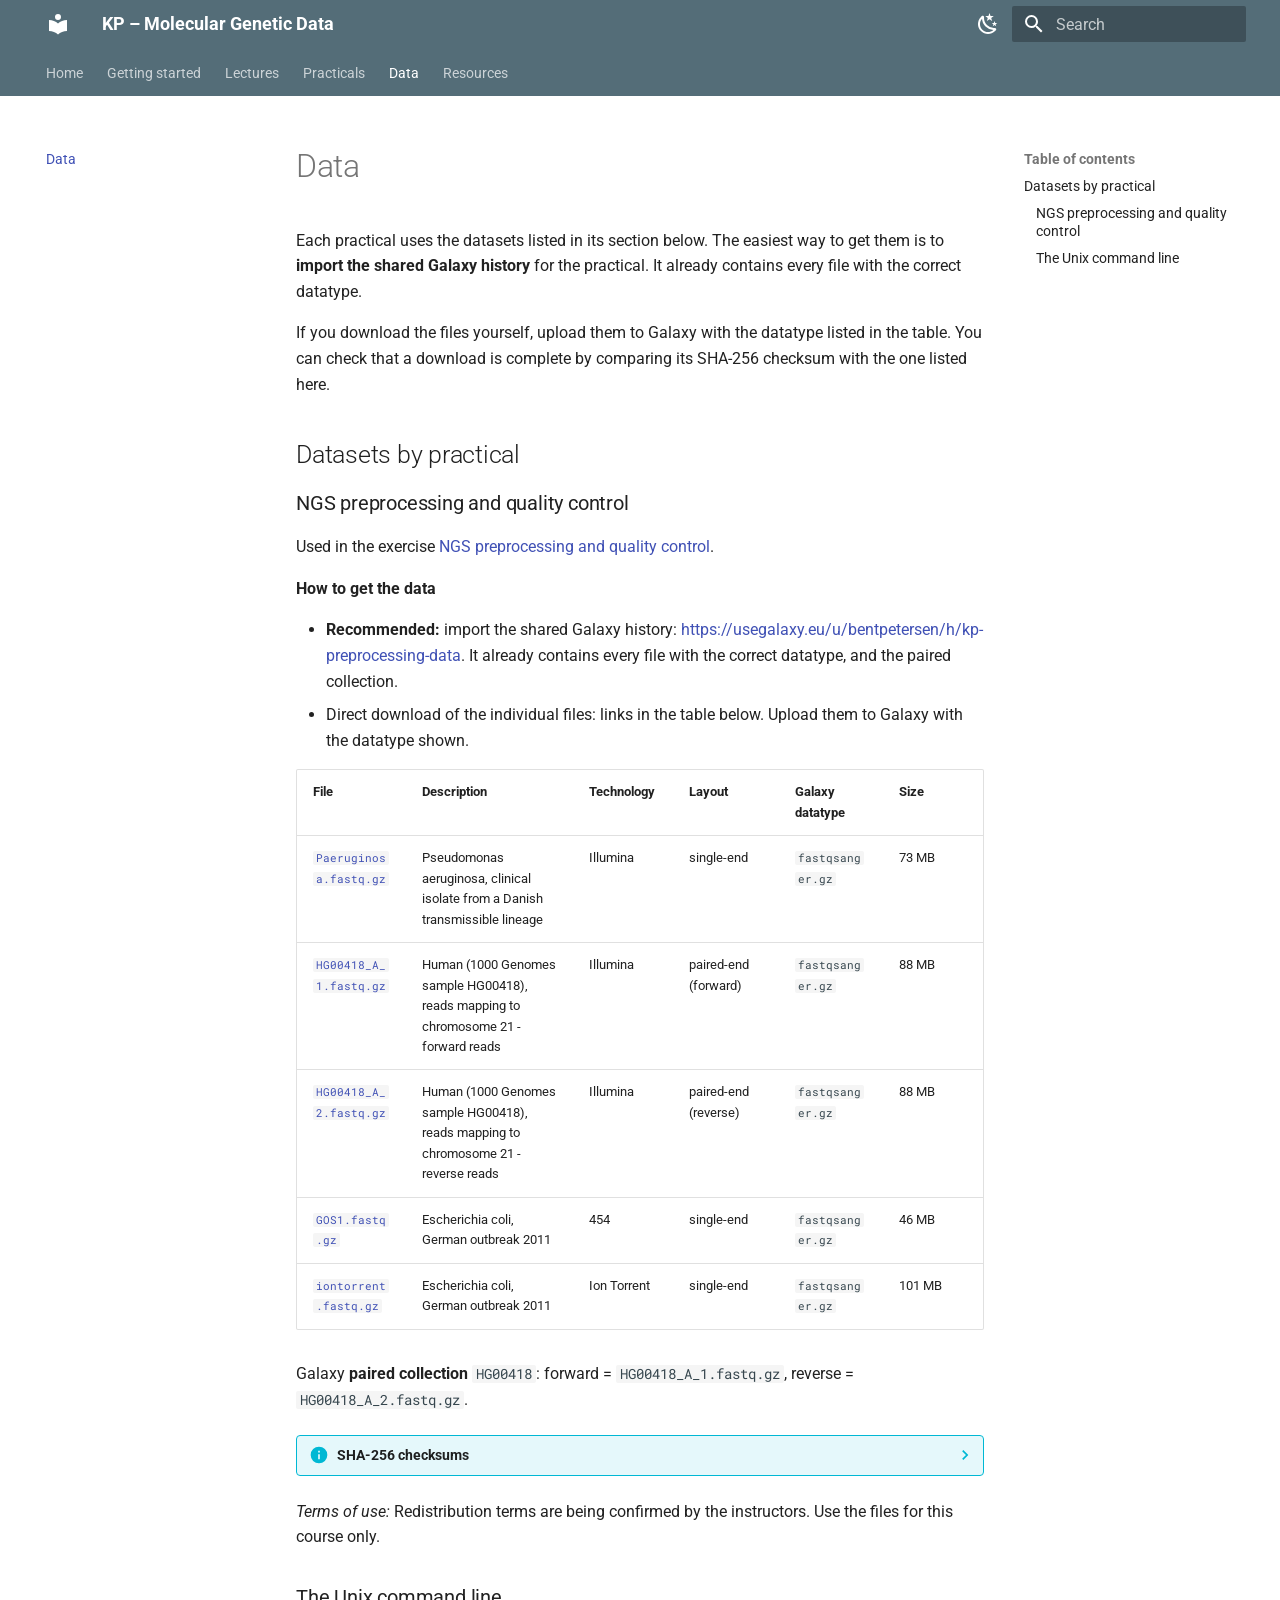
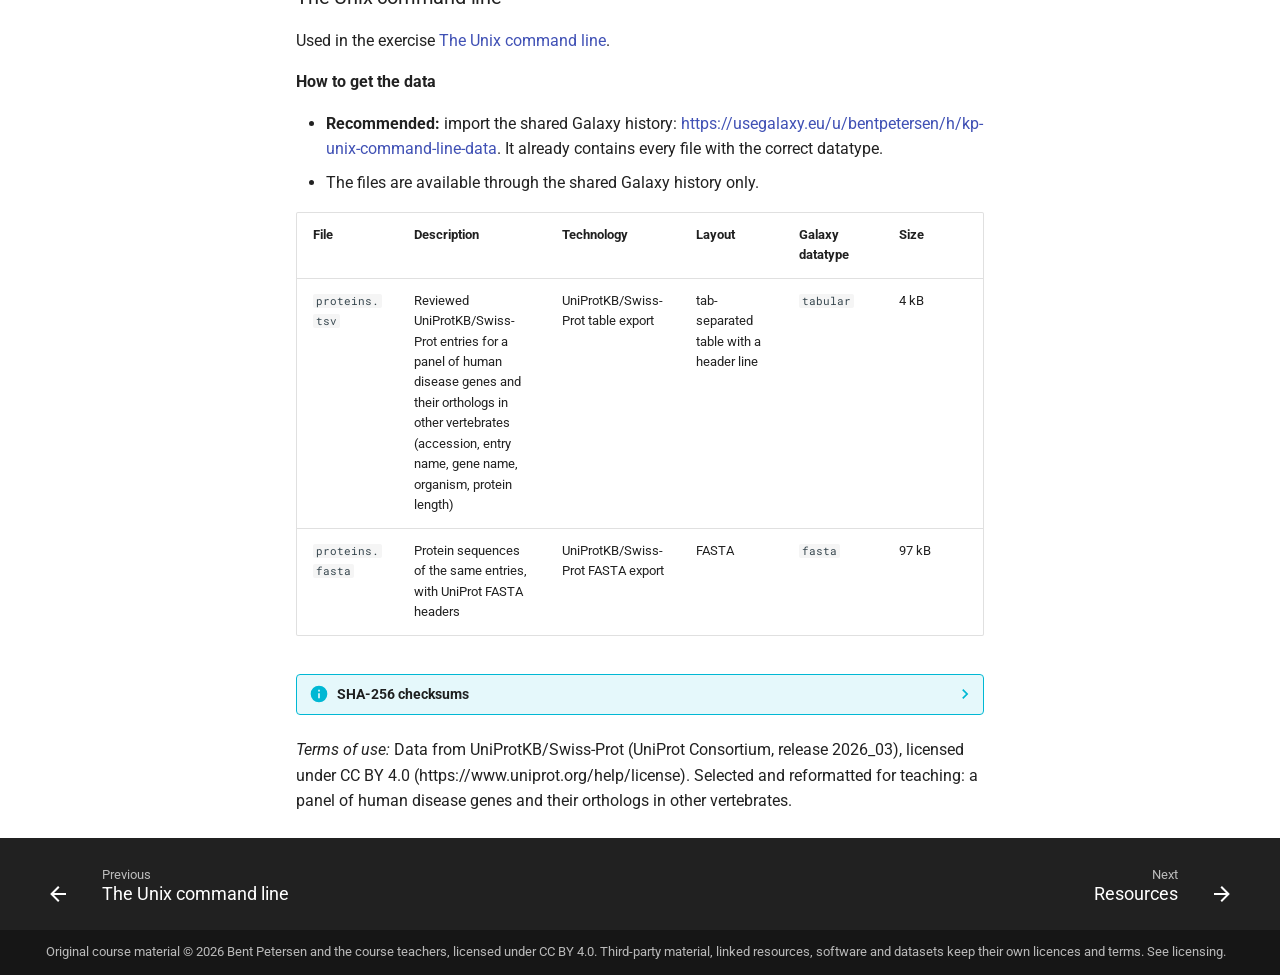
==== commit e57f4719: "Deploy 3995bf2" ====
--- a/data/index.html
+++ b/data/index.html
@@ -15,7 +15,7 @@
         <link rel="canonical" href="https://bentpetersendk.github.io/KP-Molecular-Genetic-Data/data/">
       
       
-        <link rel="prev" href="../exercises/ngs-preprocessing/">
+        <link rel="prev" href="../exercises/unix-command-line/">
       
       
         <link rel="next" href="../resources/">
@@ -457,6 +457,8 @@
       
         
       
+        
+      
     
     
     
@@ -526,6 +528,34 @@
     
   
     NGS preprocessing and quality control
+  
+
+    
+  </span>
+  
+  
+
+      </a>
+    </li>
+  
+
+              
+            
+              
+                
+  
+  
+  
+  
+    <li class="md-nav__item">
+      <a href="../exercises/unix-command-line/" class="md-nav__link">
+        
+  
+  
+  <span class="md-ellipsis">
+    
+  
+    The Unix command line
   
 
     
@@ -635,6 +665,17 @@
   
 </li>
         
+          <li class="md-nav__item">
+  <a href="#unix-command-line" class="md-nav__link">
+    <span class="md-ellipsis">
+      
+        The Unix command line
+      
+    </span>
+  </a>
+  
+</li>
+        
       </ul>
     </nav>
   
@@ -718,6 +759,17 @@
     <span class="md-ellipsis">
       
         NGS preprocessing and quality control
+      
+    </span>
+  </a>
+  
+</li>
+        
+          <li class="md-nav__item">
+  <a href="#unix-command-line" class="md-nav__link">
+    <span class="md-ellipsis">
+      
+        The Unix command line
       
     </span>
   </a>
@@ -847,6 +899,66 @@
 </table>
 </details>
 <p><em>Terms of use:</em> Redistribution terms are being confirmed by the instructors. Use the files for this course only.</p>
+<h3 id="unix-command-line">The Unix command line<a class="headerlink" href="#unix-command-line" title="Permanent link">&para;</a></h3>
+<p>Used in the exercise <a href="../exercises/unix-command-line/">The Unix command line</a>.</p>
+<p><strong>How to get the data</strong></p>
+<ul>
+<li><strong>Recommended:</strong> import the shared Galaxy history: <a href="https://usegalaxy.eu/u/bentpetersen/h/kp-unix-command-line-data">https://usegalaxy.eu/u/bentpetersen/h/kp-unix-command-line-data</a>. It already contains every file with the correct datatype.</li>
+<li>The files are available through the shared Galaxy history only.</li>
+</ul>
+<table>
+<thead>
+<tr>
+<th>File</th>
+<th>Description</th>
+<th>Technology</th>
+<th>Layout</th>
+<th>Galaxy datatype</th>
+<th>Size</th>
+</tr>
+</thead>
+<tbody>
+<tr>
+<td><code>proteins.tsv</code></td>
+<td>Reviewed UniProtKB/Swiss-Prot entries for a panel of human disease genes and their orthologs in other vertebrates (accession, entry name, gene name, organism, protein length)</td>
+<td>UniProtKB/Swiss-Prot table export</td>
+<td>tab-separated table with a header line</td>
+<td><code>tabular</code></td>
+<td>4 kB</td>
+</tr>
+<tr>
+<td><code>proteins.fasta</code></td>
+<td>Protein sequences of the same entries, with UniProt FASTA headers</td>
+<td>UniProtKB/Swiss-Prot FASTA export</td>
+<td>FASTA</td>
+<td><code>fasta</code></td>
+<td>97 kB</td>
+</tr>
+</tbody>
+</table>
+<details class="info">
+<summary>SHA-256 checksums</summary>
+<p>Use these to check that a downloaded file is complete and unchanged (<code>shasum -a 256 &lt;file&gt;</code> on macOS/Linux, <code>certutil -hashfile &lt;file&gt; SHA256</code> on Windows).</p>
+<table>
+<thead>
+<tr>
+<th>File</th>
+<th>SHA-256</th>
+</tr>
+</thead>
+<tbody>
+<tr>
+<td><code>proteins.tsv</code></td>
+<td><code>fb49c8b42f995b4615413516f24b27e4a540ecce7fa0e7d346f8a63c442e3c7e</code></td>
+</tr>
+<tr>
+<td><code>proteins.fasta</code></td>
+<td><code>cfd3c3f805b17257539a25da2c71b036e788989ae020d7116f7f2e18d2594b43</code></td>
+</tr>
+</tbody>
+</table>
+</details>
+<p><em>Terms of use:</em> Data from UniProtKB/Swiss-Prot (UniProt Consortium, release 2026_03), licensed under CC BY 4.0 (https://www.uniprot.org/help/license). Selected and reformatted for teaching: a panel of human disease genes and their orthologs in other vertebrates.</p>
 
 
 
@@ -885,7 +997,7 @@
       <nav class="md-footer__inner md-grid" aria-label="Footer" >
         
           
-          <a href="../exercises/ngs-preprocessing/" class="md-footer__link md-footer__link--prev" aria-label="Previous: NGS preprocessing and quality control">
+          <a href="../exercises/unix-command-line/" class="md-footer__link md-footer__link--prev" aria-label="Previous: The Unix command line">
             <div class="md-footer__button md-icon">
               
               <svg xmlns="http://www.w3.org/2000/svg" viewBox="0 0 24 24"><path d="M20 11v2H8l5.5 5.5-1.42 1.42L4.16 12l7.92-7.92L13.5 5.5 8 11z"/></svg>
@@ -895,7 +1007,7 @@
                 Previous
               </span>
               <div class="md-ellipsis">
-                NGS preprocessing and quality control
+                The Unix command line
               </div>
             </div>
           </a>
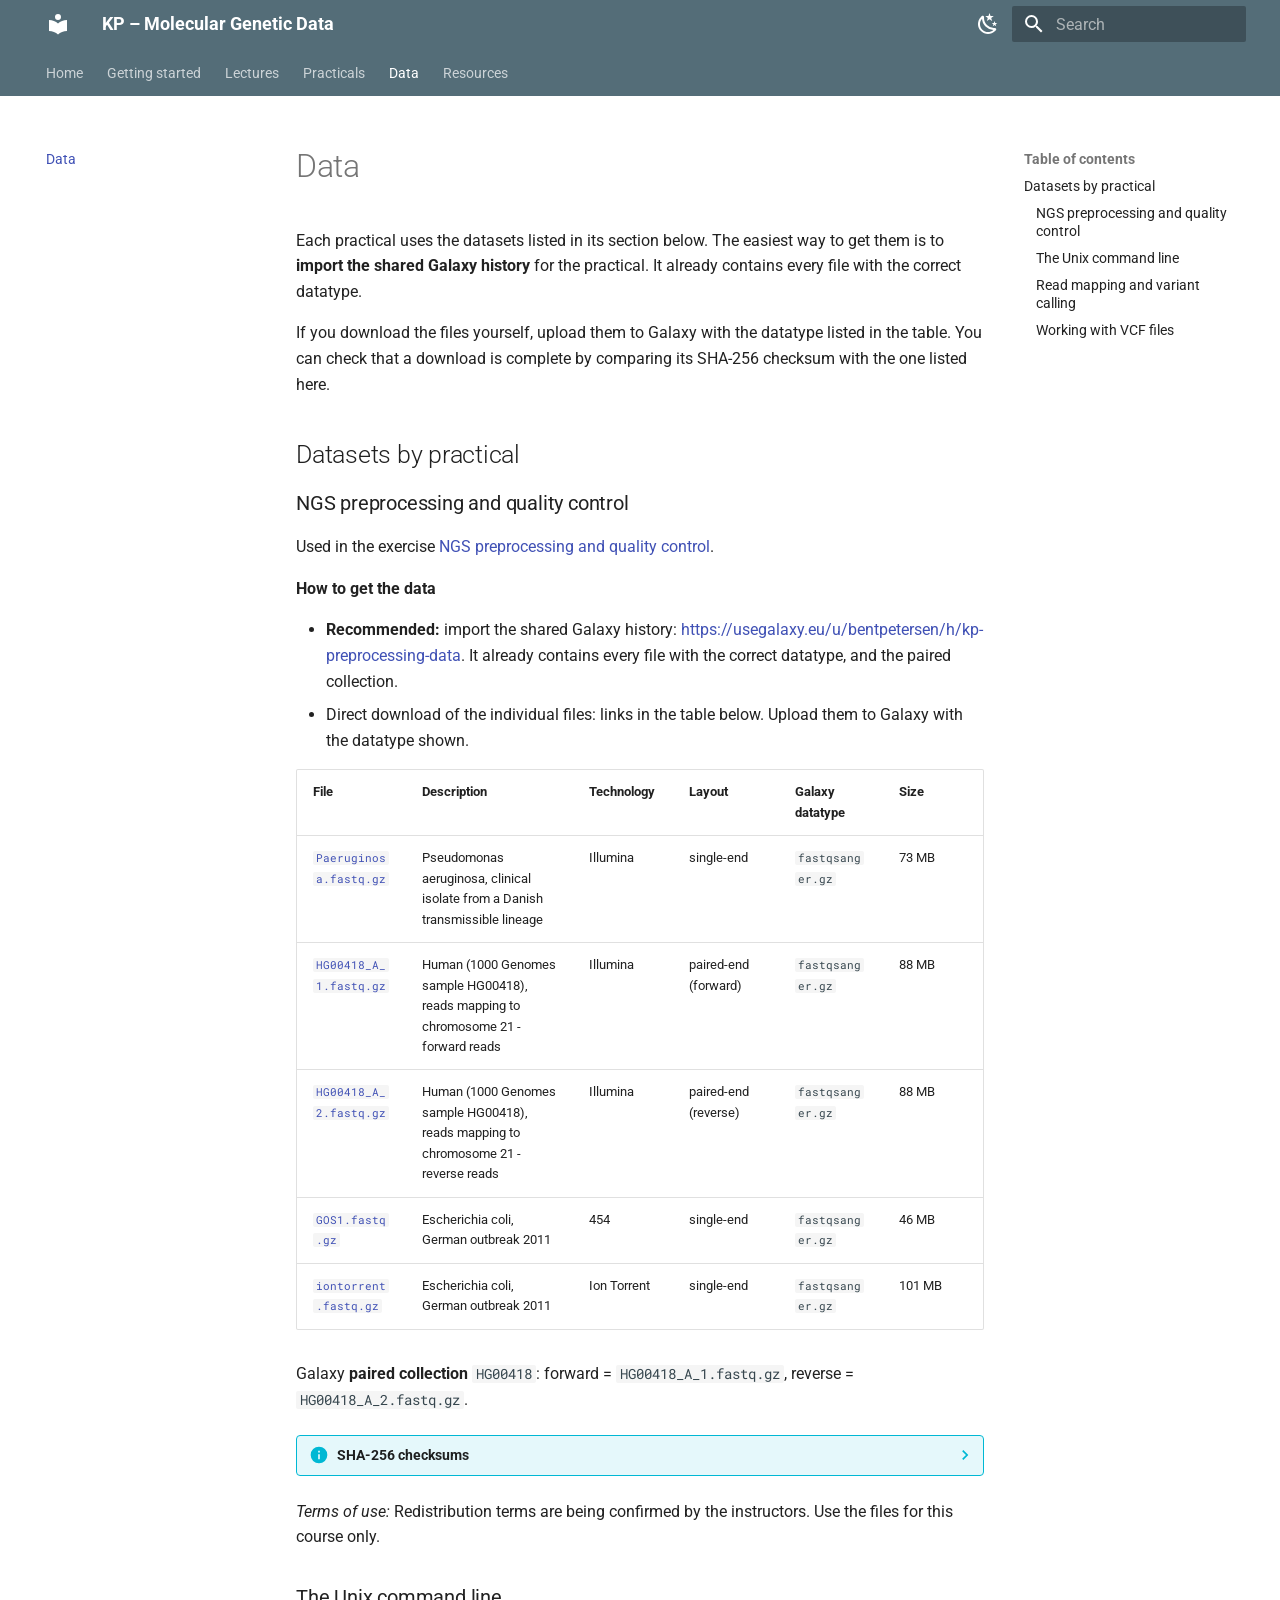
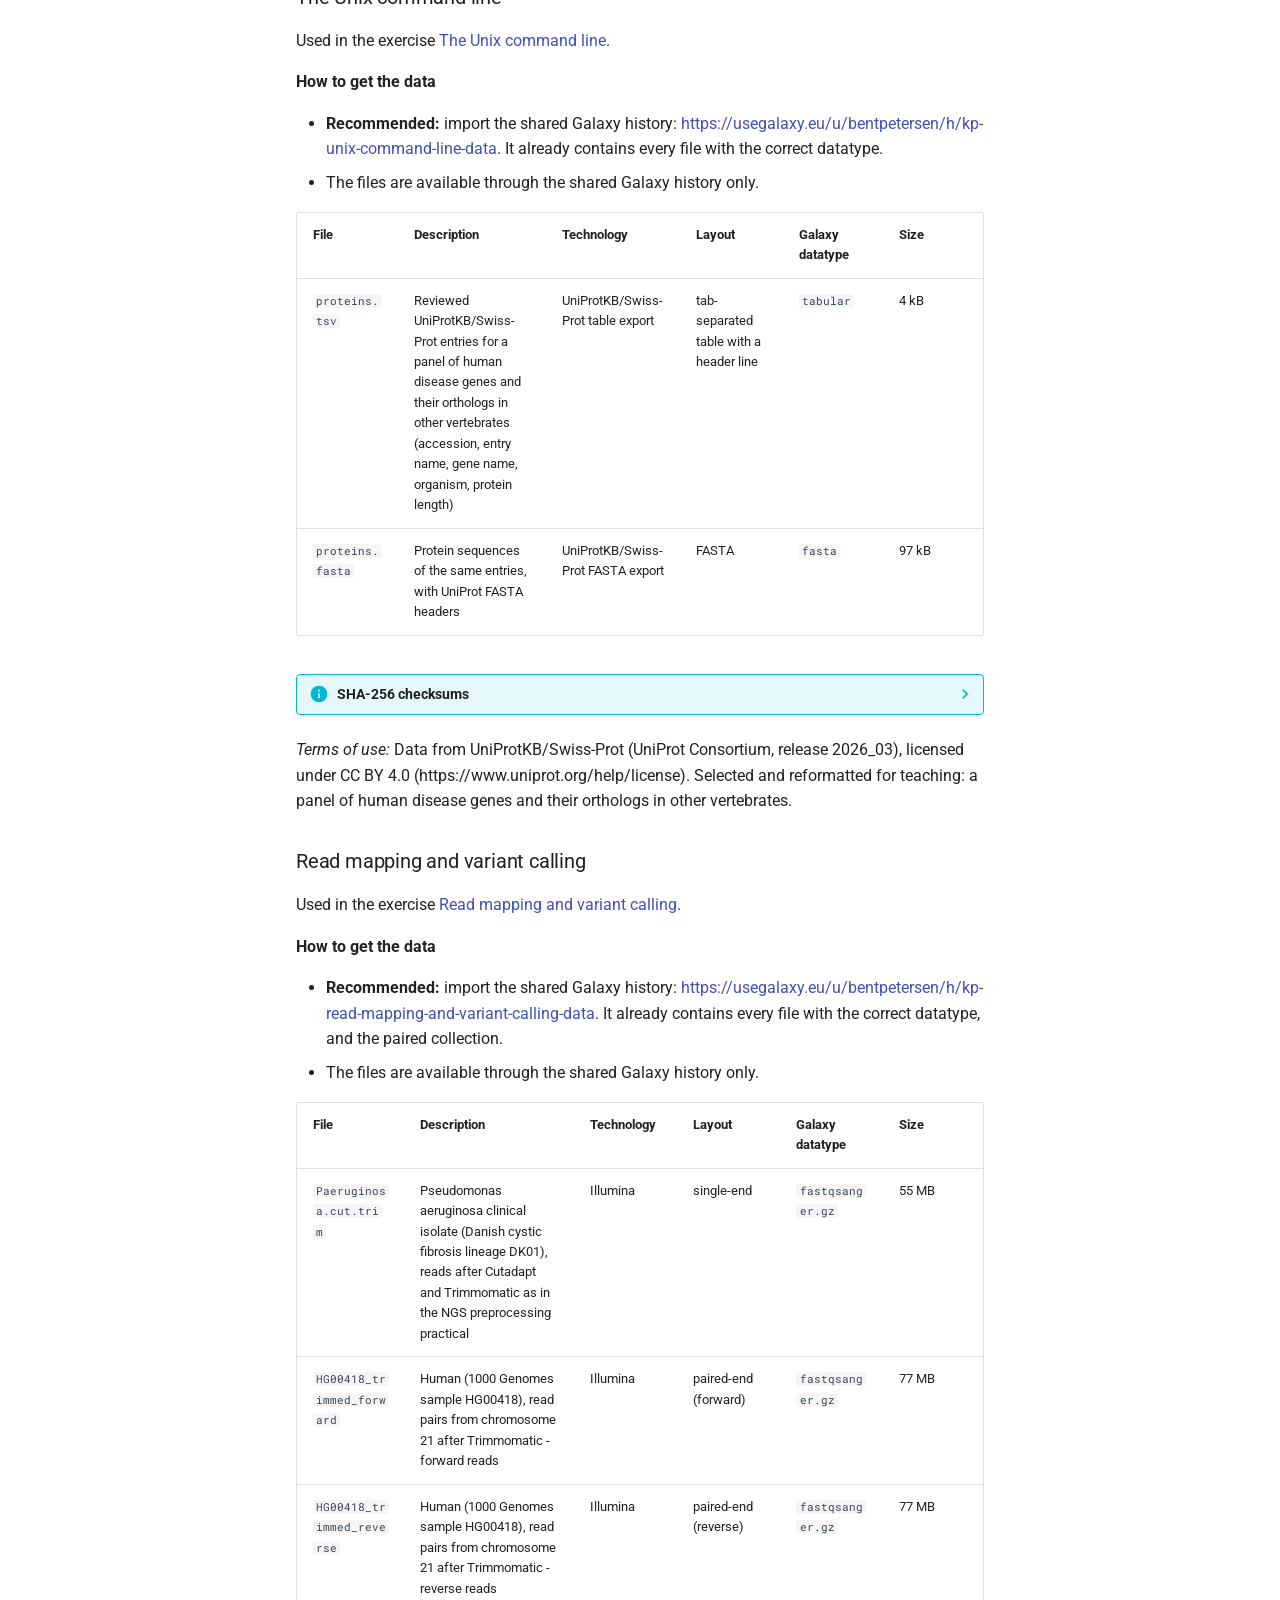
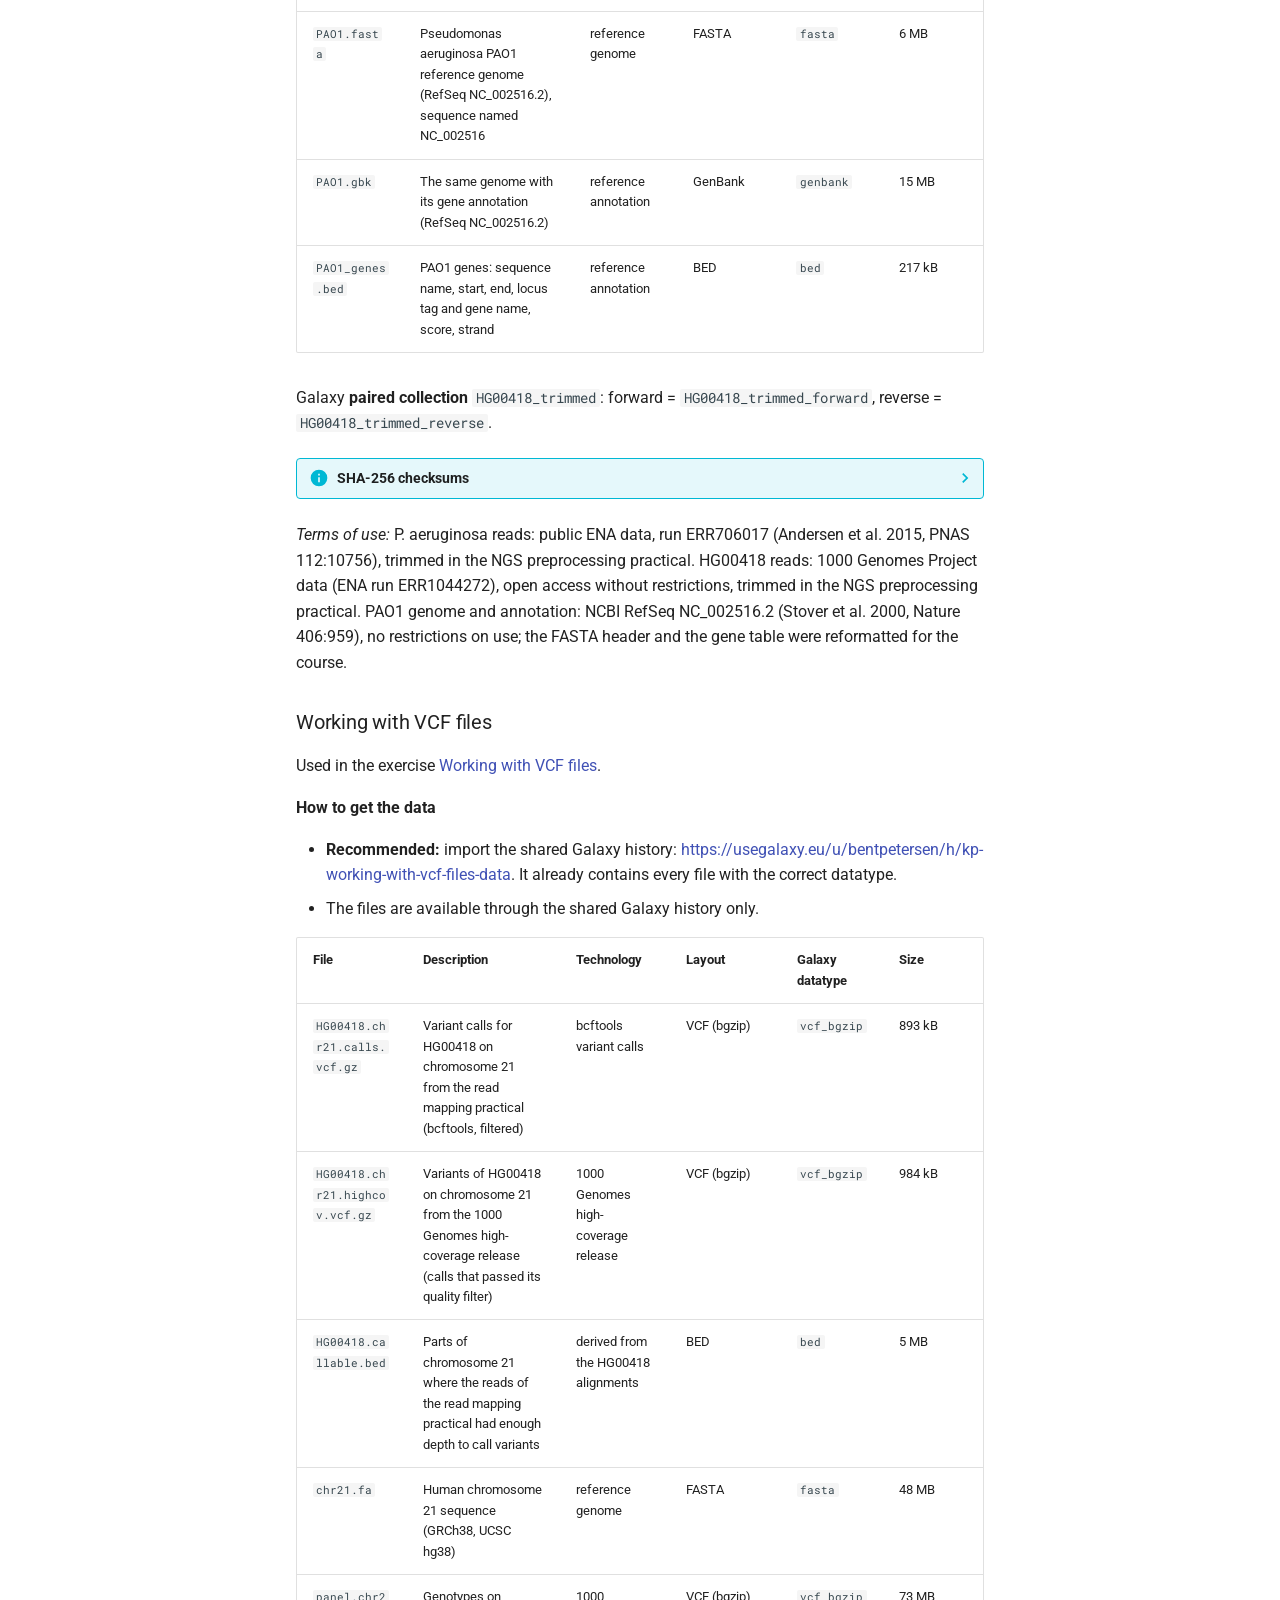
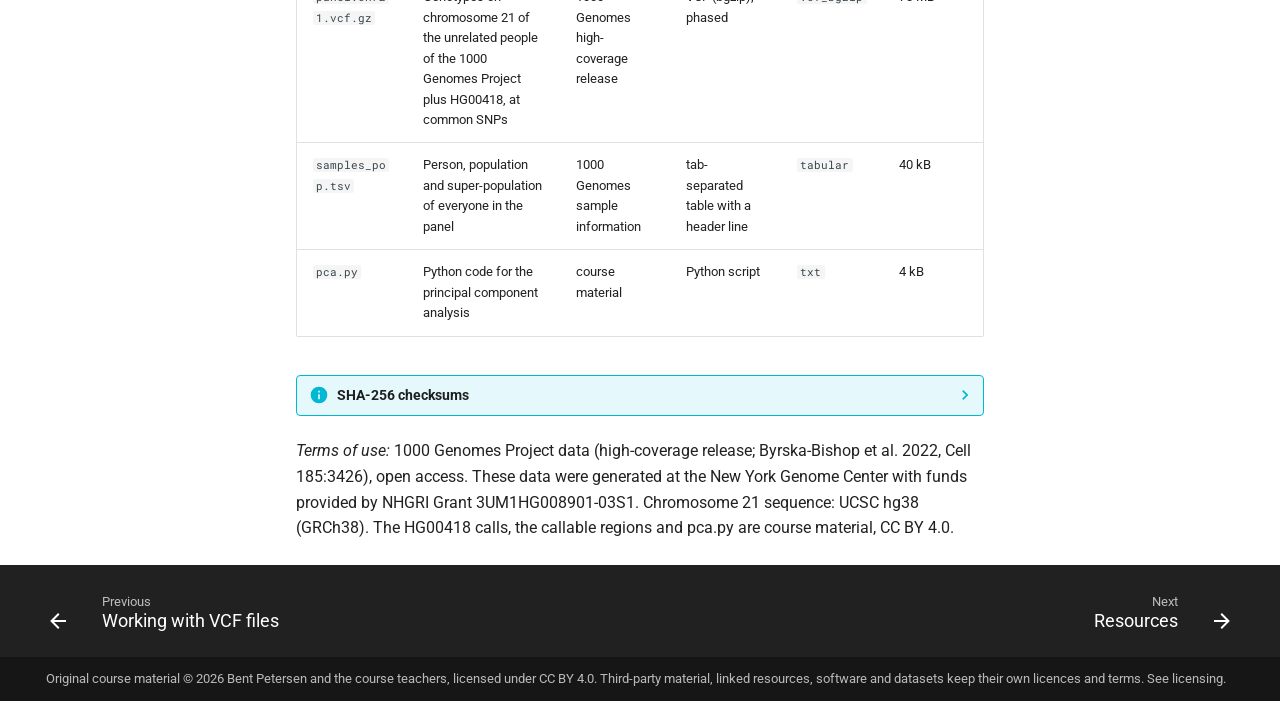
==== commit e8a5ca97: "Deploy 674cfa8" ====
--- a/data/index.html
+++ b/data/index.html
@@ -15,7 +15,7 @@
         <link rel="canonical" href="https://bentpetersendk.github.io/KP-Molecular-Genetic-Data/data/">
       
       
-        <link rel="prev" href="../exercises/unix-command-line/">
+        <link rel="prev" href="../exercises/working-with-vcf/">
       
       
         <link rel="next" href="../resources/">
@@ -459,6 +459,10 @@
       
         
       
+        
+      
+        
+      
     
     
     
@@ -556,6 +560,62 @@
     
   
     The Unix command line
+  
+
+    
+  </span>
+  
+  
+
+      </a>
+    </li>
+  
+
+              
+            
+              
+                
+  
+  
+  
+  
+    <li class="md-nav__item">
+      <a href="../exercises/read-mapping-variant-calling/" class="md-nav__link">
+        
+  
+  
+  <span class="md-ellipsis">
+    
+  
+    Read mapping and variant calling
+  
+
+    
+  </span>
+  
+  
+
+      </a>
+    </li>
+  
+
+              
+            
+              
+                
+  
+  
+  
+  
+    <li class="md-nav__item">
+      <a href="../exercises/working-with-vcf/" class="md-nav__link">
+        
+  
+  
+  <span class="md-ellipsis">
+    
+  
+    Working with VCF files
   
 
     
@@ -676,6 +736,28 @@
   
 </li>
         
+          <li class="md-nav__item">
+  <a href="#read-mapping-variant-calling" class="md-nav__link">
+    <span class="md-ellipsis">
+      
+        Read mapping and variant calling
+      
+    </span>
+  </a>
+  
+</li>
+        
+          <li class="md-nav__item">
+  <a href="#working-with-vcf" class="md-nav__link">
+    <span class="md-ellipsis">
+      
+        Working with VCF files
+      
+    </span>
+  </a>
+  
+</li>
+        
       </ul>
     </nav>
   
@@ -770,6 +852,28 @@
     <span class="md-ellipsis">
       
         The Unix command line
+      
+    </span>
+  </a>
+  
+</li>
+        
+          <li class="md-nav__item">
+  <a href="#read-mapping-variant-calling" class="md-nav__link">
+    <span class="md-ellipsis">
+      
+        Read mapping and variant calling
+      
+    </span>
+  </a>
+  
+</li>
+        
+          <li class="md-nav__item">
+  <a href="#working-with-vcf" class="md-nav__link">
+    <span class="md-ellipsis">
+      
+        Working with VCF files
       
     </span>
   </a>
@@ -959,6 +1063,235 @@
 </table>
 </details>
 <p><em>Terms of use:</em> Data from UniProtKB/Swiss-Prot (UniProt Consortium, release 2026_03), licensed under CC BY 4.0 (https://www.uniprot.org/help/license). Selected and reformatted for teaching: a panel of human disease genes and their orthologs in other vertebrates.</p>
+<h3 id="read-mapping-variant-calling">Read mapping and variant calling<a class="headerlink" href="#read-mapping-variant-calling" title="Permanent link">&para;</a></h3>
+<p>Used in the exercise <a href="../exercises/read-mapping-variant-calling/">Read mapping and variant calling</a>.</p>
+<p><strong>How to get the data</strong></p>
+<ul>
+<li><strong>Recommended:</strong> import the shared Galaxy history: <a href="https://usegalaxy.eu/u/bentpetersen/h/kp-read-mapping-and-variant-calling-data">https://usegalaxy.eu/u/bentpetersen/h/kp-read-mapping-and-variant-calling-data</a>. It already contains every file with the correct datatype, and the paired collection.</li>
+<li>The files are available through the shared Galaxy history only.</li>
+</ul>
+<table>
+<thead>
+<tr>
+<th>File</th>
+<th>Description</th>
+<th>Technology</th>
+<th>Layout</th>
+<th>Galaxy datatype</th>
+<th>Size</th>
+</tr>
+</thead>
+<tbody>
+<tr>
+<td><code>Paeruginosa.cut.trim</code></td>
+<td>Pseudomonas aeruginosa clinical isolate (Danish cystic fibrosis lineage DK01), reads after Cutadapt and Trimmomatic as in the NGS preprocessing practical</td>
+<td>Illumina</td>
+<td>single-end</td>
+<td><code>fastqsanger.gz</code></td>
+<td>55 MB</td>
+</tr>
+<tr>
+<td><code>HG00418_trimmed_forward</code></td>
+<td>Human (1000 Genomes sample HG00418), read pairs from chromosome 21 after Trimmomatic - forward reads</td>
+<td>Illumina</td>
+<td>paired-end (forward)</td>
+<td><code>fastqsanger.gz</code></td>
+<td>77 MB</td>
+</tr>
+<tr>
+<td><code>HG00418_trimmed_reverse</code></td>
+<td>Human (1000 Genomes sample HG00418), read pairs from chromosome 21 after Trimmomatic - reverse reads</td>
+<td>Illumina</td>
+<td>paired-end (reverse)</td>
+<td><code>fastqsanger.gz</code></td>
+<td>77 MB</td>
+</tr>
+<tr>
+<td><code>PAO1.fasta</code></td>
+<td>Pseudomonas aeruginosa PAO1 reference genome (RefSeq NC_002516.2), sequence named NC_002516</td>
+<td>reference genome</td>
+<td>FASTA</td>
+<td><code>fasta</code></td>
+<td>6 MB</td>
+</tr>
+<tr>
+<td><code>PAO1.gbk</code></td>
+<td>The same genome with its gene annotation (RefSeq NC_002516.2)</td>
+<td>reference annotation</td>
+<td>GenBank</td>
+<td><code>genbank</code></td>
+<td>15 MB</td>
+</tr>
+<tr>
+<td><code>PAO1_genes.bed</code></td>
+<td>PAO1 genes: sequence name, start, end, locus tag and gene name, score, strand</td>
+<td>reference annotation</td>
+<td>BED</td>
+<td><code>bed</code></td>
+<td>217 kB</td>
+</tr>
+</tbody>
+</table>
+<p>Galaxy <strong>paired collection</strong> <code>HG00418_trimmed</code>: forward = <code>HG00418_trimmed_forward</code>, reverse = <code>HG00418_trimmed_reverse</code>.</p>
+<details class="info">
+<summary>SHA-256 checksums</summary>
+<p>Use these to check that a downloaded file is complete and unchanged (<code>shasum -a 256 &lt;file&gt;</code> on macOS/Linux, <code>certutil -hashfile &lt;file&gt; SHA256</code> on Windows).</p>
+<table>
+<thead>
+<tr>
+<th>File</th>
+<th>SHA-256</th>
+</tr>
+</thead>
+<tbody>
+<tr>
+<td><code>Paeruginosa.cut.trim</code></td>
+<td><code>72535e1a9234b43adb9d981ee37db5d6a3f9c112c8a68508cdfdd17511114541</code></td>
+</tr>
+<tr>
+<td><code>HG00418_trimmed_forward</code></td>
+<td><code>4d7c086ebfb598bdfc4aea9863ee2dc8ff8655ba20e99ea67677131c9b3d0862</code></td>
+</tr>
+<tr>
+<td><code>HG00418_trimmed_reverse</code></td>
+<td><code>f0ba403ea1e28f78da43d7ce858fb5ff6c41e62faa529a0dac95a27b6618912d</code></td>
+</tr>
+<tr>
+<td><code>PAO1.fasta</code></td>
+<td><code>3ac18a7fbf4c97e7f4b0ad1b1b94fd0bac2f4871eceff3e6563462e01da0574c</code></td>
+</tr>
+<tr>
+<td><code>PAO1.gbk</code></td>
+<td><code>8b4388ea984a0d7df4850e556aebc17acf77f2982acf2f192088df01befb4a6c</code></td>
+</tr>
+<tr>
+<td><code>PAO1_genes.bed</code></td>
+<td><code>997ab0629617e21fe5a06be3f18d68f3ff7b711ab3b347751d647358a5afc522</code></td>
+</tr>
+</tbody>
+</table>
+</details>
+<p><em>Terms of use:</em> P. aeruginosa reads: public ENA data, run ERR706017 (Andersen et al. 2015, PNAS 112:10756), trimmed in the NGS preprocessing practical. HG00418 reads: 1000 Genomes Project data (ENA run ERR1044272), open access without restrictions, trimmed in the NGS preprocessing practical. PAO1 genome and annotation: NCBI RefSeq NC_002516.2 (Stover et al. 2000, Nature 406:959), no restrictions on use; the FASTA header and the gene table were reformatted for the course.</p>
+<h3 id="working-with-vcf">Working with VCF files<a class="headerlink" href="#working-with-vcf" title="Permanent link">&para;</a></h3>
+<p>Used in the exercise <a href="../exercises/working-with-vcf/">Working with VCF files</a>.</p>
+<p><strong>How to get the data</strong></p>
+<ul>
+<li><strong>Recommended:</strong> import the shared Galaxy history: <a href="https://usegalaxy.eu/u/bentpetersen/h/kp-working-with-vcf-files-data">https://usegalaxy.eu/u/bentpetersen/h/kp-working-with-vcf-files-data</a>. It already contains every file with the correct datatype.</li>
+<li>The files are available through the shared Galaxy history only.</li>
+</ul>
+<table>
+<thead>
+<tr>
+<th>File</th>
+<th>Description</th>
+<th>Technology</th>
+<th>Layout</th>
+<th>Galaxy datatype</th>
+<th>Size</th>
+</tr>
+</thead>
+<tbody>
+<tr>
+<td><code>HG00418.chr21.calls.vcf.gz</code></td>
+<td>Variant calls for HG00418 on chromosome 21 from the read mapping practical (bcftools, filtered)</td>
+<td>bcftools variant calls</td>
+<td>VCF (bgzip)</td>
+<td><code>vcf_bgzip</code></td>
+<td>893 kB</td>
+</tr>
+<tr>
+<td><code>HG00418.chr21.highcov.vcf.gz</code></td>
+<td>Variants of HG00418 on chromosome 21 from the 1000 Genomes high-coverage release (calls that passed its quality filter)</td>
+<td>1000 Genomes high-coverage release</td>
+<td>VCF (bgzip)</td>
+<td><code>vcf_bgzip</code></td>
+<td>984 kB</td>
+</tr>
+<tr>
+<td><code>HG00418.callable.bed</code></td>
+<td>Parts of chromosome 21 where the reads of the read mapping practical had enough depth to call variants</td>
+<td>derived from the HG00418 alignments</td>
+<td>BED</td>
+<td><code>bed</code></td>
+<td>5 MB</td>
+</tr>
+<tr>
+<td><code>chr21.fa</code></td>
+<td>Human chromosome 21 sequence (GRCh38, UCSC hg38)</td>
+<td>reference genome</td>
+<td>FASTA</td>
+<td><code>fasta</code></td>
+<td>48 MB</td>
+</tr>
+<tr>
+<td><code>panel.chr21.vcf.gz</code></td>
+<td>Genotypes on chromosome 21 of the unrelated people of the 1000 Genomes Project plus HG00418, at common SNPs</td>
+<td>1000 Genomes high-coverage release</td>
+<td>VCF (bgzip), phased</td>
+<td><code>vcf_bgzip</code></td>
+<td>73 MB</td>
+</tr>
+<tr>
+<td><code>samples_pop.tsv</code></td>
+<td>Person, population and super-population of everyone in the panel</td>
+<td>1000 Genomes sample information</td>
+<td>tab-separated table with a header line</td>
+<td><code>tabular</code></td>
+<td>40 kB</td>
+</tr>
+<tr>
+<td><code>pca.py</code></td>
+<td>Python code for the principal component analysis</td>
+<td>course material</td>
+<td>Python script</td>
+<td><code>txt</code></td>
+<td>4 kB</td>
+</tr>
+</tbody>
+</table>
+<details class="info">
+<summary>SHA-256 checksums</summary>
+<p>Use these to check that a downloaded file is complete and unchanged (<code>shasum -a 256 &lt;file&gt;</code> on macOS/Linux, <code>certutil -hashfile &lt;file&gt; SHA256</code> on Windows).</p>
+<table>
+<thead>
+<tr>
+<th>File</th>
+<th>SHA-256</th>
+</tr>
+</thead>
+<tbody>
+<tr>
+<td><code>HG00418.chr21.calls.vcf.gz</code></td>
+<td><code>483d99a32edbb05c93fae2deeb2757eb46fb80b43fe0cd86e3a3ec39e097b625</code></td>
+</tr>
+<tr>
+<td><code>HG00418.chr21.highcov.vcf.gz</code></td>
+<td><code>017ccce5452944c3f44d3e78c5ee5a05e11294024b030b1ed0ce37e69a47c96e</code></td>
+</tr>
+<tr>
+<td><code>HG00418.callable.bed</code></td>
+<td><code>267042461423c8d6c43fcce8249df9895d50f599d306949df24e9217aaa57b35</code></td>
+</tr>
+<tr>
+<td><code>chr21.fa</code></td>
+<td><code>35c71b68436d1a278ecb6a1e875af3ba4020738a028a7feac769a6d62790ae1f</code></td>
+</tr>
+<tr>
+<td><code>panel.chr21.vcf.gz</code></td>
+<td><code>fadb85bedfd4f0352428c95ec496848943830fb7eab4fc8f462b9cca77ad03a2</code></td>
+</tr>
+<tr>
+<td><code>samples_pop.tsv</code></td>
+<td><code>6fb1d6475096c287b5060579bb06c437d3ad06640a77ed8d0bf17182264295d7</code></td>
+</tr>
+<tr>
+<td><code>pca.py</code></td>
+<td><code>9fcd1c989421c191acdc80ad865eede590d1475c9cc848108169f9c9095ca6ae</code></td>
+</tr>
+</tbody>
+</table>
+</details>
+<p><em>Terms of use:</em> 1000 Genomes Project data (high-coverage release; Byrska-Bishop et al. 2022, Cell 185:3426), open access. These data were generated at the New York Genome Center with funds provided by NHGRI Grant 3UM1HG008901-03S1. Chromosome 21 sequence: UCSC hg38 (GRCh38). The HG00418 calls, the callable regions and pca.py are course material, CC BY 4.0.</p>
 
 
 
@@ -997,7 +1330,7 @@
       <nav class="md-footer__inner md-grid" aria-label="Footer" >
         
           
-          <a href="../exercises/unix-command-line/" class="md-footer__link md-footer__link--prev" aria-label="Previous: The Unix command line">
+          <a href="../exercises/working-with-vcf/" class="md-footer__link md-footer__link--prev" aria-label="Previous: Working with VCF files">
             <div class="md-footer__button md-icon">
               
               <svg xmlns="http://www.w3.org/2000/svg" viewBox="0 0 24 24"><path d="M20 11v2H8l5.5 5.5-1.42 1.42L4.16 12l7.92-7.92L13.5 5.5 8 11z"/></svg>
@@ -1007,7 +1340,7 @@
                 Previous
               </span>
               <div class="md-ellipsis">
-                The Unix command line
+                Working with VCF files
               </div>
             </div>
           </a>
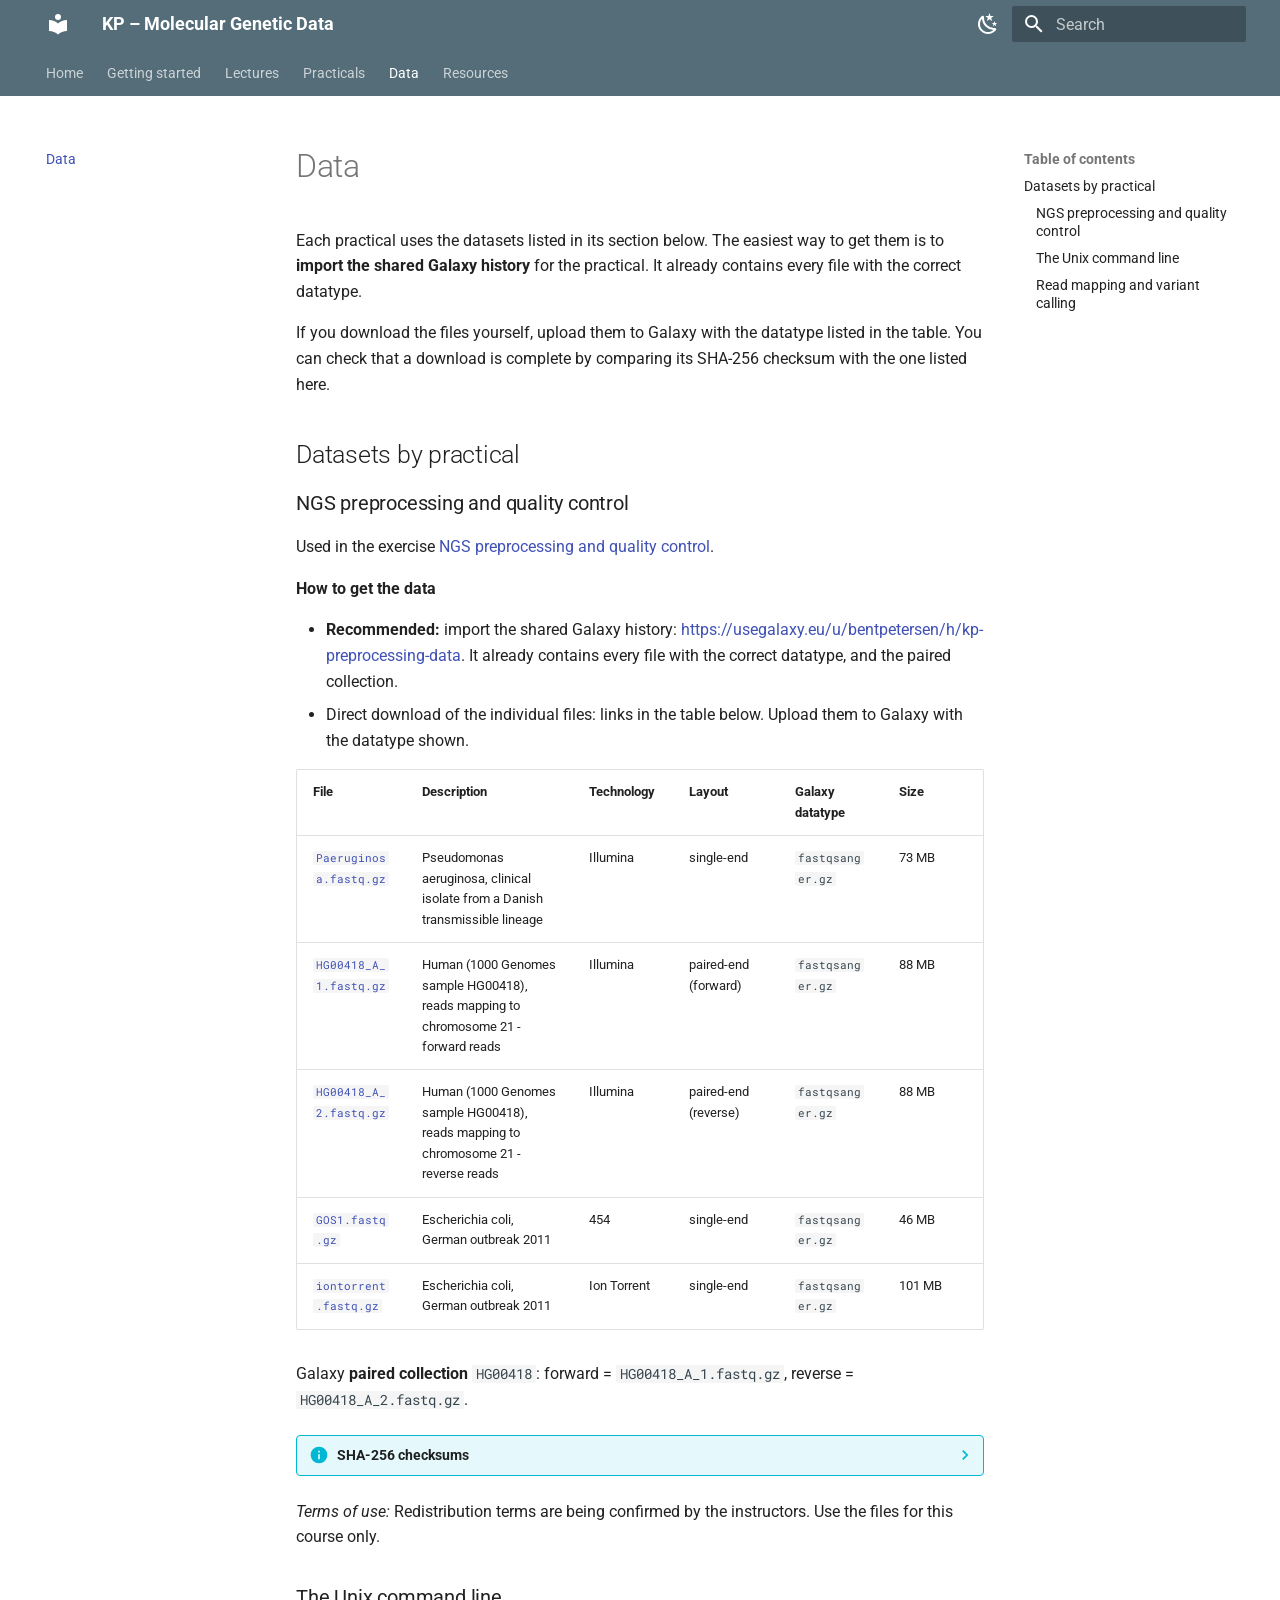
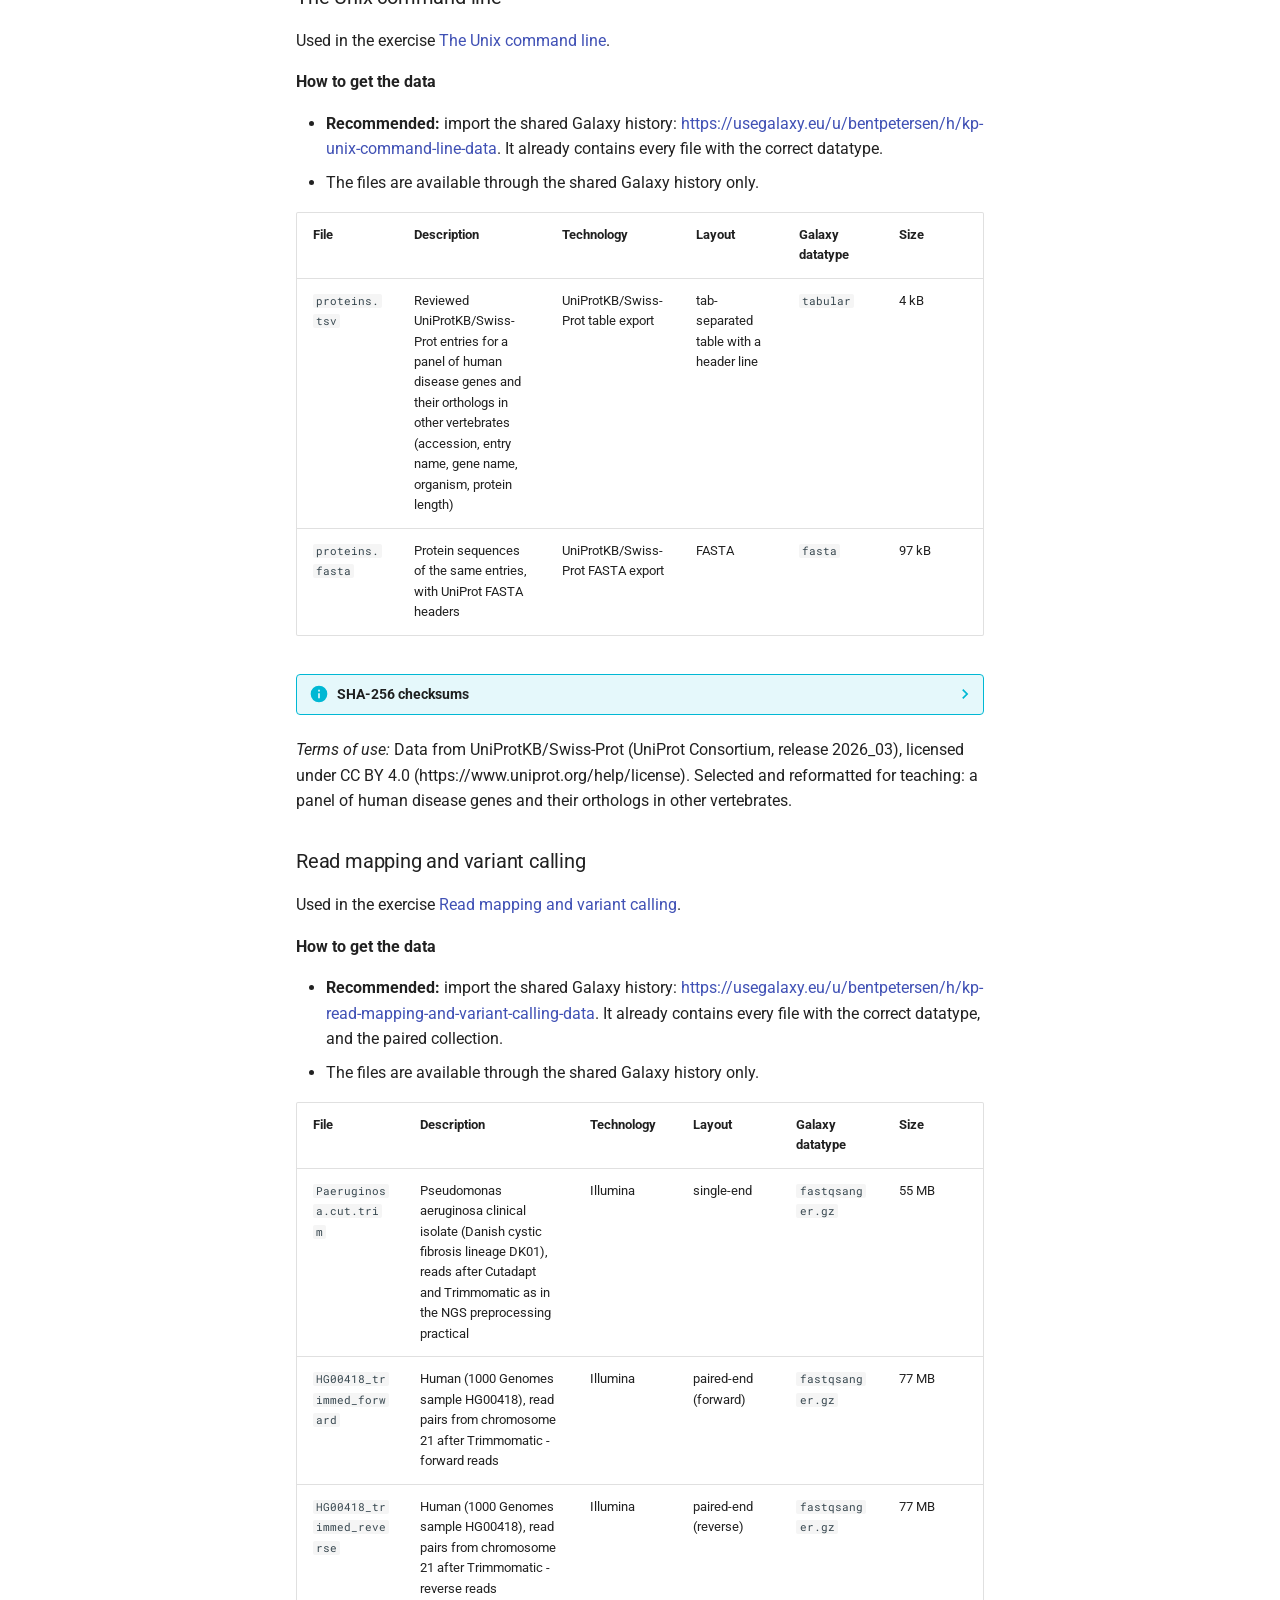
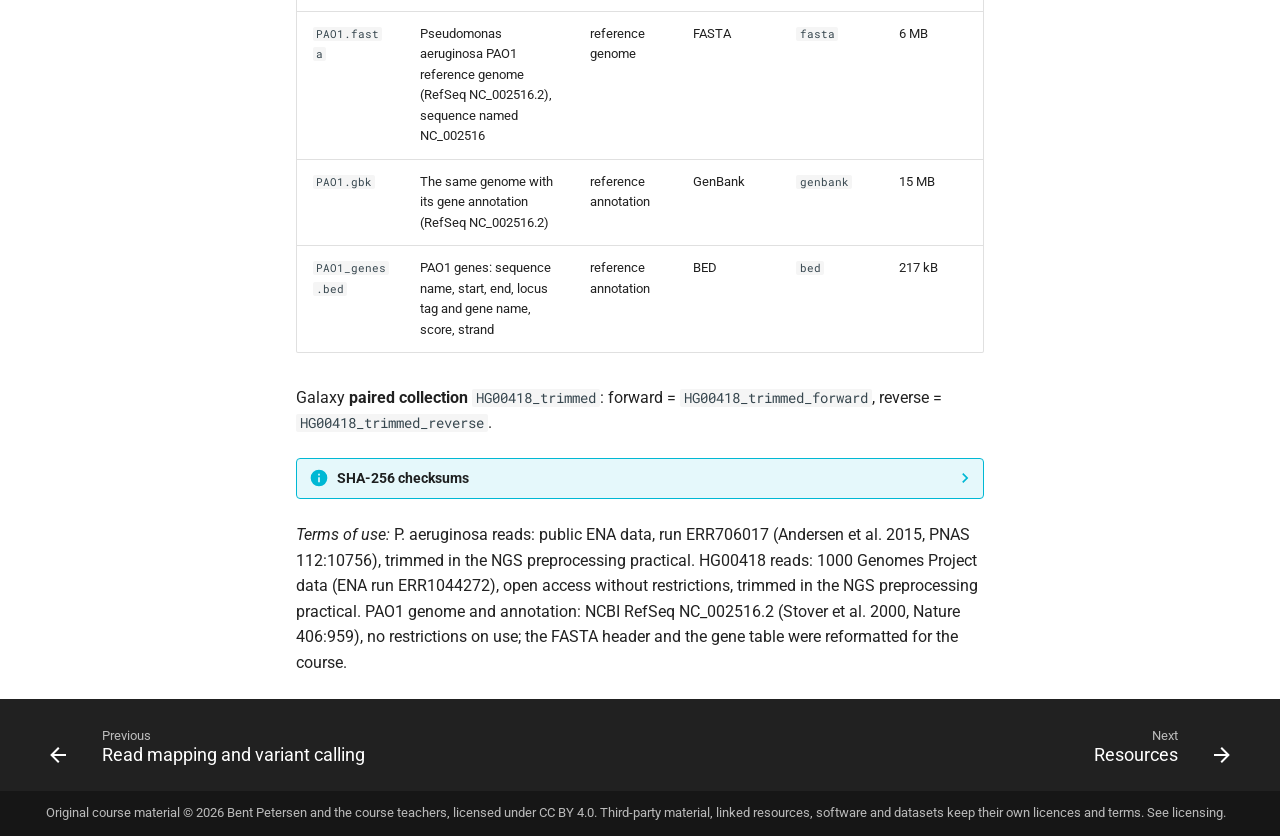
==== commit ca2fc411: "Deploy 37fc454" ====
--- a/data/index.html
+++ b/data/index.html
@@ -15,7 +15,7 @@
         <link rel="canonical" href="https://bentpetersendk.github.io/KP-Molecular-Genetic-Data/data/">
       
       
-        <link rel="prev" href="../exercises/working-with-vcf/">
+        <link rel="prev" href="../exercises/read-mapping-variant-calling/">
       
       
         <link rel="next" href="../resources/">
@@ -461,8 +461,6 @@
       
         
       
-        
-      
     
     
     
@@ -588,34 +586,6 @@
     
   
     Read mapping and variant calling
-  
-
-    
-  </span>
-  
-  
-
-      </a>
-    </li>
-  
-
-              
-            
-              
-                
-  
-  
-  
-  
-    <li class="md-nav__item">
-      <a href="../exercises/working-with-vcf/" class="md-nav__link">
-        
-  
-  
-  <span class="md-ellipsis">
-    
-  
-    Working with VCF files
   
 
     
@@ -747,17 +717,6 @@
   
 </li>
         
-          <li class="md-nav__item">
-  <a href="#working-with-vcf" class="md-nav__link">
-    <span class="md-ellipsis">
-      
-        Working with VCF files
-      
-    </span>
-  </a>
-  
-</li>
-        
       </ul>
     </nav>
   
@@ -863,17 +822,6 @@
     <span class="md-ellipsis">
       
         Read mapping and variant calling
-      
-    </span>
-  </a>
-  
-</li>
-        
-          <li class="md-nav__item">
-  <a href="#working-with-vcf" class="md-nav__link">
-    <span class="md-ellipsis">
-      
-        Working with VCF files
       
     </span>
   </a>
@@ -1172,126 +1120,6 @@
 </table>
 </details>
 <p><em>Terms of use:</em> P. aeruginosa reads: public ENA data, run ERR706017 (Andersen et al. 2015, PNAS 112:10756), trimmed in the NGS preprocessing practical. HG00418 reads: 1000 Genomes Project data (ENA run ERR1044272), open access without restrictions, trimmed in the NGS preprocessing practical. PAO1 genome and annotation: NCBI RefSeq NC_002516.2 (Stover et al. 2000, Nature 406:959), no restrictions on use; the FASTA header and the gene table were reformatted for the course.</p>
-<h3 id="working-with-vcf">Working with VCF files<a class="headerlink" href="#working-with-vcf" title="Permanent link">&para;</a></h3>
-<p>Used in the exercise <a href="../exercises/working-with-vcf/">Working with VCF files</a>.</p>
-<p><strong>How to get the data</strong></p>
-<ul>
-<li><strong>Recommended:</strong> import the shared Galaxy history: <a href="https://usegalaxy.eu/u/bentpetersen/h/kp-working-with-vcf-files-data">https://usegalaxy.eu/u/bentpetersen/h/kp-working-with-vcf-files-data</a>. It already contains every file with the correct datatype.</li>
-<li>The files are available through the shared Galaxy history only.</li>
-</ul>
-<table>
-<thead>
-<tr>
-<th>File</th>
-<th>Description</th>
-<th>Technology</th>
-<th>Layout</th>
-<th>Galaxy datatype</th>
-<th>Size</th>
-</tr>
-</thead>
-<tbody>
-<tr>
-<td><code>HG00418.chr21.calls.vcf.gz</code></td>
-<td>Variant calls for HG00418 on chromosome 21 from the read mapping practical (bcftools, filtered)</td>
-<td>bcftools variant calls</td>
-<td>VCF (bgzip)</td>
-<td><code>vcf_bgzip</code></td>
-<td>893 kB</td>
-</tr>
-<tr>
-<td><code>HG00418.chr21.highcov.vcf.gz</code></td>
-<td>Variants of HG00418 on chromosome 21 from the 1000 Genomes high-coverage release (calls that passed its quality filter)</td>
-<td>1000 Genomes high-coverage release</td>
-<td>VCF (bgzip)</td>
-<td><code>vcf_bgzip</code></td>
-<td>984 kB</td>
-</tr>
-<tr>
-<td><code>HG00418.callable.bed</code></td>
-<td>Parts of chromosome 21 where the reads of the read mapping practical had enough depth to call variants</td>
-<td>derived from the HG00418 alignments</td>
-<td>BED</td>
-<td><code>bed</code></td>
-<td>5 MB</td>
-</tr>
-<tr>
-<td><code>chr21.fa</code></td>
-<td>Human chromosome 21 sequence (GRCh38, UCSC hg38)</td>
-<td>reference genome</td>
-<td>FASTA</td>
-<td><code>fasta</code></td>
-<td>48 MB</td>
-</tr>
-<tr>
-<td><code>panel.chr21.vcf.gz</code></td>
-<td>Genotypes on chromosome 21 of the unrelated people of the 1000 Genomes Project plus HG00418, at common SNPs</td>
-<td>1000 Genomes high-coverage release</td>
-<td>VCF (bgzip), phased</td>
-<td><code>vcf_bgzip</code></td>
-<td>73 MB</td>
-</tr>
-<tr>
-<td><code>samples_pop.tsv</code></td>
-<td>Person, population and super-population of everyone in the panel</td>
-<td>1000 Genomes sample information</td>
-<td>tab-separated table with a header line</td>
-<td><code>tabular</code></td>
-<td>40 kB</td>
-</tr>
-<tr>
-<td><code>pca.py</code></td>
-<td>Python code for the principal component analysis</td>
-<td>course material</td>
-<td>Python script</td>
-<td><code>txt</code></td>
-<td>4 kB</td>
-</tr>
-</tbody>
-</table>
-<details class="info">
-<summary>SHA-256 checksums</summary>
-<p>Use these to check that a downloaded file is complete and unchanged (<code>shasum -a 256 &lt;file&gt;</code> on macOS/Linux, <code>certutil -hashfile &lt;file&gt; SHA256</code> on Windows).</p>
-<table>
-<thead>
-<tr>
-<th>File</th>
-<th>SHA-256</th>
-</tr>
-</thead>
-<tbody>
-<tr>
-<td><code>HG00418.chr21.calls.vcf.gz</code></td>
-<td><code>483d99a32edbb05c93fae2deeb2757eb46fb80b43fe0cd86e3a3ec39e097b625</code></td>
-</tr>
-<tr>
-<td><code>HG00418.chr21.highcov.vcf.gz</code></td>
-<td><code>017ccce5452944c3f44d3e78c5ee5a05e11294024b030b1ed0ce37e69a47c96e</code></td>
-</tr>
-<tr>
-<td><code>HG00418.callable.bed</code></td>
-<td><code>267042461423c8d6c43fcce8249df9895d50f599d306949df24e9217aaa57b35</code></td>
-</tr>
-<tr>
-<td><code>chr21.fa</code></td>
-<td><code>35c71b68436d1a278ecb6a1e875af3ba4020738a028a7feac769a6d62790ae1f</code></td>
-</tr>
-<tr>
-<td><code>panel.chr21.vcf.gz</code></td>
-<td><code>fadb85bedfd4f0352428c95ec496848943830fb7eab4fc8f462b9cca77ad03a2</code></td>
-</tr>
-<tr>
-<td><code>samples_pop.tsv</code></td>
-<td><code>6fb1d6475096c287b5060579bb06c437d3ad06640a77ed8d0bf17182264295d7</code></td>
-</tr>
-<tr>
-<td><code>pca.py</code></td>
-<td><code>9fcd1c989421c191acdc80ad865eede590d1475c9cc848108169f9c9095ca6ae</code></td>
-</tr>
-</tbody>
-</table>
-</details>
-<p><em>Terms of use:</em> 1000 Genomes Project data (high-coverage release; Byrska-Bishop et al. 2022, Cell 185:3426), open access. These data were generated at the New York Genome Center with funds provided by NHGRI Grant 3UM1HG008901-03S1. Chromosome 21 sequence: UCSC hg38 (GRCh38). The HG00418 calls, the callable regions and pca.py are course material, CC BY 4.0.</p>
 
 
 
@@ -1330,7 +1158,7 @@
       <nav class="md-footer__inner md-grid" aria-label="Footer" >
         
           
-          <a href="../exercises/working-with-vcf/" class="md-footer__link md-footer__link--prev" aria-label="Previous: Working with VCF files">
+          <a href="../exercises/read-mapping-variant-calling/" class="md-footer__link md-footer__link--prev" aria-label="Previous: Read mapping and variant calling">
             <div class="md-footer__button md-icon">
               
               <svg xmlns="http://www.w3.org/2000/svg" viewBox="0 0 24 24"><path d="M20 11v2H8l5.5 5.5-1.42 1.42L4.16 12l7.92-7.92L13.5 5.5 8 11z"/></svg>
@@ -1340,7 +1168,7 @@
                 Previous
               </span>
               <div class="md-ellipsis">
-                Working with VCF files
+                Read mapping and variant calling
               </div>
             </div>
           </a>
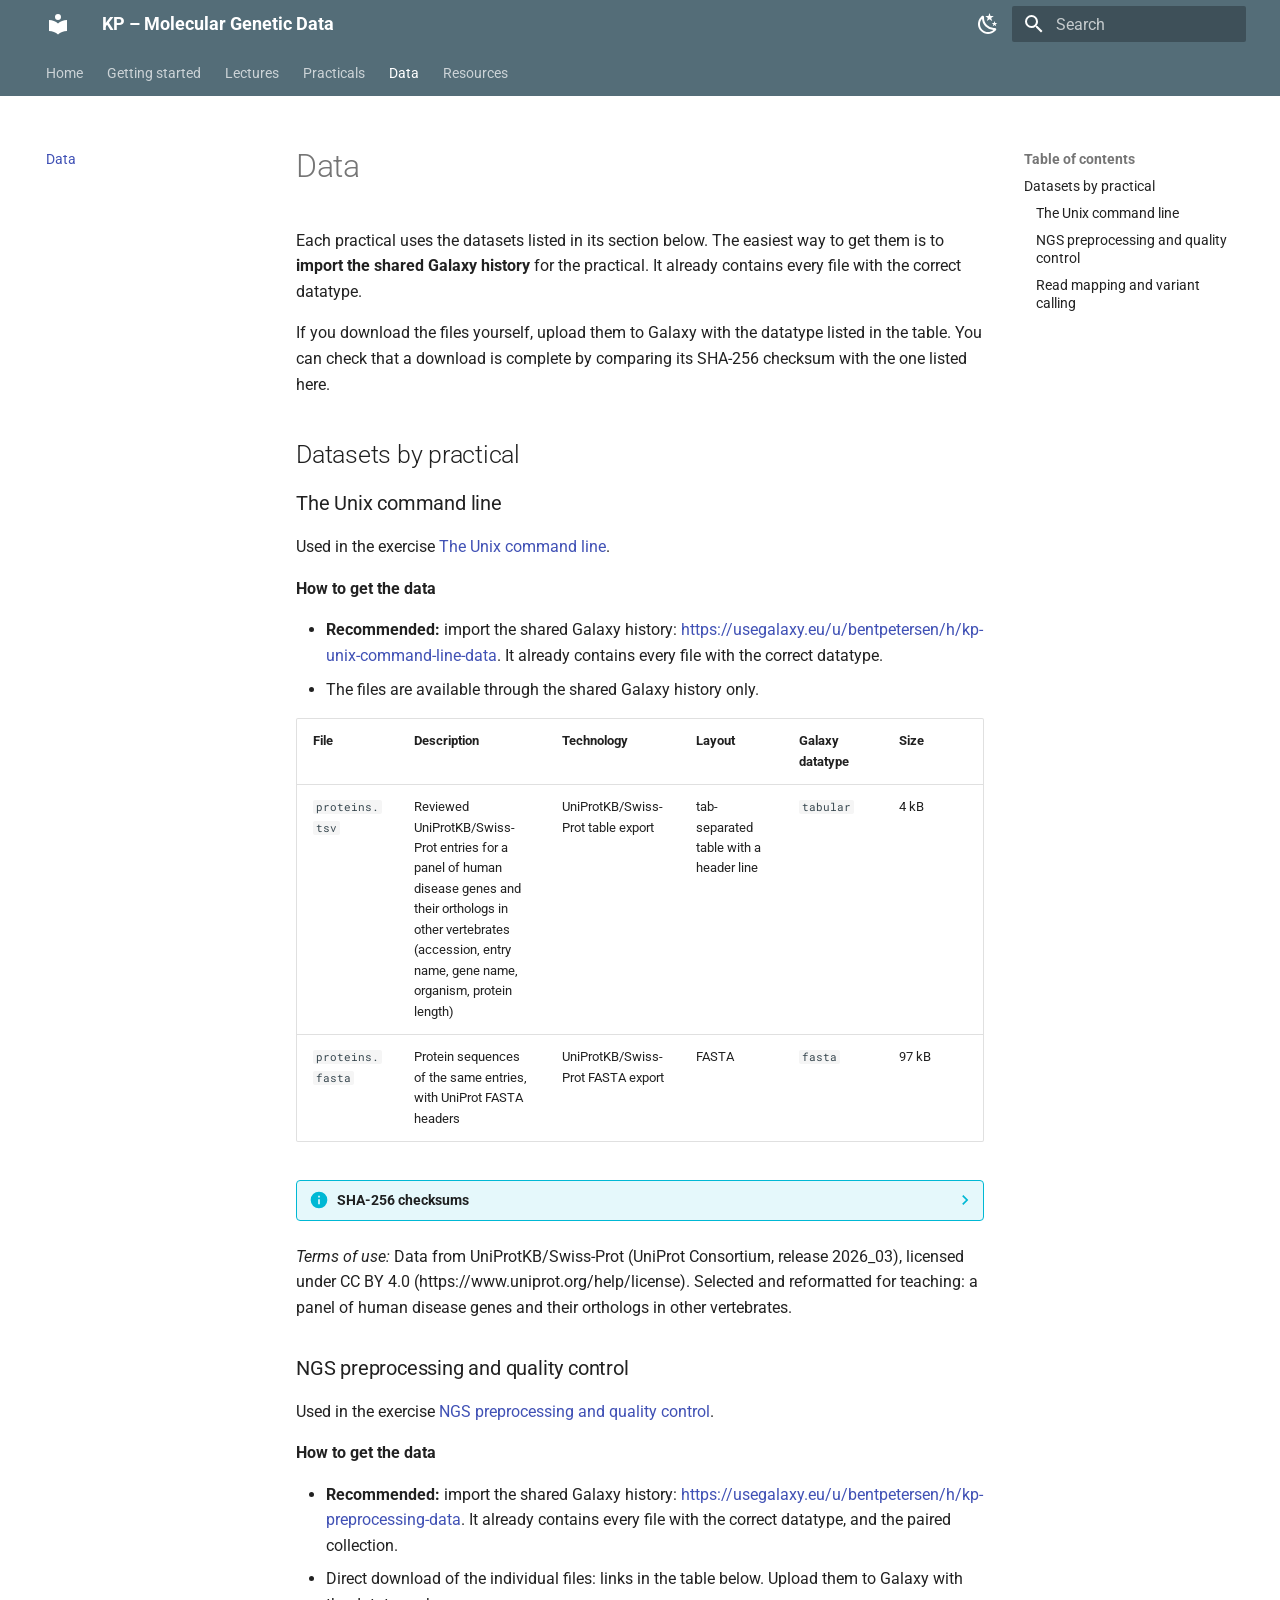
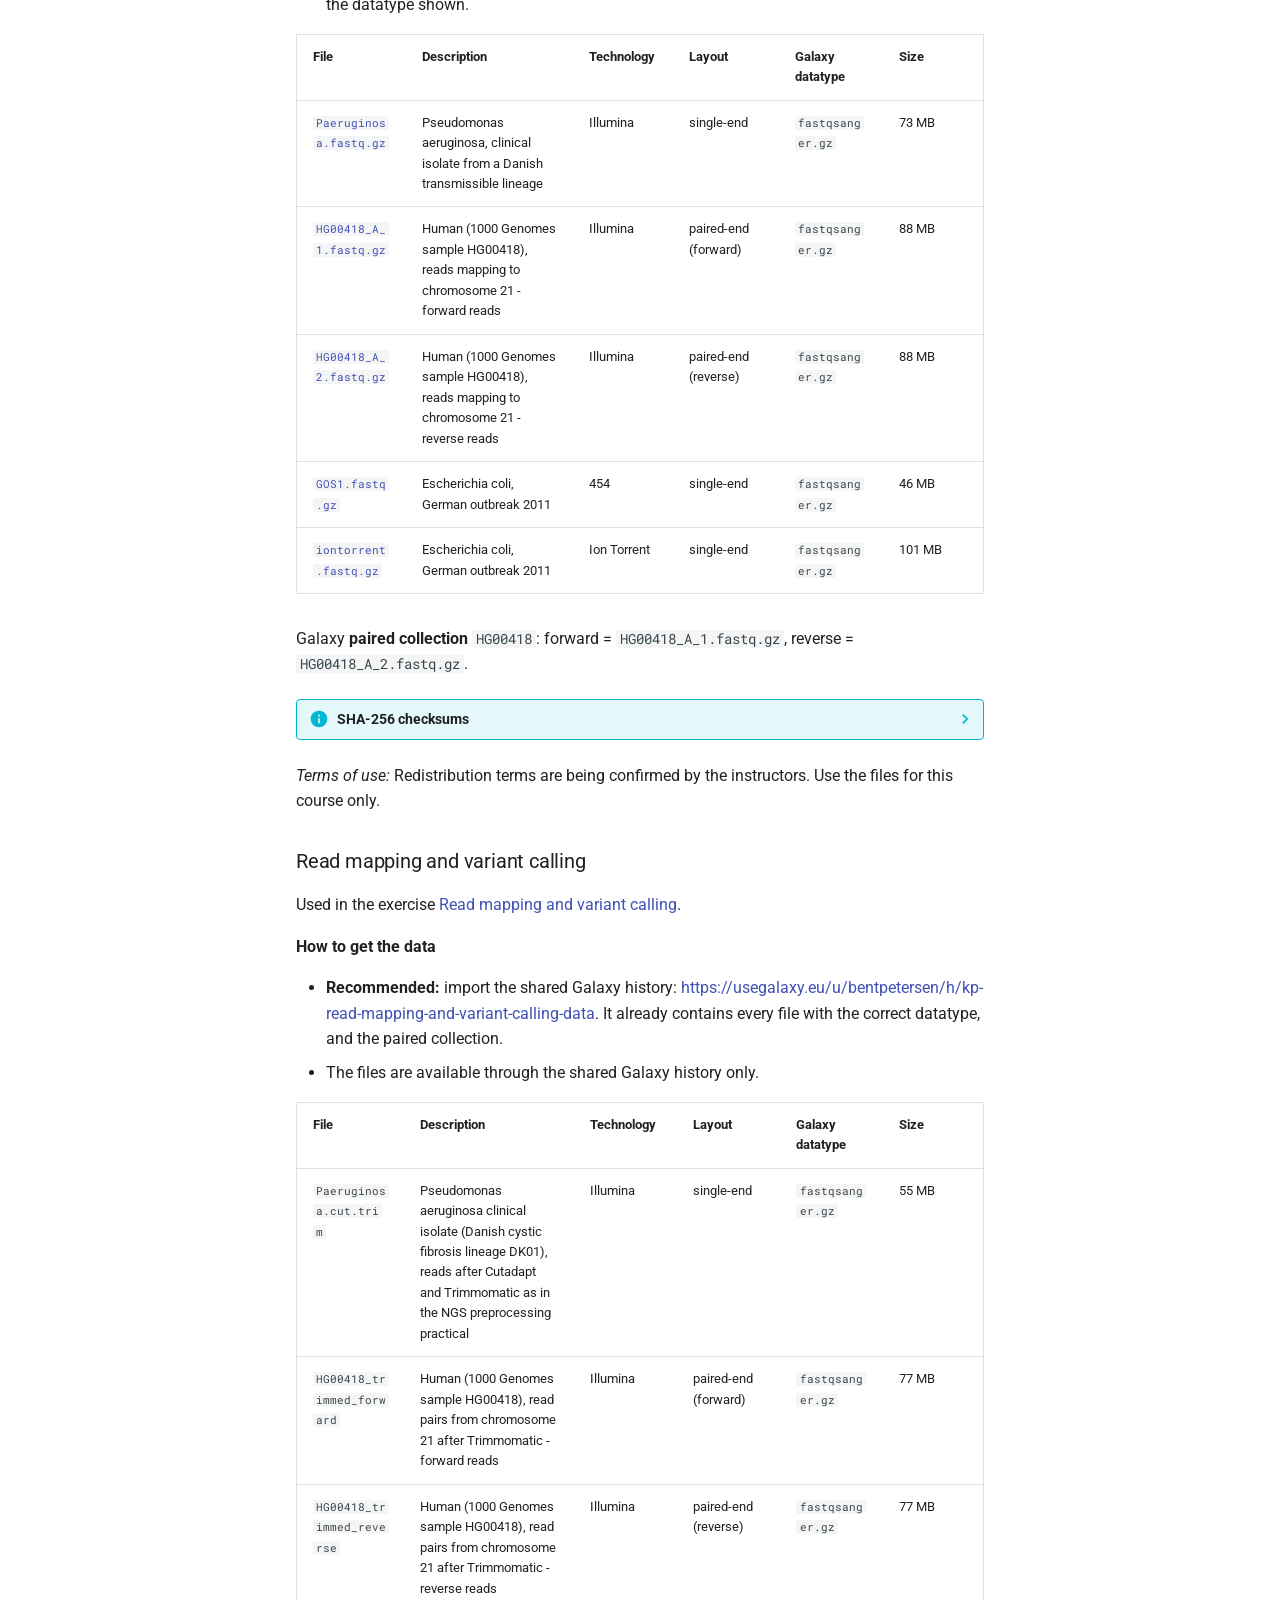
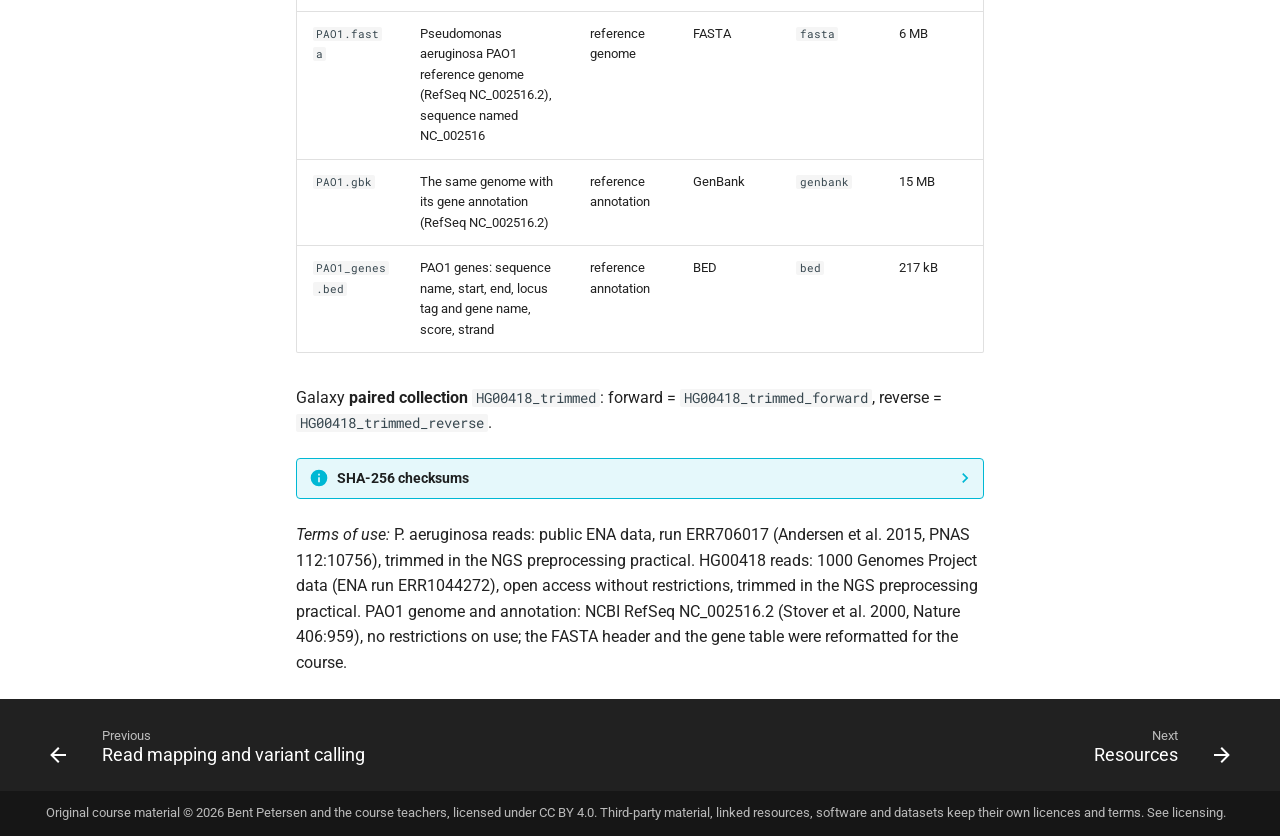
==== commit 6aeb7b92: "Deploy c9b4274" ====
--- a/data/index.html
+++ b/data/index.html
@@ -522,6 +522,34 @@
   
   
     <li class="md-nav__item">
+      <a href="../exercises/unix-command-line/" class="md-nav__link">
+        
+  
+  
+  <span class="md-ellipsis">
+    
+  
+    The Unix command line
+  
+
+    
+  </span>
+  
+  
+
+      </a>
+    </li>
+  
+
+              
+            
+              
+                
+  
+  
+  
+  
+    <li class="md-nav__item">
       <a href="../exercises/ngs-preprocessing/" class="md-nav__link">
         
   
@@ -530,34 +558,6 @@
     
   
     NGS preprocessing and quality control
-  
-
-    
-  </span>
-  
-  
-
-      </a>
-    </li>
-  
-
-              
-            
-              
-                
-  
-  
-  
-  
-    <li class="md-nav__item">
-      <a href="../exercises/unix-command-line/" class="md-nav__link">
-        
-  
-  
-  <span class="md-ellipsis">
-    
-  
-    The Unix command line
   
 
     
@@ -685,21 +685,21 @@
       <ul class="md-nav__list">
         
           <li class="md-nav__item">
+  <a href="#unix-command-line" class="md-nav__link">
+    <span class="md-ellipsis">
+      
+        The Unix command line
+      
+    </span>
+  </a>
+  
+</li>
+        
+          <li class="md-nav__item">
   <a href="#ngs-preprocessing" class="md-nav__link">
     <span class="md-ellipsis">
       
         NGS preprocessing and quality control
-      
-    </span>
-  </a>
-  
-</li>
-        
-          <li class="md-nav__item">
-  <a href="#unix-command-line" class="md-nav__link">
-    <span class="md-ellipsis">
-      
-        The Unix command line
       
     </span>
   </a>
@@ -796,21 +796,21 @@
       <ul class="md-nav__list">
         
           <li class="md-nav__item">
+  <a href="#unix-command-line" class="md-nav__link">
+    <span class="md-ellipsis">
+      
+        The Unix command line
+      
+    </span>
+  </a>
+  
+</li>
+        
+          <li class="md-nav__item">
   <a href="#ngs-preprocessing" class="md-nav__link">
     <span class="md-ellipsis">
       
         NGS preprocessing and quality control
-      
-    </span>
-  </a>
-  
-</li>
-        
-          <li class="md-nav__item">
-  <a href="#unix-command-line" class="md-nav__link">
-    <span class="md-ellipsis">
-      
-        The Unix command line
       
     </span>
   </a>
@@ -854,6 +854,66 @@
 <p>Each practical uses the datasets listed in its section below. The easiest way to get them is to <strong>import the shared Galaxy history</strong> for the practical. It already contains every file with the correct datatype.</p>
 <p>If you download the files yourself, upload them to Galaxy with the datatype listed in the table. You can check that a download is complete by comparing its SHA-256 checksum with the one listed here.</p>
 <h2 id="datasets-by-practical">Datasets by practical<a class="headerlink" href="#datasets-by-practical" title="Permanent link">&para;</a></h2>
+<h3 id="unix-command-line">The Unix command line<a class="headerlink" href="#unix-command-line" title="Permanent link">&para;</a></h3>
+<p>Used in the exercise <a href="../exercises/unix-command-line/">The Unix command line</a>.</p>
+<p><strong>How to get the data</strong></p>
+<ul>
+<li><strong>Recommended:</strong> import the shared Galaxy history: <a href="https://usegalaxy.eu/u/bentpetersen/h/kp-unix-command-line-data">https://usegalaxy.eu/u/bentpetersen/h/kp-unix-command-line-data</a>. It already contains every file with the correct datatype.</li>
+<li>The files are available through the shared Galaxy history only.</li>
+</ul>
+<table>
+<thead>
+<tr>
+<th>File</th>
+<th>Description</th>
+<th>Technology</th>
+<th>Layout</th>
+<th>Galaxy datatype</th>
+<th>Size</th>
+</tr>
+</thead>
+<tbody>
+<tr>
+<td><code>proteins.tsv</code></td>
+<td>Reviewed UniProtKB/Swiss-Prot entries for a panel of human disease genes and their orthologs in other vertebrates (accession, entry name, gene name, organism, protein length)</td>
+<td>UniProtKB/Swiss-Prot table export</td>
+<td>tab-separated table with a header line</td>
+<td><code>tabular</code></td>
+<td>4 kB</td>
+</tr>
+<tr>
+<td><code>proteins.fasta</code></td>
+<td>Protein sequences of the same entries, with UniProt FASTA headers</td>
+<td>UniProtKB/Swiss-Prot FASTA export</td>
+<td>FASTA</td>
+<td><code>fasta</code></td>
+<td>97 kB</td>
+</tr>
+</tbody>
+</table>
+<details class="info">
+<summary>SHA-256 checksums</summary>
+<p>Use these to check that a downloaded file is complete and unchanged (<code>shasum -a 256 &lt;file&gt;</code> on macOS/Linux, <code>certutil -hashfile &lt;file&gt; SHA256</code> on Windows).</p>
+<table>
+<thead>
+<tr>
+<th>File</th>
+<th>SHA-256</th>
+</tr>
+</thead>
+<tbody>
+<tr>
+<td><code>proteins.tsv</code></td>
+<td><code>fb49c8b42f995b4615413516f24b27e4a540ecce7fa0e7d346f8a63c442e3c7e</code></td>
+</tr>
+<tr>
+<td><code>proteins.fasta</code></td>
+<td><code>cfd3c3f805b17257539a25da2c71b036e788989ae020d7116f7f2e18d2594b43</code></td>
+</tr>
+</tbody>
+</table>
+</details>
+<p><em>Terms of use:</em> Data from UniProtKB/Swiss-Prot (UniProt Consortium, release 2026_03), licensed under CC BY 4.0 (https://www.uniprot.org/help/license). Selected and reformatted for teaching: a panel of human disease genes and their orthologs in other vertebrates.</p>
 <h3 id="ngs-preprocessing">NGS preprocessing and quality control<a class="headerlink" href="#ngs-preprocessing" title="Permanent link">&para;</a></h3>
 <p>Used in the exercise <a href="../exercises/ngs-preprocessing/">NGS preprocessing and quality control</a>.</p>
 <p><strong>How to get the data</strong></p>
@@ -951,66 +1011,6 @@
 </table>
 </details>
 <p><em>Terms of use:</em> Redistribution terms are being confirmed by the instructors. Use the files for this course only.</p>
-<h3 id="unix-command-line">The Unix command line<a class="headerlink" href="#unix-command-line" title="Permanent link">&para;</a></h3>
-<p>Used in the exercise <a href="../exercises/unix-command-line/">The Unix command line</a>.</p>
-<p><strong>How to get the data</strong></p>
-<ul>
-<li><strong>Recommended:</strong> import the shared Galaxy history: <a href="https://usegalaxy.eu/u/bentpetersen/h/kp-unix-command-line-data">https://usegalaxy.eu/u/bentpetersen/h/kp-unix-command-line-data</a>. It already contains every file with the correct datatype.</li>
-<li>The files are available through the shared Galaxy history only.</li>
-</ul>
-<table>
-<thead>
-<tr>
-<th>File</th>
-<th>Description</th>
-<th>Technology</th>
-<th>Layout</th>
-<th>Galaxy datatype</th>
-<th>Size</th>
-</tr>
-</thead>
-<tbody>
-<tr>
-<td><code>proteins.tsv</code></td>
-<td>Reviewed UniProtKB/Swiss-Prot entries for a panel of human disease genes and their orthologs in other vertebrates (accession, entry name, gene name, organism, protein length)</td>
-<td>UniProtKB/Swiss-Prot table export</td>
-<td>tab-separated table with a header line</td>
-<td><code>tabular</code></td>
-<td>4 kB</td>
-</tr>
-<tr>
-<td><code>proteins.fasta</code></td>
-<td>Protein sequences of the same entries, with UniProt FASTA headers</td>
-<td>UniProtKB/Swiss-Prot FASTA export</td>
-<td>FASTA</td>
-<td><code>fasta</code></td>
-<td>97 kB</td>
-</tr>
-</tbody>
-</table>
-<details class="info">
-<summary>SHA-256 checksums</summary>
-<p>Use these to check that a downloaded file is complete and unchanged (<code>shasum -a 256 &lt;file&gt;</code> on macOS/Linux, <code>certutil -hashfile &lt;file&gt; SHA256</code> on Windows).</p>
-<table>
-<thead>
-<tr>
-<th>File</th>
-<th>SHA-256</th>
-</tr>
-</thead>
-<tbody>
-<tr>
-<td><code>proteins.tsv</code></td>
-<td><code>fb49c8b42f995b4615413516f24b27e4a540ecce7fa0e7d346f8a63c442e3c7e</code></td>
-</tr>
-<tr>
-<td><code>proteins.fasta</code></td>
-<td><code>cfd3c3f805b17257539a25da2c71b036e788989ae020d7116f7f2e18d2594b43</code></td>
-</tr>
-</tbody>
-</table>
-</details>
-<p><em>Terms of use:</em> Data from UniProtKB/Swiss-Prot (UniProt Consortium, release 2026_03), licensed under CC BY 4.0 (https://www.uniprot.org/help/license). Selected and reformatted for teaching: a panel of human disease genes and their orthologs in other vertebrates.</p>
 <h3 id="read-mapping-variant-calling">Read mapping and variant calling<a class="headerlink" href="#read-mapping-variant-calling" title="Permanent link">&para;</a></h3>
 <p>Used in the exercise <a href="../exercises/read-mapping-variant-calling/">Read mapping and variant calling</a>.</p>
 <p><strong>How to get the data</strong></p>
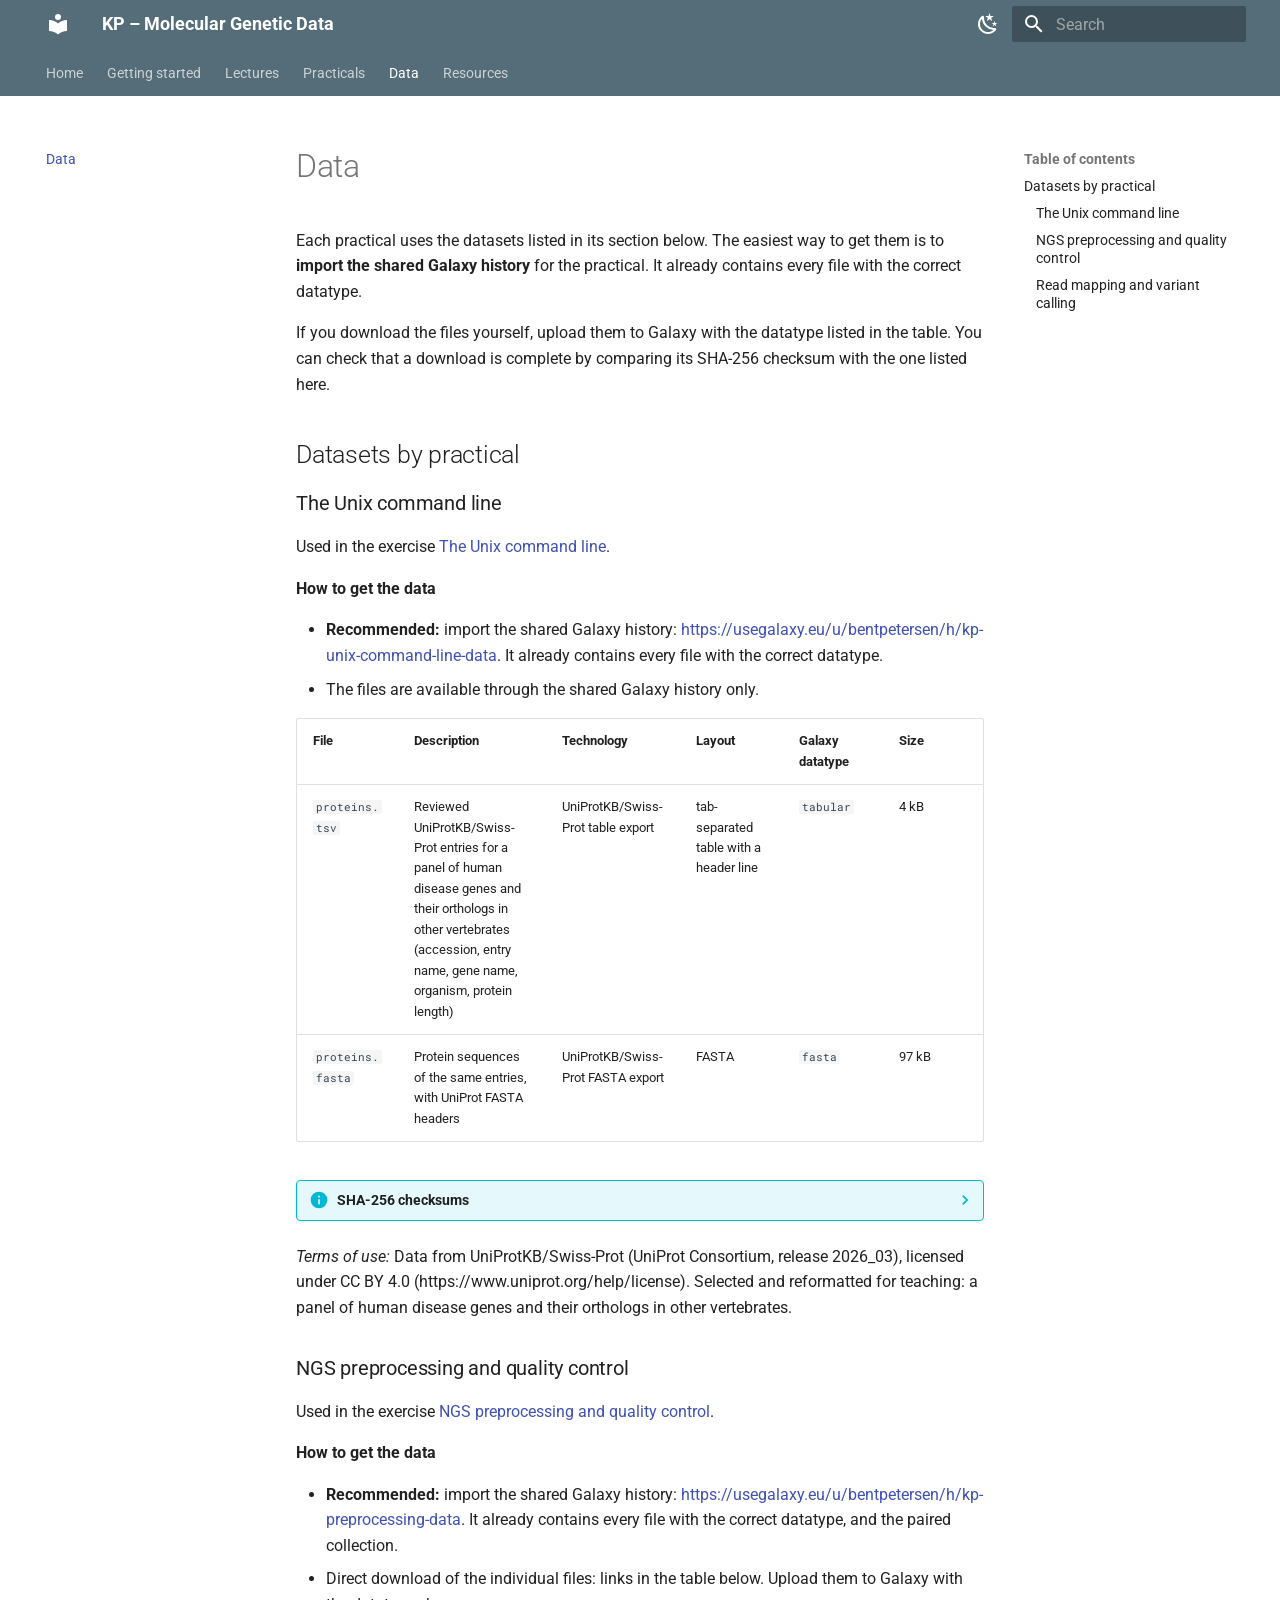
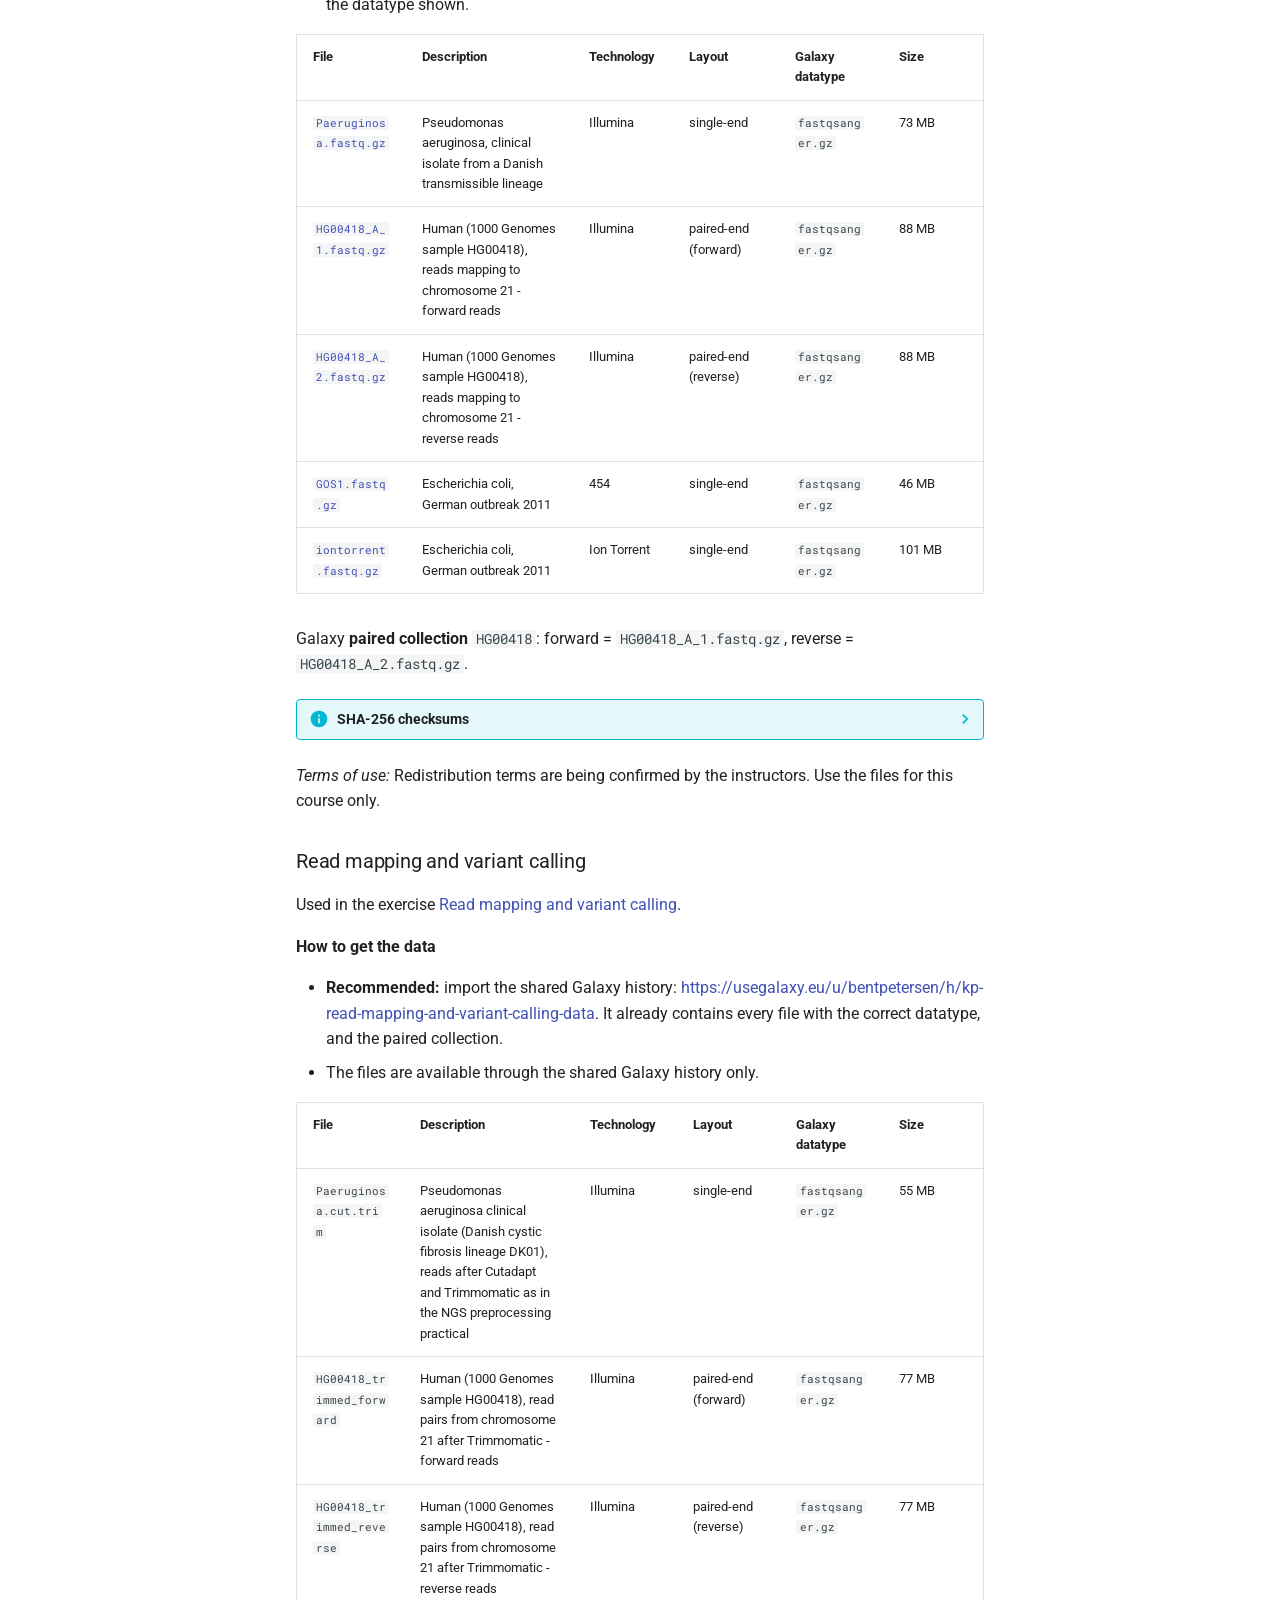
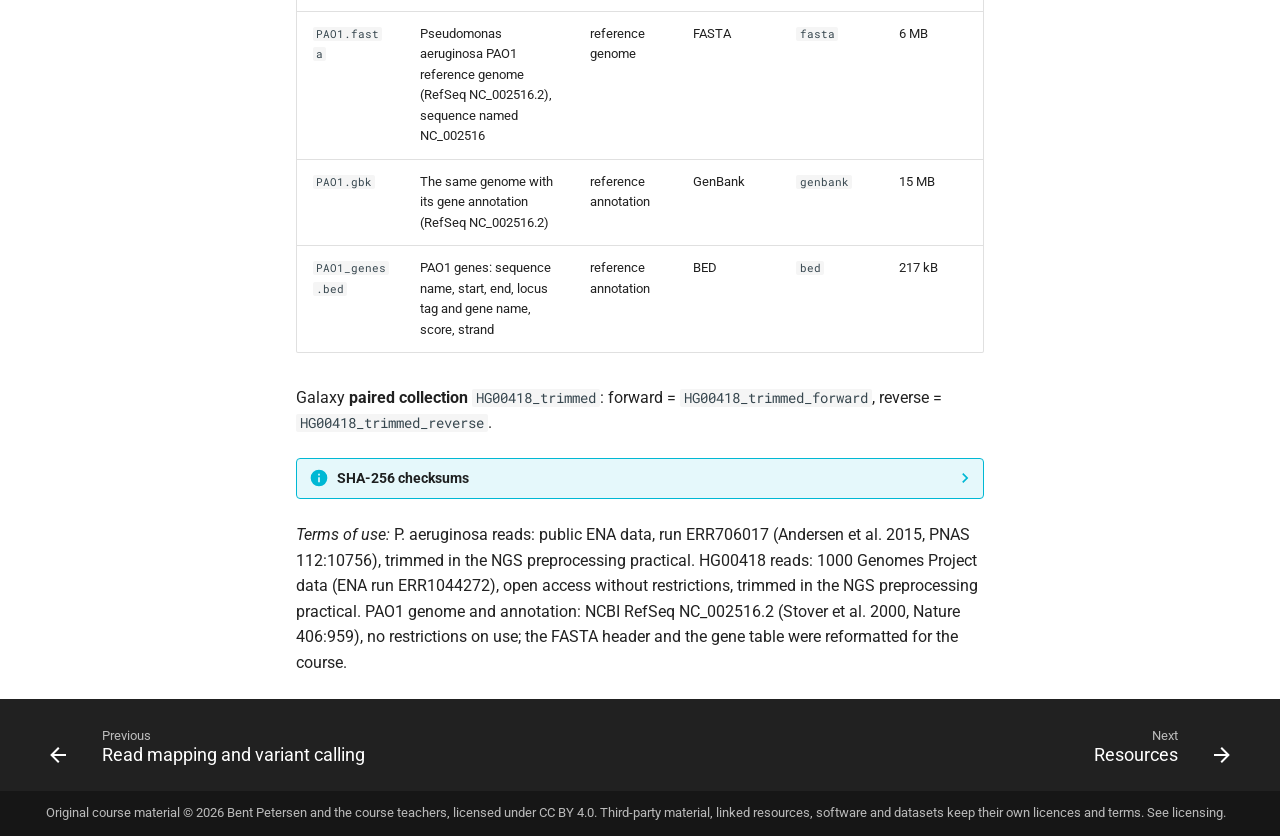
==== commit 2aeabf2d: "Deploy ae8c1f7" ====
--- a/data/index.html
+++ b/data/index.html
@@ -858,7 +858,7 @@
 <p>Used in the exercise <a href="../exercises/unix-command-line/">The Unix command line</a>.</p>
 <p><strong>How to get the data</strong></p>
 <ul>
-<li><strong>Recommended:</strong> import the shared Galaxy history: <a href="https://usegalaxy.eu/u/bentpetersen/h/kp-unix-command-line-data">https://usegalaxy.eu/u/bentpetersen/h/kp-unix-command-line-data</a>. It already contains every file with the correct datatype.</li>
+<li><strong>Recommended:</strong> import the shared Galaxy history: <a href="https://usegalaxy.eu/u/bentpetersen/h/kp-unix-command-line-data" target="_blank" rel="noopener noreferrer">https://usegalaxy.eu/u/bentpetersen/h/kp-unix-command-line-data</a>. It already contains every file with the correct datatype.</li>
 <li>The files are available through the shared Galaxy history only.</li>
 </ul>
 <table>
@@ -918,7 +918,7 @@
 <p>Used in the exercise <a href="../exercises/ngs-preprocessing/">NGS preprocessing and quality control</a>.</p>
 <p><strong>How to get the data</strong></p>
 <ul>
-<li><strong>Recommended:</strong> import the shared Galaxy history: <a href="https://usegalaxy.eu/u/bentpetersen/h/kp-preprocessing-data">https://usegalaxy.eu/u/bentpetersen/h/kp-preprocessing-data</a>. It already contains every file with the correct datatype, and the paired collection.</li>
+<li><strong>Recommended:</strong> import the shared Galaxy history: <a href="https://usegalaxy.eu/u/bentpetersen/h/kp-preprocessing-data" target="_blank" rel="noopener noreferrer">https://usegalaxy.eu/u/bentpetersen/h/kp-preprocessing-data</a>. It already contains every file with the correct datatype, and the paired collection.</li>
 <li>Direct download of the individual files: links in the table below. Upload them to Galaxy with the datatype shown.</li>
 </ul>
 <table>
@@ -934,7 +934,7 @@
 </thead>
 <tbody>
 <tr>
-<td><a href="https://drive.proton.me/urls/W027KF8G1M#cDuAoLdtPqmx"><code>Paeruginosa.fastq.gz</code></a></td>
+<td><a href="https://drive.proton.me/urls/W027KF8G1M#cDuAoLdtPqmx" target="_blank" rel="noopener noreferrer"><code>Paeruginosa.fastq.gz</code></a></td>
 <td>Pseudomonas aeruginosa, clinical isolate from a Danish transmissible lineage</td>
 <td>Illumina</td>
 <td>single-end</td>
@@ -942,7 +942,7 @@
 <td>73 MB</td>
 </tr>
 <tr>
-<td><a href="https://drive.proton.me/urls/YKC92S4D0C#eqraXk4sZ4eA"><code>HG00418_A_1.fastq.gz</code></a></td>
+<td><a href="https://drive.proton.me/urls/YKC92S4D0C#eqraXk4sZ4eA" target="_blank" rel="noopener noreferrer"><code>HG00418_A_1.fastq.gz</code></a></td>
 <td>Human (1000 Genomes sample HG00418), reads mapping to chromosome 21 - forward reads</td>
 <td>Illumina</td>
 <td>paired-end (forward)</td>
@@ -950,7 +950,7 @@
 <td>88 MB</td>
 </tr>
 <tr>
-<td><a href="https://drive.proton.me/urls/24QRXA643G#shiK9tVAuDRl"><code>HG00418_A_2.fastq.gz</code></a></td>
+<td><a href="https://drive.proton.me/urls/24QRXA643G#shiK9tVAuDRl" target="_blank" rel="noopener noreferrer"><code>HG00418_A_2.fastq.gz</code></a></td>
 <td>Human (1000 Genomes sample HG00418), reads mapping to chromosome 21 - reverse reads</td>
 <td>Illumina</td>
 <td>paired-end (reverse)</td>
@@ -958,7 +958,7 @@
 <td>88 MB</td>
 </tr>
 <tr>
-<td><a href="https://drive.proton.me/urls/V0WAE9774C#lFyqJi4gbQzr"><code>GOS1.fastq.gz</code></a></td>
+<td><a href="https://drive.proton.me/urls/V0WAE9774C#lFyqJi4gbQzr" target="_blank" rel="noopener noreferrer"><code>GOS1.fastq.gz</code></a></td>
 <td>Escherichia coli, German outbreak 2011</td>
 <td>454</td>
 <td>single-end</td>
@@ -966,7 +966,7 @@
 <td>46 MB</td>
 </tr>
 <tr>
-<td><a href="https://drive.proton.me/urls/6JZA4FPCHG#9JhpAa4WumD6"><code>iontorrent.fastq.gz</code></a></td>
+<td><a href="https://drive.proton.me/urls/6JZA4FPCHG#9JhpAa4WumD6" target="_blank" rel="noopener noreferrer"><code>iontorrent.fastq.gz</code></a></td>
 <td>Escherichia coli, German outbreak 2011</td>
 <td>Ion Torrent</td>
 <td>single-end</td>
@@ -1015,7 +1015,7 @@
 <p>Used in the exercise <a href="../exercises/read-mapping-variant-calling/">Read mapping and variant calling</a>.</p>
 <p><strong>How to get the data</strong></p>
 <ul>
-<li><strong>Recommended:</strong> import the shared Galaxy history: <a href="https://usegalaxy.eu/u/bentpetersen/h/kp-read-mapping-and-variant-calling-data">https://usegalaxy.eu/u/bentpetersen/h/kp-read-mapping-and-variant-calling-data</a>. It already contains every file with the correct datatype, and the paired collection.</li>
+<li><strong>Recommended:</strong> import the shared Galaxy history: <a href="https://usegalaxy.eu/u/bentpetersen/h/kp-read-mapping-and-variant-calling-data" target="_blank" rel="noopener noreferrer">https://usegalaxy.eu/u/bentpetersen/h/kp-read-mapping-and-variant-calling-data</a>. It already contains every file with the correct datatype, and the paired collection.</li>
 <li>The files are available through the shared Galaxy history only.</li>
 </ul>
 <table>
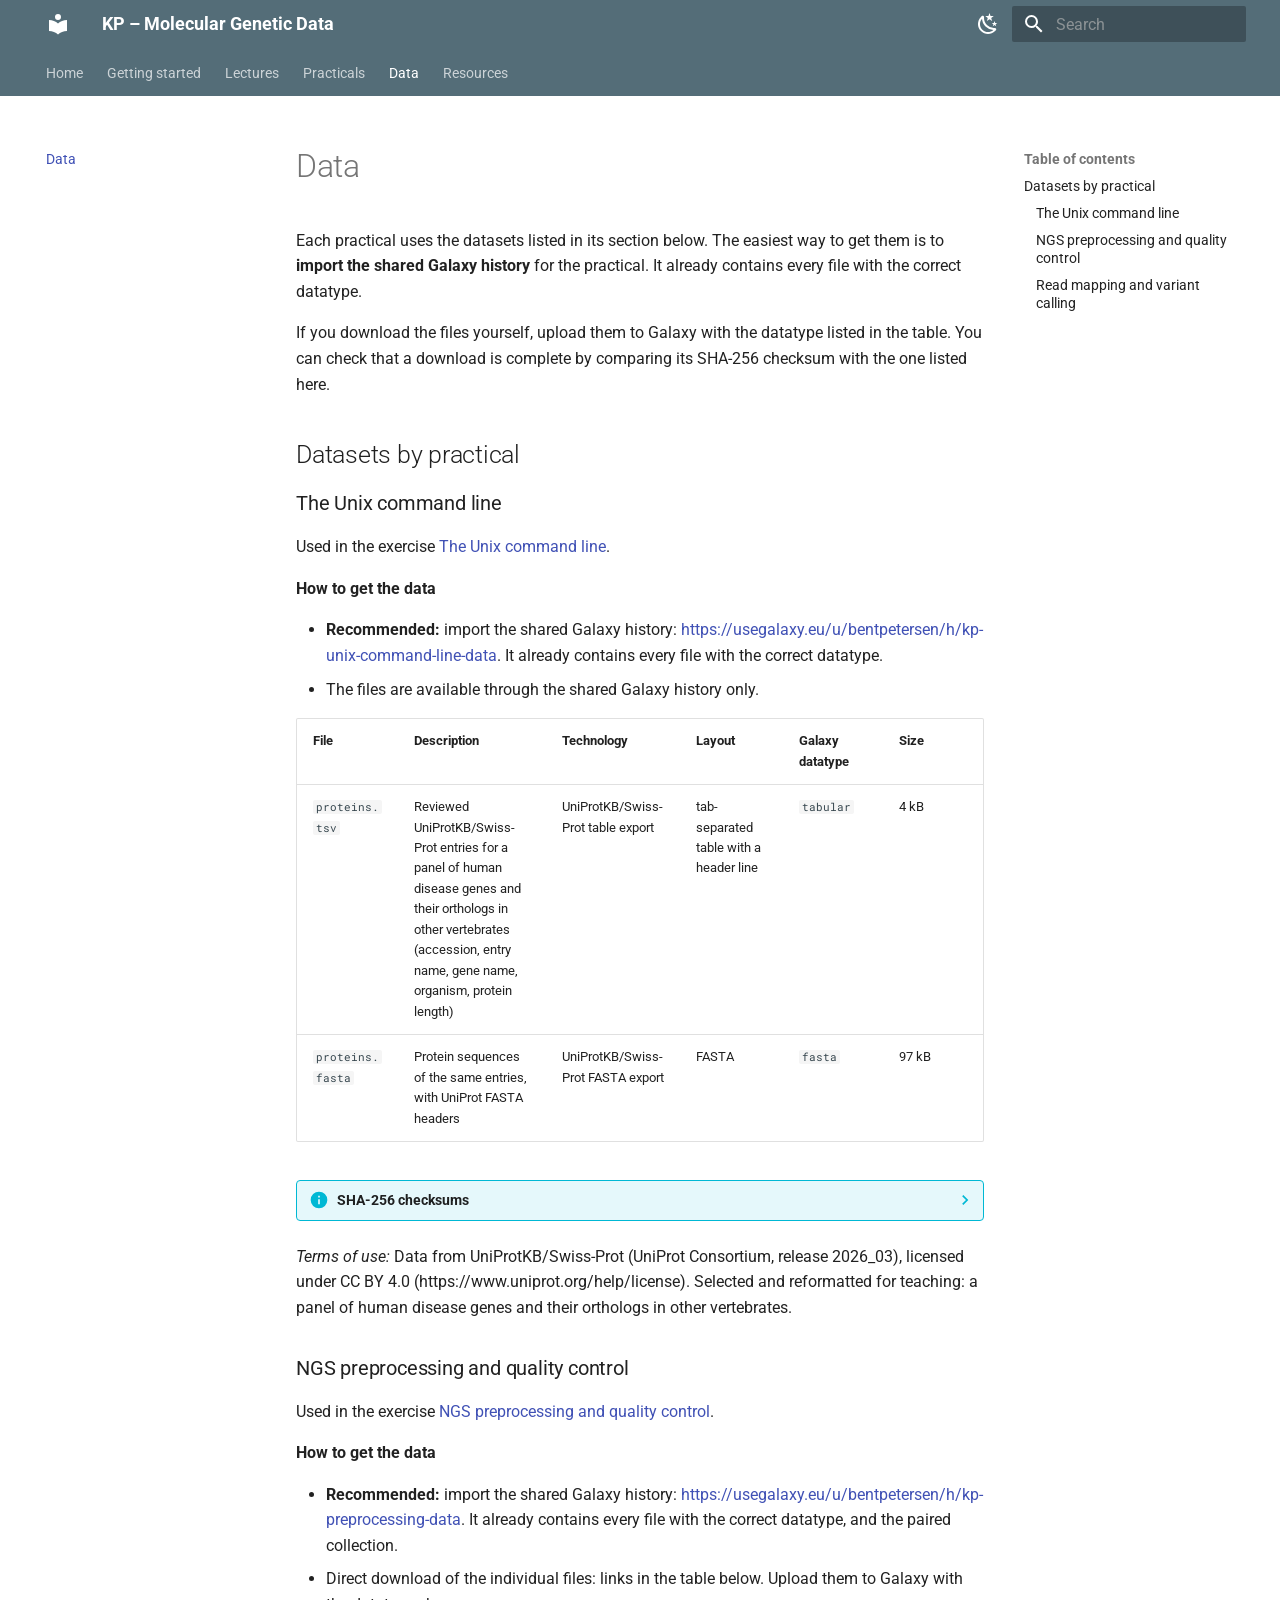
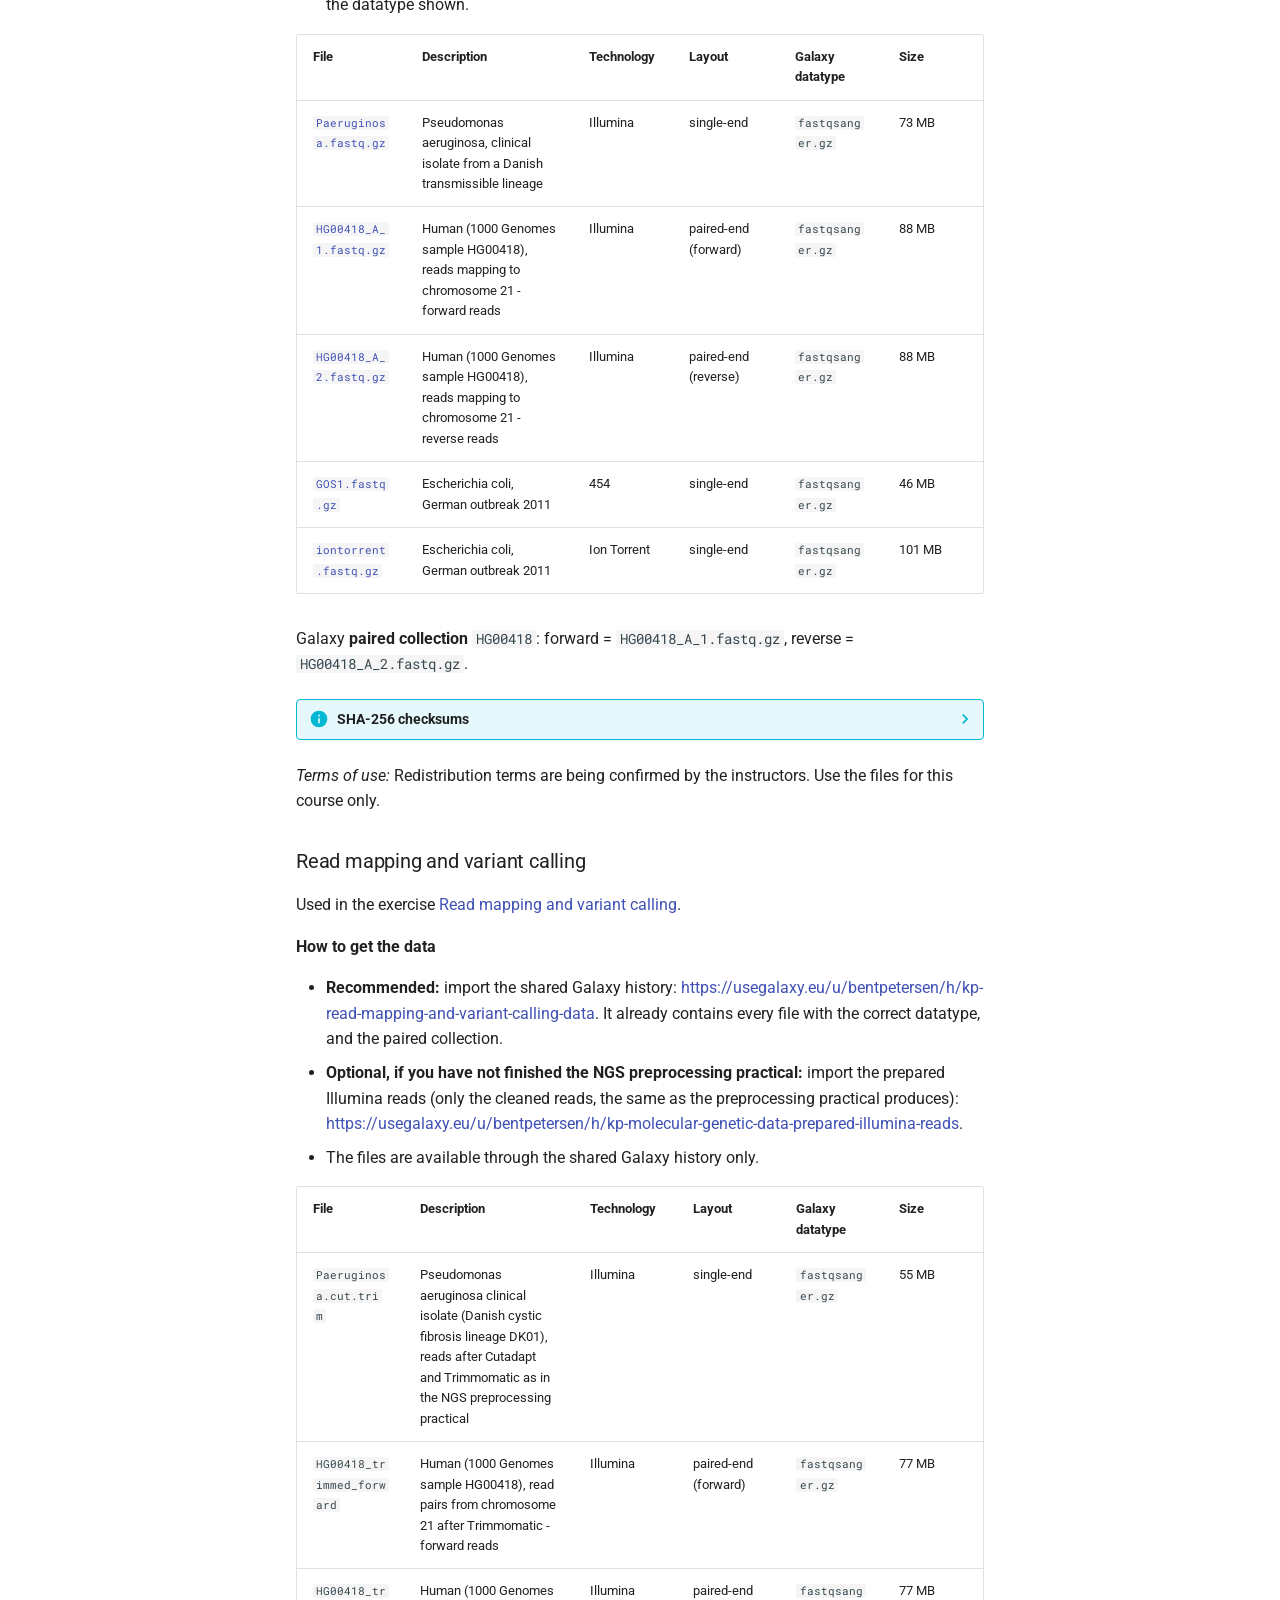
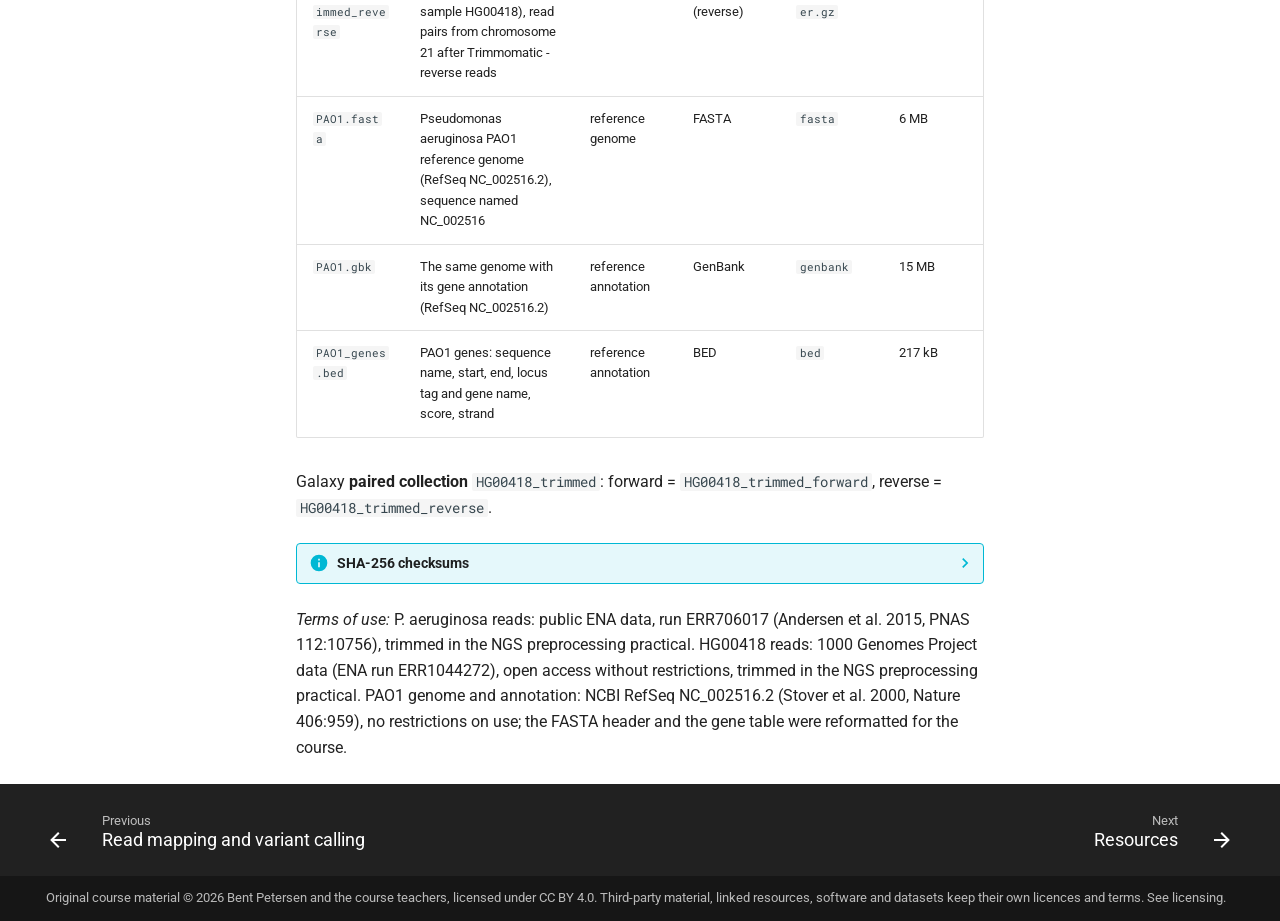
==== commit a11d21f5: "Deploy 1f2ac1e" ====
--- a/data/index.html
+++ b/data/index.html
@@ -1016,6 +1016,7 @@
 <p><strong>How to get the data</strong></p>
 <ul>
 <li><strong>Recommended:</strong> import the shared Galaxy history: <a href="https://usegalaxy.eu/u/bentpetersen/h/kp-read-mapping-and-variant-calling-data" target="_blank" rel="noopener noreferrer">https://usegalaxy.eu/u/bentpetersen/h/kp-read-mapping-and-variant-calling-data</a>. It already contains every file with the correct datatype, and the paired collection.</li>
+<li><strong>Optional, if you have not finished the NGS preprocessing practical:</strong> import the prepared Illumina reads (only the cleaned reads, the same as the preprocessing practical produces): <a href="https://usegalaxy.eu/u/bentpetersen/h/kp-molecular-genetic-data-prepared-illumina-reads" target="_blank" rel="noopener noreferrer">https://usegalaxy.eu/u/bentpetersen/h/kp-molecular-genetic-data-prepared-illumina-reads</a>.</li>
 <li>The files are available through the shared Galaxy history only.</li>
 </ul>
 <table>
